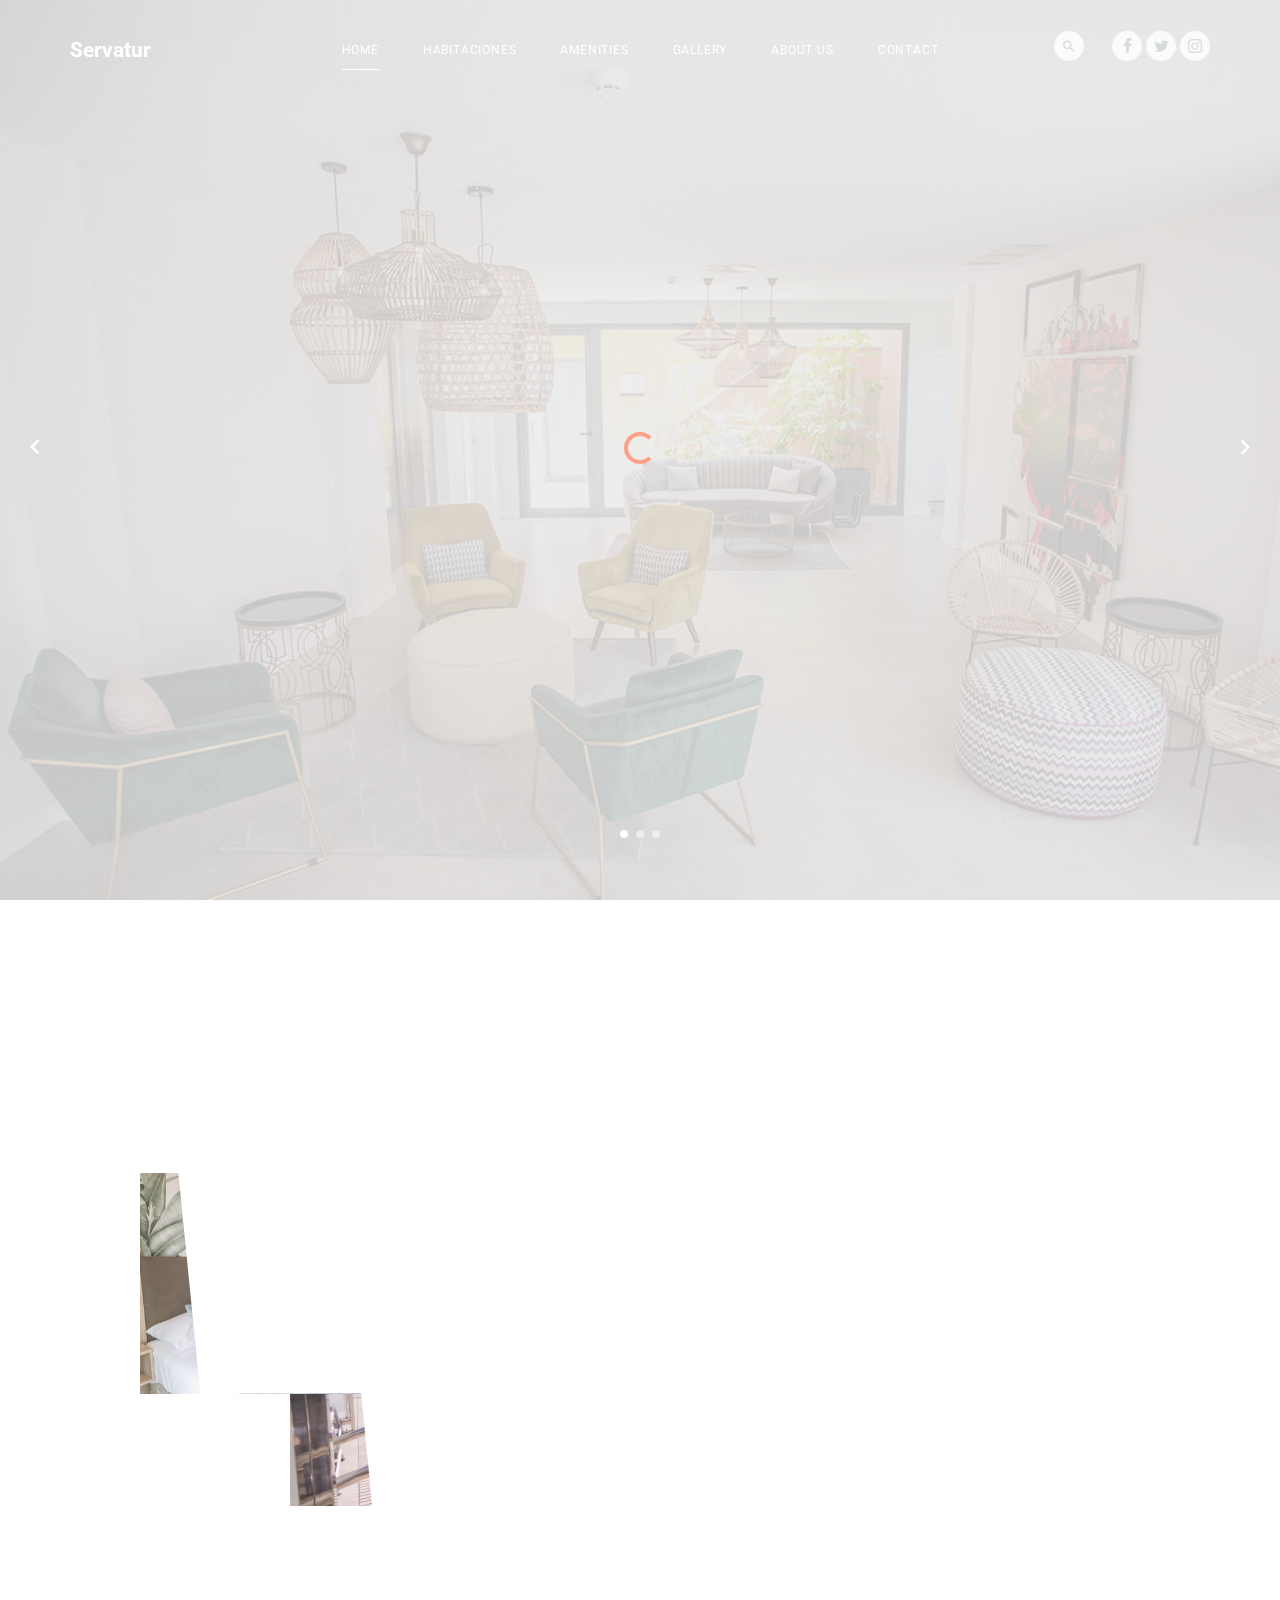
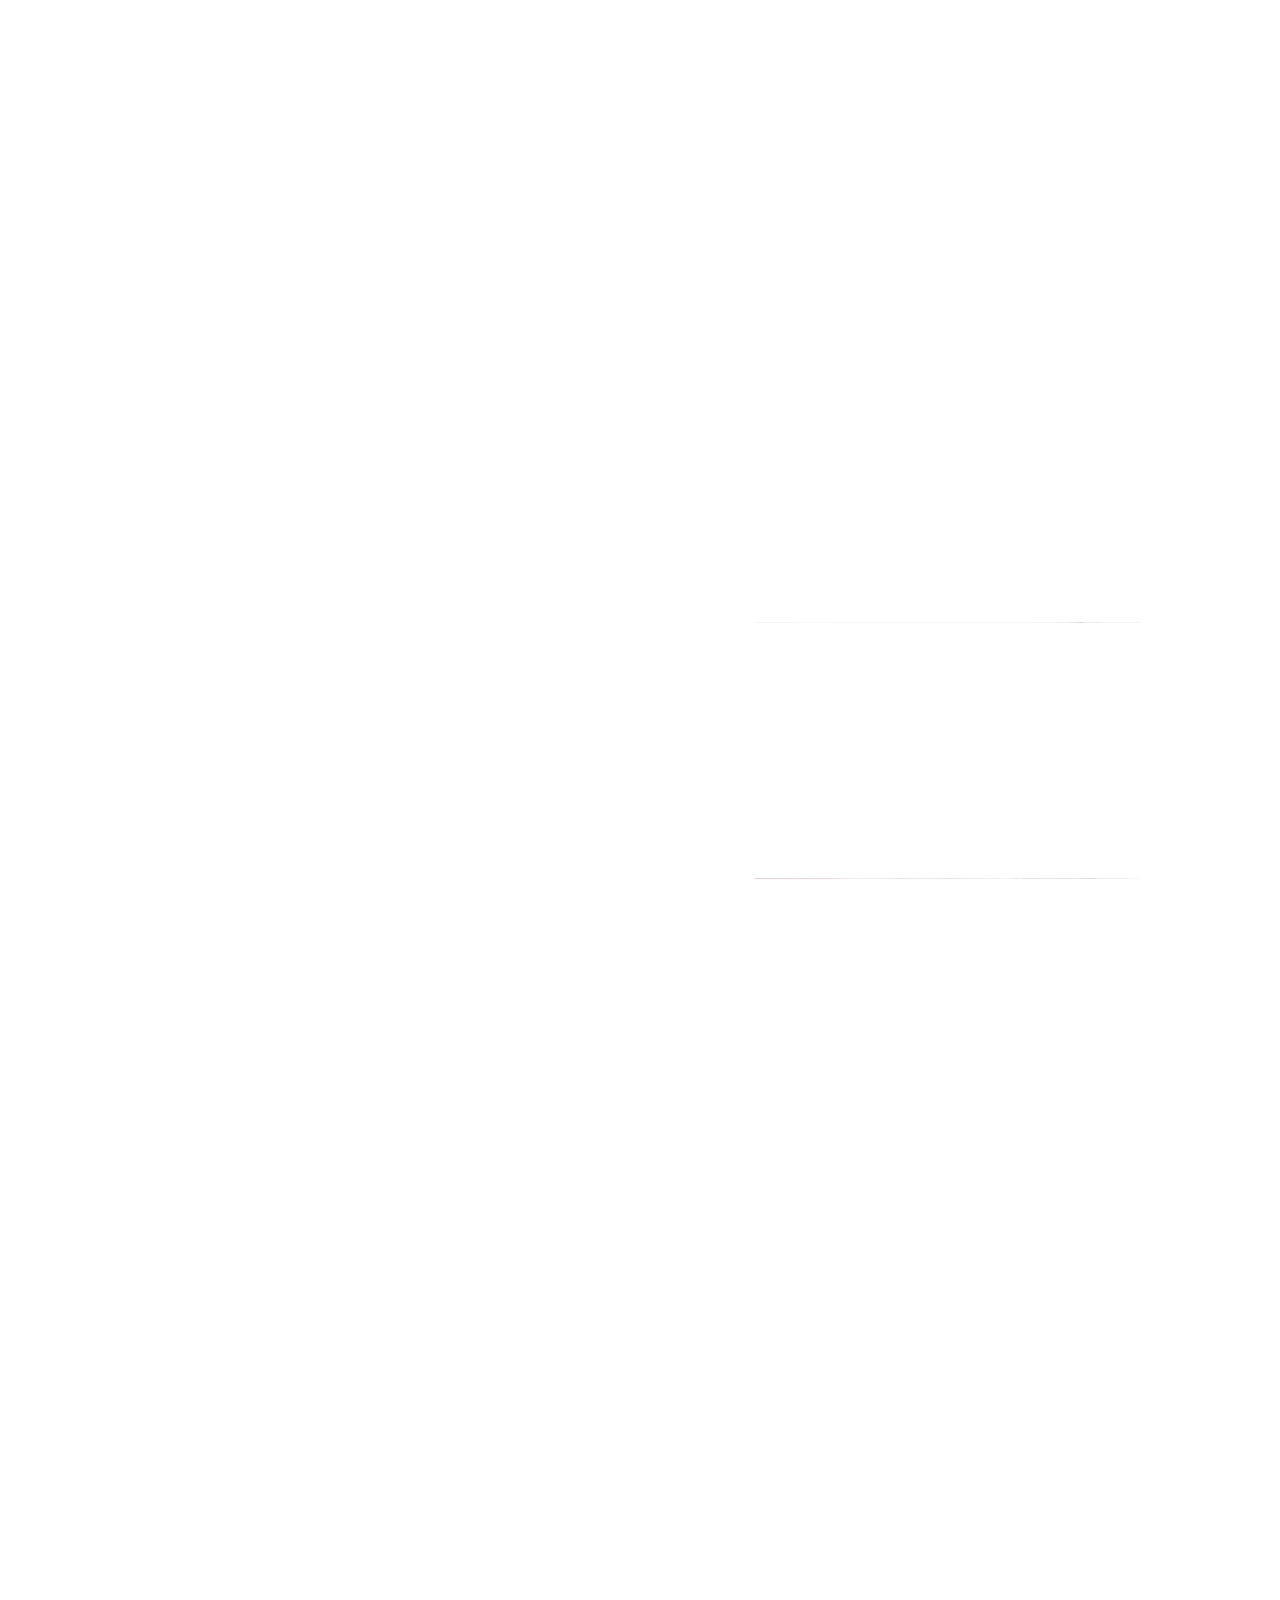
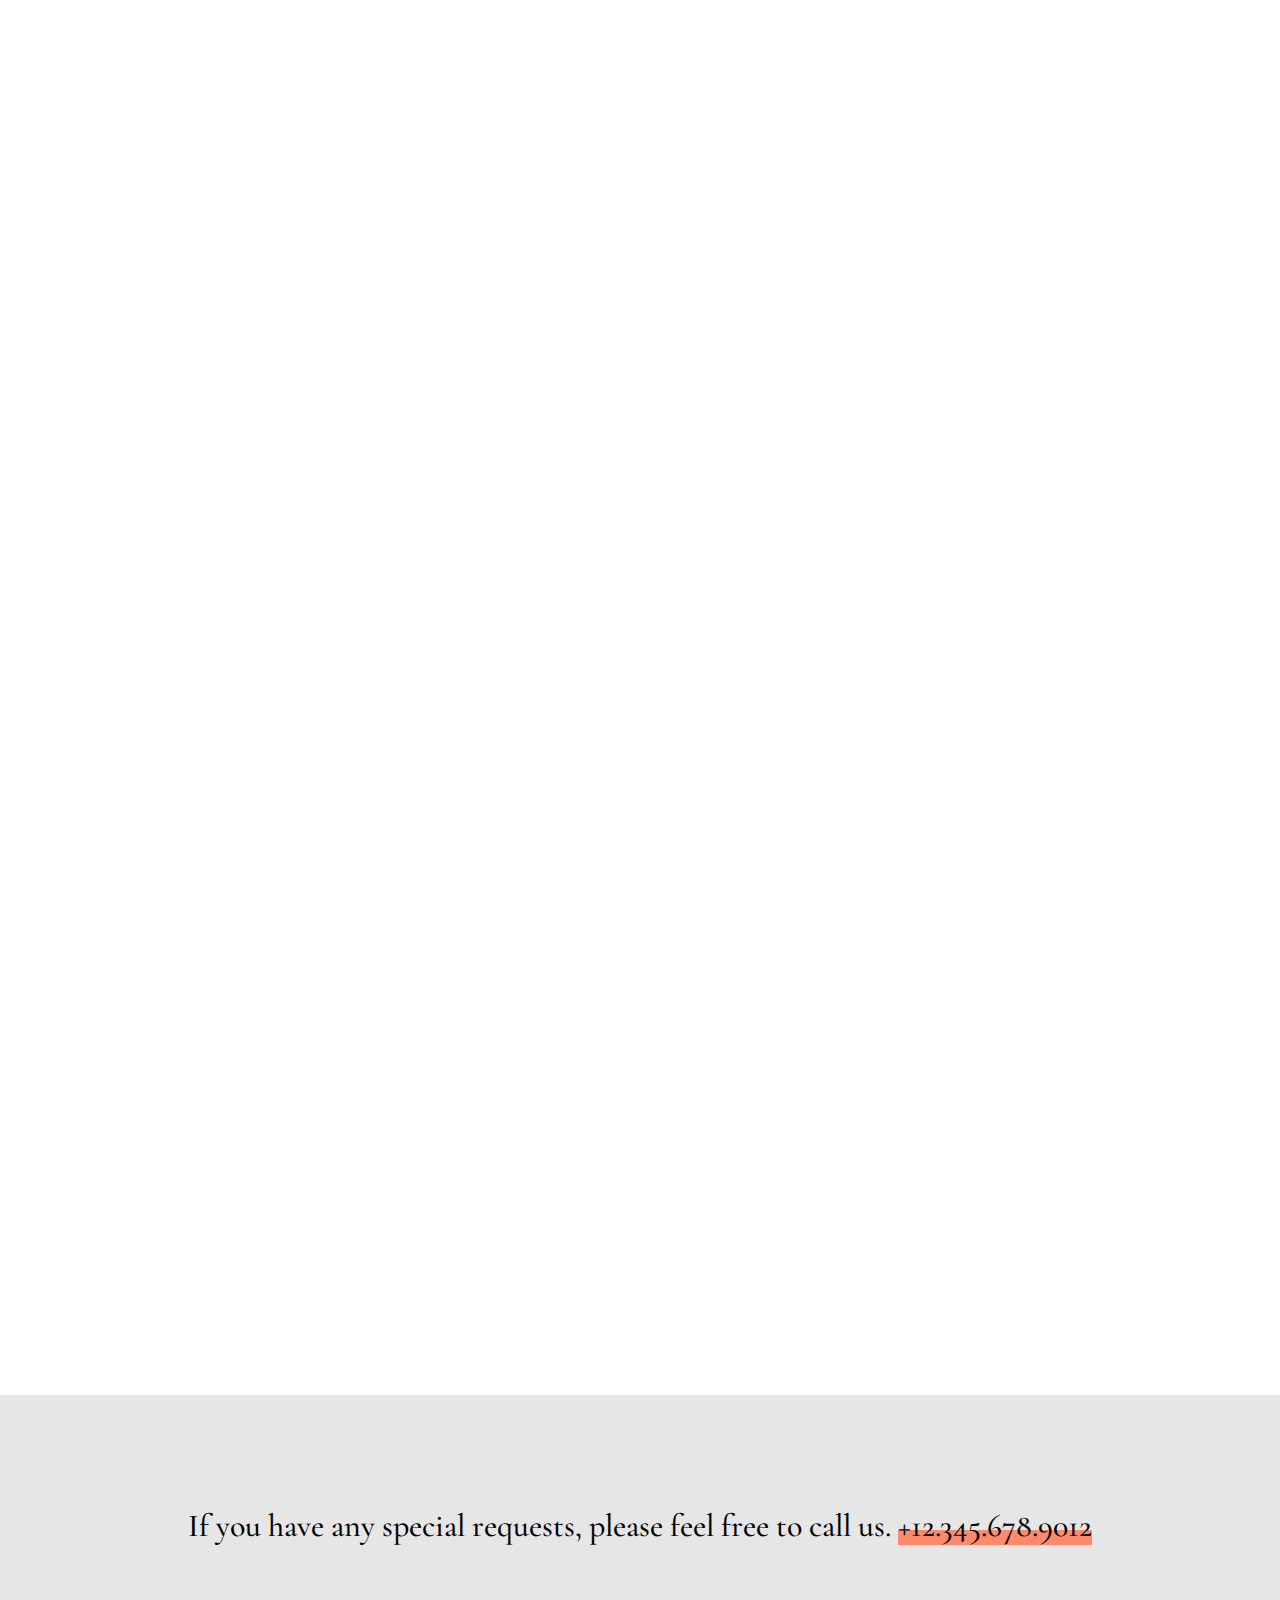
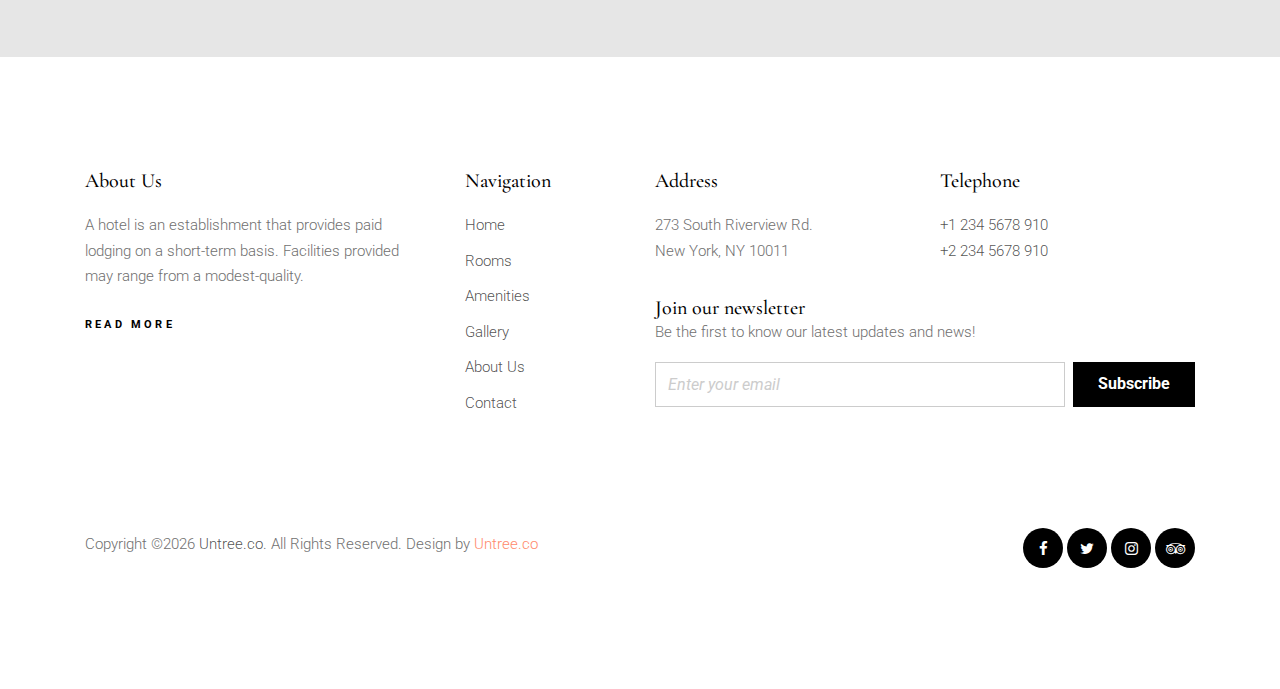
==== index.html @ 969abf9a "hola34" ====
<!doctype html>
<html lang="en">

<head>
  <meta charset="utf-8">
  <meta name="viewport" content="width=device-width, initial-scale=1, shrink-to-fit=no">
  <meta name="author" content="Untree.co">
  <link rel="shortcut icon" href="favicon.png">

  <meta name="description" content="" />
  <meta name="keywords" content="" />

    <link href="https://fonts.googleapis.com/css?family=Cormorant+Garamond:400,500i,700|Roboto:300,400,500,700&display=swap" rel="stylesheet">

    <link rel="stylesheet" href="css/vendor/icomoon/style.css">
    <link rel="stylesheet" href="css/vendor/owl.carousel.min.css">
    <link rel="stylesheet" href="css/vendor/aos.css">
    <link rel="stylesheet" href="css/vendor/animate.min.css">
    <link rel="stylesheet" href="css/vendor/bootstrap.css">

    <!-- Theme Style -->
    <link rel="stylesheet" href="css/style.css">

    <title>Servatur</title>
  </head>
  <body>

    <div id="untree_co--overlayer"></div>
    <div class="loader">
      <div class="spinner-border text-primary" role="status">
        <span class="sr-only">Loading...</span>
      </div>
    </div>

    <nav class="untree_co--site-mobile-menu">
      <div class="close-wrap d-flex">
        <a href="#" class="d-flex ml-auto js-menu-toggle">
          <span class="close-label">Cerrar</span>
          <div class="close-times">
            <span class="bar1"></span>
            <span class="bar2"></span>
          </div>
        </a>
      </div>
      <div class="site-mobile-inner"></div>
    </nav>


    <div class="untree_co--site-wrap">

      <nav class="untree_co--site-nav js-sticky-nav">
        <div class="container d-flex align-items-center">
          <div class="logo-wrap">
            <a href="index.html" class="untree_co--site-logo">Servatur</a>
          </div>
          <div class="site-nav-ul-wrap text-center d-none d-lg-block">
            <ul class="site-nav-ul js-clone-nav">
              <li class="active"><a href="index.html">Home</a></li>
              <li class="has-children">
                <a href="rooms.html">Habitaciones</a>
                <ul class="dropdown">
                  <li class="has-children">
                    <a href="#">Suite Casablanca </a>
                    <ul class="dropdown">
                      <li>
                        <a href="#">Suite Montecarlo</a>
                      </li>
                      <li>
                        <a href="#">Queen &amp; Habitacion Doble</a>
                      </li>
                      <li>
                        <a href="#">Le Voila Suite</a>
                      </li>
                    </ul>
                  </li>
                  <li>
                    <a href="#">Queen &amp; Habitacion Doble</a>
                  </li>
                  <li>
                    <a href="#">Le Voila Suite</a>
                  </li>
                </ul>
              </li>
              <li><a href="amenities.html">Amenities</a></li>
              <li><a href="gallery.html">Gallery</a></li>
              <li><a href="about.html">About Us</a></li>
              <li><a href="contact.html">Contact</a></li>
            </ul>
          </div>
          <div class="icons-wrap text-md-right">

            <ul class="icons-top d-none d-lg-block">
              <li class="mr-4">
                <a href="#" class="js-search-toggle"><span class="icon-search2"></span></a>
              </li>
              <li>
                <a href="#"><span class="icon-facebook"></span></a>
              </li>
              <li>
                <a href="#"><span class="icon-twitter"></span></a>
              </li>
              <li>
                <a href="#"><span class="icon-instagram"></span></a>
              </li>
            </ul>

            <!-- Mobile Toggle -->
            <a href="#" class="d-block d-lg-none burger js-menu-toggle" data-toggle="collapse" data-target="#main-navbar">
              <span></span>
            </a>
          </div>
        </div>
      </nav>

      <div class="untree_co--site-main">
        

        <div class="owl-carousel owl-hero">

          <div class="untree_co--site-hero overlay" style="background-image: url('images/slider_2.jpg')">
            <div class="container">
              <div class="row align-items-center justify-content-center">
                <div class="col-md-8">
                  <div class="site-hero-contents text-center" data-aos="fade-up">
                    <h1 class="hero-heading" style="font-size: 80px;">Servatur</h1><br>
                    <h1 class="hero-heading" style="font-size: 80px;">Hotels and Resorts</h1><br>
                    <div class="sub-text">
                      <p style="font-size: 24px;">El lugar perfecto para dejar de lado el ajetreo</p>
                    </div>
                  </div>
                </div>
              </div>
            </div>
          </div>

          <div class="untree_co--site-hero overlay"  style="background-image: url('images/slider_1.jpg')">
            <div class="container">
              <div class="row align-items-center justify-content-center">
                <div class="col-md-7">
                  <div class="site-hero-contents text-center" data-aos="fade-up">
                    <h1 class="hero-heading">Disfruta de la estancia</h1>
                  </div>
                </div>
              </div>
            </div>
          </div>

          <div class="untree_co--site-hero overlay" style="background-image: url('images/room_1_a.jpg')">
            <div class="container">
              <div class="row align-items-center justify-content-center">
                <div class="col-md-10">
                  <div class="site-hero-contents text-center" data-aos="fade-up">
                    <h1 class="hero-heading">Alejado del estres y la rutina de la ciudad</h1>
                  </div>
                </div>
              </div>
            </div>
          </div>

        </div>

        <div class="untree_co--site-section float-left pb-0 featured-rooms">

          <div class="container pt-0 pb-5">
            <div class="row justify-content-center text-center">  
              <div class="col-lg-6 section-heading" data-aos="fade-up">
                <h3 class="text-center">Hoteles destacados</h3>
              </div>
            </div>
          </div>

          <div class="container-fluid pt-5">
            <div class="suite-wrap overlap-image-1">

              <div class="suite">
                <div class="image-stack">
                  <div class="image-stack-item image-stack-item-top" data-jarallax-element="-50">
                    <div class="overlay"></div>
                    <img src="images/room_1_a.jpg" alt="Image" class="img-fluid pic1">
                  </div>
                  <div class="image-stack-item image-stack-item-bottom">
                    <div class="overlay"></div>
                    <img src="images/room_1_b.jpg" alt="Image" class="img-fluid pic2">
                  </div>
                </div>
              </div> <!-- .suite -->

              <div class="suite-contents" data-jarallax-element="50">
                <h2 class="suite-title">Servatur Terrazamar & Sunsuite</h2>
                <div class="suite-excerpt">
                  <p>A hotel is an establishment that provides paid lodging on a short-term basis. Facilities provided may range from a modest-quality mattress in a small room to large suites with bigger.</p>
                  <p><a href="#" class="readmore">Room Details</a></p>
                </div>
              </div>
            </div>

            <div class="suite-wrap overlap-image-2">

              <div class="suite">
                <div class="image-stack">
                  <div class="image-stack-item image-stack-item-top">
                    <div class="overlay"></div>
                    <img src="images/room_2_a.jpg" alt="Image" class="img-fluid pic1">
                  </div>
                  <div class="image-stack-item image-stack-item-bottom" data-jarallax-element="-50">
                    <div class="overlay"></div>
                    <img src="images/room_2_b.jpg" alt="Image" class="img-fluid pic2">
                  </div>
                </div>
              </div>

              <div class="suite-contents" data-jarallax-element="50">
                <h2 class="suite-title">Queen &amp; Double Bedroom</h2>
                <div class="suite-excerpt pr-5">
                  <p>A hotel is an establishment that provides paid lodging on a short-term basis. Facilities provided may range from a modest-quality mattress in a small room to large suites with bigger</p>
                  <p><a href="#" class="readmore">Room Details</a></p>
                </div>
              </div>

            </div>

          </div>
        </div>

        <div class="untree_co--site-section">
          <div class="container">
            <div class="container pt-0 pb-5">
            <div class="row justify-content-center text-center">  
              <div class="col-lg-6 section-heading" data-aos="fade-up">
                <h3 class="text-center">Hotel Amenities</h3>
              </div>
            </div>
          </div>
            <div class="row custom-row-02192 align-items-stretch">
              <div class="col-md-6 col-lg-4 mb-5" data-aos="fade-up" data-aos-delay="100">
                <div class="media-29191 text-center h-100">
                  <div class="media-29191-icon">
                    <img src="images/svg/parking.svg" alt="Image" class="img-fluid">
                  </div>
                  <h3>Free Self-Parking</h3>
                  <p>A hotel is an establishment that provides paid lodging on a short-term basis. Facilities provided may range from a modest-quality.</p>
                  <p><p><a href="#" class="readmore reverse">Read More</a></p></p>
                </div>
              </div>
              
              <div class="col-md-6 col-lg-4 mb-5" data-aos="fade-up" data-aos-delay="200">
                <div class="media-29191 text-center h-100">
                  <div class="media-29191-icon">
                    <img src="images/svg/internet.svg" alt="Image" class="img-fluid">
                  </div>
                  <h3>High speed Internet access</h3>
                  <p>A hotel is an establishment that provides paid lodging on a short-term basis. Facilities provided may range from a modest-quality.</p>
                  <p><p><a href="#" class="readmore reverse">Read More</a></p></p>
                </div>
              </div>
              <div class="col-md-6 col-lg-4 mb-5" data-aos="fade-up" data-aos-delay="100">
                <div class="media-29191 text-center h-100">
                  <div class="media-29191-icon">
                    <img src="images/svg/wifi.svg" alt="Image" class="img-fluid">
                  </div>
                  <h3>Complimentary WiFi in public areas</h3>
                  <p>A hotel is an establishment that provides paid lodging on a short-term basis. Facilities provided may range from a modest-quality.</p>
                  <p><p><a href="#" class="readmore reverse">Read More</a></p></p>
                </div>
              </div>
              
              <div class="col-md-6 col-lg-4 mb-5" data-aos="fade-up" data-aos-delay="200">
                <div class="media-29191 text-center h-100">
                  <div class="media-29191-icon">
                    <img src="images/svg/elevator.svg" alt="Image" class="img-fluid">
                  </div>
                  <h3>Elevators</h3>
                  <p>A hotel is an establishment that provides paid lodging on a short-term basis. Facilities provided may range from a modest-quality.</p>
                  <p><p><a href="#" class="readmore reverse">Read More</a></p></p>
                </div>
              </div>
              
              <div class="col-md-6 col-lg-4 mb-5" data-aos="fade-up" data-aos-delay="100">
                <div class="media-29191 text-center h-100">
                  <div class="media-29191-icon">
                    <img src="images/svg/partners.svg" alt="Image" class="img-fluid">
                  </div>

                  <h3>Meeting rooms</h3>
                  <p>A hotel is an establishment that provides paid lodging on a short-term basis. Facilities provided may range from a modest-quality.</p>
                  <p><p><a href="#" class="readmore reverse">Read More</a></p></p>
                </div>
              </div>
              <div class="col-md-6 col-lg-4 mb-5" data-aos="fade-up" data-aos-delay="200">
                <div class="media-29191 text-center h-100">
                  <div class="media-29191-icon">
                    <img src="images/svg/washing-machine.svg" alt="Image" class="img-fluid">
                  </div>
                  <h3>Laundry and Valet service</h3>
                  <p>A hotel is an establishment that provides paid lodging on a short-term basis. Facilities provided may range from a modest-quality.</p>
                  <p><p><a href="#" class="readmore reverse">Read More</a></p></p>
                </div>
              </div>

            </div>
          </div>
        </div>
        

        
        

        <div class="untree_co--site-section">
          <div class="container">
            <div class="row">
              <div class="col-md-4 section-heading" data-aos="fade-up">
                <h3 class="text-left">News &amp; Events</h3>
                <div class="w-75">
                  <p>A hotel is an establishment that provides paid lodging on a short-term basis.</p>
                  </div>
                <p><a href="#" class="readmore">All Posts</a></p>
              </div>
              <div class="col-md-4">
                <div class="post-entry" data-aos="fade-up" data-aos-delay="100">
                  <a href="#" class="thumb"><img src="images/img_1.jpg" alt="Image" class="img-fluid"></a>
                  <div class="post-entry-contents">
                    <h3><a href="#">How algorithms shape our world</a></h3>
                    <div class="date">December 20, 2019 &bullet; by <a href="#">Joefrey Mahusay</a></div>
                    <p>A hotel is an establishment that provides paid lodging on a short-term basis.</p>
                    <p><a href="#" class="readmore">Read more</a></p>
                  </div>
                </div>
              </div>

              <div class="col-md-4">
                <div class="post-entry" data-aos="fade-up" data-aos-delay="200">
                  <a href="#" class="thumb"><img src="images/img_3.jpg" alt="Image" class="img-fluid"></a>
                  <div class="post-entry-contents">
                    <h3><a href="#">How algorithms shape our world</a></h3>
                    <div class="date">December 20, 2019 &bullet; by <a href="#">Joefrey Mahusay</a></div>
                    <p>A hotel is an establishment that provides paid lodging on a short-term basis.</p>
                    <p><a href="#" class="readmore">Read more</a></p>
                  </div>
                </div>
              </div>
            </div>
          </div>
        </div>

    
        <div class="untree_co--site-section py-5 bg-body-darker cta">
          <div class="container">
            <div class="row">
              <div class="col-12 text-center">
                <h3 class="m-0 p-0">If you have any special requests, please feel free to call us. <a href="tel://+123456789012">+12.345.678.9012</a></h3>
              </div>
            </div>
          </div>
        </div>


      </div>
      <footer class="untree_co--site-footer">

        <div class="container">
          <div class="row">
            <div class="col-md-4 pr-md-5">
              <h3>About Us</h3>
              <p>A hotel is an establishment that provides paid lodging on a short-term basis. Facilities provided may range from a modest-quality.</p>
              <p><a href="#" class="readmore">Read more</a></p>
            </div>
            <div class="col-md-8 ml-auto">
              <div class="row">
                <div class="col-md-3">
                  <h3>Navigation</h3>
                  <ul class="list-unstyled">
                    <li><a href="#">Home</a></li>
                    <li><a href="#">Rooms</a></li>
                    <li><a href="#">Amenities</a></li>
                    <li><a href="#">Gallery</a></li>
                    <li><a href="#">About Us</a></li>
                    <li><a href="#">Contact</a></li>
                  </ul>
                </div>
                <div class="col-md-9 ml-auto">
                  <div class="row mb-3">
                    <div class="col-md-6">
                      <h3>Address</h3>
                      <address>273 South Riverview Rd. <br> New York, NY 10011</address>
                    </div>
                    <div class="col-md-6">
                      <h3>Telephone</h3>
                      <p>
                        <a href="#">+1 234 5678 910</a> <br>
                        <a href="#">+2 234 5678 910</a>
                      </p>
                    </div>
                  </div>

                  <h3 class="mb-0">Join our newsletter</h3>
                  <p>Be the first to know our latest updates and news!</p>
                  <form action="#" method="" class="form-subscribe">
                    <div class="form-group d-flex">
                      <input type="email" class="form-control mr-2" placeholder="Enter your email">
                      <input type="submit" value="Subscribe" class="btn btn-black px-4 text-white">
                    </div>
                  </form>
                </div>
                
              </div>
            </div>
          </div>
          <div class="row mt-5 pt-5 align-items-center">
            <div class="col-md-6 text-md-left">
              <!-- Link back to Untree.co can't be removed. Template is licensed under CC BY 3.0. If you purchased a license you can remove this. -->
              <p>
                Copyright &copy;<script>document.write(new Date().getFullYear());</script> <a href="index.html">Untree.co</a>. All Rights Reserved. Design by <a href="https://untree.co/" target="_blank" class="text-primary">Untree.co</a>
              </p>
            <!-- Link back to Untree.co can't be removed. Template is licensed under CC BY 3.0. If you purchased a license you can remove this. -->
            </div>
            <div class="col-md-6 text-md-right">
              <ul class="icons-top icons-dark">
              <li>
                <a href="#"><span class="icon-facebook"></span></a>
              </li>
              <li>
                <a href="#"><span class="icon-twitter"></span></a>
              </li>
              <li>
                <a href="#"><span class="icon-instagram"></span></a>
              </li>
              <li>
                <a href="#"><span class="icon-tripadvisor"></span></a>
              </li>
            </ul>

            </div>
          </div>
        </div>
        
      </footer>
    </div>

    <!-- Search -->
    <div class="search-wrap">
      <a href="#" class="close-search js-search-toggle">
        <span>Close</span>
      </a>
      <div class="container">
        <div class="row justify-content-center align-items-center text-center">
          <div class="col-md-12">
            <form action="#">
              <input type="search" name="s" id="s" placeholder="Type a keyword and hit enter..."  autocomplete="false">
            </form>    
          </div>
        </div>
      </div>
    </div>

    <script src="js/vendor/jquery-3.3.1.min.js"></script>
    <script src="js/vendor/popper.min.js"></script>
    <script src="js/vendor/bootstrap.min.js"></script>

    <script src="js/vendor/owl.carousel.min.js"></script>
    
    <script src="js/vendor/jarallax.min.js"></script>
    <script src="js/vendor/jarallax-element.min.js"></script>
    <script sr c="js/vendor/ofi.min.js"></script>

    <script src="js/vendor/aos.js"></script>

    <script src="js/vendor/jquery.lettering.js"></script>
    <script src="js/vendor/jquery.sticky.js"></script>

    <script src="js/vendor/TweenMax.min.js"></script>
    <script src="js/vendor/ScrollMagic.min.js"></script>
    <script src="js/vendor/scrollmagic.animation.gsap.min.js"></script>
    <script src="js/vendor/debug.addIndicators.min.js"></script>


    <script src="js/main.js"></script>
  </body>
</html>
---- css/vendor/icomoon/style.css ----
@font-face {
  font-family: 'icomoon';
  src:  url('fonts/icomoon.eot?10si43');
  src:  url('fonts/icomoon.eot?10si43#iefix') format('embedded-opentype'),
    url('fonts/icomoon.ttf?10si43') format('truetype'),
    url('fonts/icomoon.woff?10si43') format('woff'),
    url('fonts/icomoon.svg?10si43#icomoon') format('svg');
  font-weight: normal;
  font-style: normal;
}

[class^="icon-"], [class*=" icon-"] {
  /* use !important to prevent issues with browser extensions that change fonts */
  font-family: 'icomoon' !important;
  speak: none;
  font-style: normal;
  font-weight: normal;
  font-variant: normal;
  text-transform: none;
  line-height: 1;

  /* Better Font Rendering =========== */
  -webkit-font-smoothing: antialiased;
  -moz-osx-font-smoothing: grayscale;
}

.icon-asterisk:before {
  content: "\f069";
}
.icon-plus:before {
  content: "\f067";
}
.icon-question:before {
  content: "\f128";
}
.icon-minus:before {
  content: "\f068";
}
.icon-glass:before {
  content: "\f000";
}
.icon-music:before {
  content: "\f001";
}
.icon-search:before {
  content: "\f002";
}
.icon-envelope-o:before {
  content: "\f003";
}
.icon-heart:before {
  content: "\f004";
}
.icon-star:before {
  content: "\f005";
}
.icon-star-o:before {
  content: "\f006";
}
.icon-user:before {
  content: "\f007";
}
.icon-film:before {
  content: "\f008";
}
.icon-th-large:before {
  content: "\f009";
}
.icon-th:before {
  content: "\f00a";
}
.icon-th-list:before {
  content: "\f00b";
}
.icon-check:before {
  content: "\f00c";
}
.icon-close:before {
  content: "\f00d";
}
.icon-remove:before {
  content: "\f00d";
}
.icon-times:before {
  content: "\f00d";
}
.icon-search-plus:before {
  content: "\f00e";
}
.icon-search-minus:before {
  content: "\f010";
}
.icon-power-off:before {
  content: "\f011";
}
.icon-signal:before {
  content: "\f012";
}
.icon-cog:before {
  content: "\f013";
}
.icon-gear:before {
  content: "\f013";
}
.icon-trash-o:before {
  content: "\f014";
}
.icon-home:before {
  content: "\f015";
}
.icon-file-o:before {
  content: "\f016";
}
.icon-clock-o:before {
  content: "\f017";
}
.icon-road:before {
  content: "\f018";
}
.icon-download:before {
  content: "\f019";
}
.icon-arrow-circle-o-down:before {
  content: "\f01a";
}
.icon-arrow-circle-o-up:before {
  content: "\f01b";
}
.icon-inbox:before {
  content: "\f01c";
}
.icon-play-circle-o:before {
  content: "\f01d";
}
.icon-repeat:before {
  content: "\f01e";
}
.icon-rotate-right:before {
  content: "\f01e";
}
.icon-refresh:before {
  content: "\f021";
}
.icon-list-alt:before {
  content: "\f022";
}
.icon-lock:before {
  content: "\f023";
}
.icon-flag:before {
  content: "\f024";
}
.icon-headphones:before {
  content: "\f025";
}
.icon-volume-off:before {
  content: "\f026";
}
.icon-volume-down:before {
  content: "\f027";
}
.icon-volume-up:before {
  content: "\f028";
}
.icon-qrcode:before {
  content: "\f029";
}
.icon-barcode:before {
  content: "\f02a";
}
.icon-tag:before {
  content: "\f02b";
}
.icon-tags:before {
  content: "\f02c";
}
.icon-book:before {
  content: "\f02d";
}
.icon-bookmark:before {
  content: "\f02e";
}
.icon-print:before {
  content: "\f02f";
}
.icon-camera:before {
  content: "\f030";
}
.icon-font:before {
  content: "\f031";
}
.icon-bold:before {
  content: "\f032";
}
.icon-italic:before {
  content: "\f033";
}
.icon-text-height:before {
  content: "\f034";
}
.icon-text-width:before {
  content: "\f035";
}
.icon-align-left:before {
  content: "\f036";
}
.icon-align-center:before {
  content: "\f037";
}
.icon-align-right:before {
  content: "\f038";
}
.icon-align-justify:before {
  content: "\f039";
}
.icon-list:before {
  content: "\f03a";
}
.icon-dedent:before {
  content: "\f03b";
}
.icon-outdent:before {
  content: "\f03b";
}
.icon-indent:before {
  content: "\f03c";
}
.icon-video-camera:before {
  content: "\f03d";
}
.icon-image:before {
  content: "\f03e";
}
.icon-photo:before {
  content: "\f03e";
}
.icon-picture-o:before {
  content: "\f03e";
}
.icon-pencil:before {
  content: "\f040";
}
.icon-map-marker:before {
  content: "\f041";
}
.icon-adjust:before {
  content: "\f042";
}
.icon-tint:before {
  content: "\f043";
}
.icon-edit:before {
  content: "\f044";
}
.icon-pencil-square-o:before {
  content: "\f044";
}
.icon-share-square-o:before {
  content: "\f045";
}
.icon-check-square-o:before {
  content: "\f046";
}
.icon-arrows:before {
  content: "\f047";
}
.icon-step-backward:before {
  content: "\f048";
}
.icon-fast-backward:before {
  content: "\f049";
}
.icon-backward:before {
  content: "\f04a";
}
.icon-play:before {
  content: "\f04b";
}
.icon-pause:before {
  content: "\f04c";
}
.icon-stop:before {
  content: "\f04d";
}
.icon-forward:before {
  content: "\f04e";
}
.icon-fast-forward:before {
  content: "\f050";
}
.icon-step-forward:before {
  content: "\f051";
}
.icon-eject:before {
  content: "\f052";
}
.icon-chevron-left:before {
  content: "\f053";
}
.icon-chevron-right:before {
  content: "\f054";
}
.icon-plus-circle:before {
  content: "\f055";
}
.icon-minus-circle:before {
  content: "\f056";
}
.icon-times-circle:before {
  content: "\f057";
}
.icon-check-circle:before {
  content: "\f058";
}
.icon-question-circle:before {
  content: "\f059";
}
.icon-info-circle:before {
  content: "\f05a";
}
.icon-crosshairs:before {
  content: "\f05b";
}
.icon-times-circle-o:before {
  content: "\f05c";
}
.icon-check-circle-o:before {
  content: "\f05d";
}
.icon-ban:before {
  content: "\f05e";
}
.icon-arrow-left:before {
  content: "\f060";
}
.icon-arrow-right:before {
  content: "\f061";
}
.icon-arrow-up:before {
  content: "\f062";
}
.icon-arrow-down:before {
  content: "\f063";
}
.icon-mail-forward:before {
  content: "\f064";
}
.icon-share:before {
  content: "\f064";
}
.icon-expand:before {
  content: "\f065";
}
.icon-compress:before {
  content: "\f066";
}
.icon-exclamation-circle:before {
  content: "\f06a";
}
.icon-gift:before {
  content: "\f06b";
}
.icon-leaf:before {
  content: "\f06c";
}
.icon-fire:before {
  content: "\f06d";
}
.icon-eye:before {
  content: "\f06e";
}
.icon-eye-slash:before {
  content: "\f070";
}
.icon-exclamation-triangle:before {
  content: "\f071";
}
.icon-warning:before {
  content: "\f071";
}
.icon-plane:before {
  content: "\f072";
}
.icon-calendar:before {
  content: "\f073";
}
.icon-random:before {
  content: "\f074";
}
.icon-comment:before {
  content: "\f075";
}
.icon-magnet:before {
  content: "\f076";
}
.icon-chevron-up:before {
  content: "\f077";
}
.icon-chevron-down:before {
  content: "\f078";
}
.icon-retweet:before {
  content: "\f079";
}
.icon-shopping-cart:before {
  content: "\f07a";
}
.icon-folder:before {
  content: "\f07b";
}
.icon-folder-open:before {
  content: "\f07c";
}
.icon-arrows-v:before {
  content: "\f07d";
}
.icon-arrows-h:before {
  content: "\f07e";
}
.icon-bar-chart:before {
  content: "\f080";
}
.icon-bar-chart-o:before {
  content: "\f080";
}
.icon-twitter-square:before {
  content: "\f081";
}
.icon-facebook-square:before {
  content: "\f082";
}
.icon-camera-retro:before {
  content: "\f083";
}
.icon-key:before {
  content: "\f084";
}
.icon-cogs:before {
  content: "\f085";
}
.icon-gears:before {
  content: "\f085";
}
.icon-comments:before {
  content: "\f086";
}
.icon-thumbs-o-up:before {
  content: "\f087";
}
.icon-thumbs-o-down:before {
  content: "\f088";
}
.icon-star-half:before {
  content: "\f089";
}
.icon-heart-o:before {
  content: "\f08a";
}
.icon-sign-out:before {
  content: "\f08b";
}
.icon-linkedin-square:before {
  content: "\f08c";
}
.icon-thumb-tack:before {
  content: "\f08d";
}
.icon-external-link:before {
  content: "\f08e";
}
.icon-sign-in:before {
  content: "\f090";
}
.icon-trophy:before {
  content: "\f091";
}
.icon-github-square:before {
  content: "\f092";
}
.icon-upload:before {
  content: "\f093";
}
.icon-lemon-o:before {
  content: "\f094";
}
.icon-phone:before {
  content: "\f095";
}
.icon-square-o:before {
  content: "\f096";
}
.icon-bookmark-o:before {
  content: "\f097";
}
.icon-phone-square:before {
  content: "\f098";
}
.icon-twitter:before {
  content: "\f099";
}
.icon-facebook:before {
  content: "\f09a";
}
.icon-facebook-f:before {
  content: "\f09a";
}
.icon-github:before {
  content: "\f09b";
}
.icon-unlock:before {
  content: "\f09c";
}
.icon-credit-card:before {
  content: "\f09d";
}
.icon-feed:before {
  content: "\f09e";
}
.icon-rss:before {
  content: "\f09e";
}
.icon-hdd-o:before {
  content: "\f0a0";
}
.icon-bullhorn:before {
  content: "\f0a1";
}
.icon-bell-o:before {
  content: "\f0a2";
}
.icon-certificate:before {
  content: "\f0a3";
}
.icon-hand-o-right:before {
  content: "\f0a4";
}
.icon-hand-o-left:before {
  content: "\f0a5";
}
.icon-hand-o-up:before {
  content: "\f0a6";
}
.icon-hand-o-down:before {
  content: "\f0a7";
}
.icon-arrow-circle-left:before {
  content: "\f0a8";
}
.icon-arrow-circle-right:before {
  content: "\f0a9";
}
.icon-arrow-circle-up:before {
  content: "\f0aa";
}
.icon-arrow-circle-down:before {
  content: "\f0ab";
}
.icon-globe:before {
  content: "\f0ac";
}
.icon-wrench:before {
  content: "\f0ad";
}
.icon-tasks:before {
  content: "\f0ae";
}
.icon-filter:before {
  content: "\f0b0";
}
.icon-briefcase:before {
  content: "\f0b1";
}
.icon-arrows-alt:before {
  content: "\f0b2";
}
.icon-group:before {
  content: "\f0c0";
}
.icon-users:before {
  content: "\f0c0";
}
.icon-chain:before {
  content: "\f0c1";
}
.icon-link:before {
  content: "\f0c1";
}
.icon-cloud:before {
  content: "\f0c2";
}
.icon-flask:before {
  content: "\f0c3";
}
.icon-cut:before {
  content: "\f0c4";
}
.icon-scissors:before {
  content: "\f0c4";
}
.icon-copy:before {
  content: "\f0c5";
}
.icon-files-o:before {
  content: "\f0c5";
}
.icon-paperclip:before {
  content: "\f0c6";
}
.icon-floppy-o:before {
  content: "\f0c7";
}
.icon-save:before {
  content: "\f0c7";
}
.icon-square:before {
  content: "\f0c8";
}
.icon-bars:before {
  content: "\f0c9";
}
.icon-navicon:before {
  content: "\f0c9";
}
.icon-reorder:before {
  content: "\f0c9";
}
.icon-list-ul:before {
  content: "\f0ca";
}
.icon-list-ol:before {
  content: "\f0cb";
}
.icon-strikethrough:before {
  content: "\f0cc";
}
.icon-underline:before {
  content: "\f0cd";
}
.icon-table:before {
  content: "\f0ce";
}
.icon-magic:before {
  content: "\f0d0";
}
.icon-truck:before {
  content: "\f0d1";
}
.icon-pinterest:before {
  content: "\f0d2";
}
.icon-pinterest-square:before {
  content: "\f0d3";
}
.icon-google-plus-square:before {
  content: "\f0d4";
}
.icon-google-plus:before {
  content: "\f0d5";
}
.icon-money:before {
  content: "\f0d6";
}
.icon-caret-down:before {
  content: "\f0d7";
}
.icon-caret-up:before {
  content: "\f0d8";
}
.icon-caret-left:before {
  content: "\f0d9";
}
.icon-caret-right:before {
  content: "\f0da";
}
.icon-columns:before {
  content: "\f0db";
}
.icon-sort:before {
  content: "\f0dc";
}
.icon-unsorted:before {
  content: "\f0dc";
}
.icon-sort-desc:before {
  content: "\f0dd";
}
.icon-sort-down:before {
  content: "\f0dd";
}
.icon-sort-asc:before {
  content: "\f0de";
}
.icon-sort-up:before {
  content: "\f0de";
}
.icon-envelope:before {
  content: "\f0e0";
}
.icon-linkedin:before {
  content: "\f0e1";
}
.icon-rotate-left:before {
  content: "\f0e2";
}
.icon-undo:before {
  content: "\f0e2";
}
.icon-gavel:before {
  content: "\f0e3";
}
.icon-legal:before {
  content: "\f0e3";
}
.icon-dashboard:before {
  content: "\f0e4";
}
.icon-tachometer:before {
  content: "\f0e4";
}
.icon-comment-o:before {
  content: "\f0e5";
}
.icon-comments-o:before {
  content: "\f0e6";
}
.icon-bolt:before {
  content: "\f0e7";
}
.icon-flash:before {
  content: "\f0e7";
}
.icon-sitemap:before {
  content: "\f0e8";
}
.icon-umbrella:before {
  content: "\f0e9";
}
.icon-clipboard:before {
  content: "\f0ea";
}
.icon-paste:before {
  content: "\f0ea";
}
.icon-lightbulb-o:before {
  content: "\f0eb";
}
.icon-exchange:before {
  content: "\f0ec";
}
.icon-cloud-download:before {
  content: "\f0ed";
}
.icon-cloud-upload:before {
  content: "\f0ee";
}
.icon-user-md:before {
  content: "\f0f0";
}
.icon-stethoscope:before {
  content: "\f0f1";
}
.icon-suitcase:before {
  content: "\f0f2";
}
.icon-bell:before {
  content: "\f0f3";
}
.icon-coffee:before {
  content: "\f0f4";
}
.icon-cutlery:before {
  content: "\f0f5";
}
.icon-file-text-o:before {
  content: "\f0f6";
}
.icon-building-o:before {
  content: "\f0f7";
}
.icon-hospital-o:before {
  content: "\f0f8";
}
.icon-ambulance:before {
  content: "\f0f9";
}
.icon-medkit:before {
  content: "\f0fa";
}
.icon-fighter-jet:before {
  content: "\f0fb";
}
.icon-beer:before {
  content: "\f0fc";
}
.icon-h-square:before {
  content: "\f0fd";
}
.icon-plus-square:before {
  content: "\f0fe";
}
.icon-angle-double-left:before {
  content: "\f100";
}
.icon-angle-double-right:before {
  content: "\f101";
}
.icon-angle-double-up:before {
  content: "\f102";
}
.icon-angle-double-down:before {
  content: "\f103";
}
.icon-angle-left:before {
  content: "\f104";
}
.icon-angle-right:before {
  content: "\f105";
}
.icon-angle-up:before {
  content: "\f106";
}
.icon-angle-down:before {
  content: "\f107";
}
.icon-desktop:before {
  content: "\f108";
}
.icon-laptop:before {
  content: "\f109";
}
.icon-tablet:before {
  content: "\f10a";
}
.icon-mobile:before {
  content: "\f10b";
}
.icon-mobile-phone:before {
  content: "\f10b";
}
.icon-circle-o:before {
  content: "\f10c";
}
.icon-quote-left:before {
  content: "\f10d";
}
.icon-quote-right:before {
  content: "\f10e";
}
.icon-spinner:before {
  content: "\f110";
}
.icon-circle:before {
  content: "\f111";
}
.icon-mail-reply:before {
  content: "\f112";
}
.icon-reply:before {
  content: "\f112";
}
.icon-github-alt:before {
  content: "\f113";
}
.icon-folder-o:before {
  content: "\f114";
}
.icon-folder-open-o:before {
  content: "\f115";
}
.icon-smile-o:before {
  content: "\f118";
}
.icon-frown-o:before {
  content: "\f119";
}
.icon-meh-o:before {
  content: "\f11a";
}
.icon-gamepad:before {
  content: "\f11b";
}
.icon-keyboard-o:before {
  content: "\f11c";
}
.icon-flag-o:before {
  content: "\f11d";
}
.icon-flag-checkered:before {
  content: "\f11e";
}
.icon-terminal:before {
  content: "\f120";
}
.icon-code:before {
  content: "\f121";
}
.icon-mail-reply-all:before {
  content: "\f122";
}
.icon-reply-all:before {
  content: "\f122";
}
.icon-star-half-empty:before {
  content: "\f123";
}
.icon-star-half-full:before {
  content: "\f123";
}
.icon-star-half-o:before {
  content: "\f123";
}
.icon-location-arrow:before {
  content: "\f124";
}
.icon-crop:before {
  content: "\f125";
}
.icon-code-fork:before {
  content: "\f126";
}
.icon-chain-broken:before {
  content: "\f127";
}
.icon-unlink:before {
  content: "\f127";
}
.icon-info:before {
  content: "\f129";
}
.icon-exclamation:before {
  content: "\f12a";
}
.icon-superscript:before {
  content: "\f12b";
}
.icon-subscript:before {
  content: "\f12c";
}
.icon-eraser:before {
  content: "\f12d";
}
.icon-puzzle-piece:before {
  content: "\f12e";
}
.icon-microphone:before {
  content: "\f130";
}
.icon-microphone-slash:before {
  content: "\f131";
}
.icon-shield:before {
  content: "\f132";
}
.icon-calendar-o:before {
  content: "\f133";
}
.icon-fire-extinguisher:before {
  content: "\f134";
}
.icon-rocket:before {
  content: "\f135";
}
.icon-maxcdn:before {
  content: "\f136";
}
.icon-chevron-circle-left:before {
  content: "\f137";
}
.icon-chevron-circle-right:before {
  content: "\f138";
}
.icon-chevron-circle-up:before {
  content: "\f139";
}
.icon-chevron-circle-down:before {
  content: "\f13a";
}
.icon-html5:before {
  content: "\f13b";
}
.icon-css3:before {
  content: "\f13c";
}
.icon-anchor:before {
  content: "\f13d";
}
.icon-unlock-alt:before {
  content: "\f13e";
}
.icon-bullseye:before {
  content: "\f140";
}
.icon-ellipsis-h:before {
  content: "\f141";
}
.icon-ellipsis-v:before {
  content: "\f142";
}
.icon-rss-square:before {
  content: "\f143";
}
.icon-play-circle:before {
  content: "\f144";
}
.icon-ticket:before {
  content: "\f145";
}
.icon-minus-square:before {
  content: "\f146";
}
.icon-minus-square-o:before {
  content: "\f147";
}
.icon-level-up:before {
  content: "\f148";
}
.icon-level-down:before {
  content: "\f149";
}
.icon-check-square:before {
  content: "\f14a";
}
.icon-pencil-square:before {
  content: "\f14b";
}
.icon-external-link-square:before {
  content: "\f14c";
}
.icon-share-square:before {
  content: "\f14d";
}
.icon-compass:before {
  content: "\f14e";
}
.icon-caret-square-o-down:before {
  content: "\f150";
}
.icon-toggle-down:before {
  content: "\f150";
}
.icon-caret-square-o-up:before {
  content: "\f151";
}
.icon-toggle-up:before {
  content: "\f151";
}
.icon-caret-square-o-right:before {
  content: "\f152";
}
.icon-toggle-right:before {
  content: "\f152";
}
.icon-eur:before {
  content: "\f153";
}
.icon-euro:before {
  content: "\f153";
}
.icon-gbp:before {
  content: "\f154";
}
.icon-dollar:before {
  content: "\f155";
}
.icon-usd:before {
  content: "\f155";
}
.icon-inr:before {
  content: "\f156";
}
.icon-rupee:before {
  content: "\f156";
}
.icon-cny:before {
  content: "\f157";
}
.icon-jpy:before {
  content: "\f157";
}
.icon-rmb:before {
  content: "\f157";
}
.icon-yen:before {
  content: "\f157";
}
.icon-rouble:before {
  content: "\f158";
}
.icon-rub:before {
  content: "\f158";
}
.icon-ruble:before {
  content: "\f158";
}
.icon-krw:before {
  content: "\f159";
}
.icon-won:before {
  content: "\f159";
}
.icon-bitcoin:before {
  content: "\f15a";
}
.icon-btc:before {
  content: "\f15a";
}
.icon-file:before {
  content: "\f15b";
}
.icon-file-text:before {
  content: "\f15c";
}
.icon-sort-alpha-asc:before {
  content: "\f15d";
}
.icon-sort-alpha-desc:before {
  content: "\f15e";
}
.icon-sort-amount-asc:before {
  content: "\f160";
}
.icon-sort-amount-desc:before {
  content: "\f161";
}
.icon-sort-numeric-asc:before {
  content: "\f162";
}
.icon-sort-numeric-desc:before {
  content: "\f163";
}
.icon-thumbs-up:before {
  content: "\f164";
}
.icon-thumbs-down:before {
  content: "\f165";
}
.icon-youtube-square:before {
  content: "\f166";
}
.icon-youtube:before {
  content: "\f167";
}
.icon-xing:before {
  content: "\f168";
}
.icon-xing-square:before {
  content: "\f169";
}
.icon-youtube-play:before {
  content: "\f16a";
}
.icon-dropbox:before {
  content: "\f16b";
}
.icon-stack-overflow:before {
  content: "\f16c";
}
.icon-instagram:before {
  content: "\f16d";
}
.icon-flickr:before {
  content: "\f16e";
}
.icon-adn:before {
  content: "\f170";
}
.icon-bitbucket:before {
  content: "\f171";
}
.icon-bitbucket-square:before {
  content: "\f172";
}
.icon-tumblr:before {
  content: "\f173";
}
.icon-tumblr-square:before {
  content: "\f174";
}
.icon-long-arrow-down:before {
  content: "\f175";
}
.icon-long-arrow-up:before {
  content: "\f176";
}
.icon-long-arrow-left:before {
  content: "\f177";
}
.icon-long-arrow-right:before {
  content: "\f178";
}
.icon-apple:before {
  content: "\f179";
}
.icon-windows:before {
  content: "\f17a";
}
.icon-android:before {
  content: "\f17b";
}
.icon-linux:before {
  content: "\f17c";
}
.icon-dribbble:before {
  content: "\f17d";
}
.icon-skype:before {
  content: "\f17e";
}
.icon-foursquare:before {
  content: "\f180";
}
.icon-trello:before {
  content: "\f181";
}
.icon-female:before {
  content: "\f182";
}
.icon-male:before {
  content: "\f183";
}
.icon-gittip:before {
  content: "\f184";
}
.icon-gratipay:before {
  content: "\f184";
}
.icon-sun-o:before {
  content: "\f185";
}
.icon-moon-o:before {
  content: "\f186";
}
.icon-archive:before {
  content: "\f187";
}
.icon-bug:before {
  content: "\f188";
}
.icon-vk:before {
  content: "\f189";
}
.icon-weibo:before {
  content: "\f18a";
}
.icon-renren:before {
  content: "\f18b";
}
.icon-pagelines:before {
  content: "\f18c";
}
.icon-stack-exchange:before {
  content: "\f18d";
}
.icon-arrow-circle-o-right:before {
  content: "\f18e";
}
.icon-arrow-circle-o-left:before {
  content: "\f190";
}
.icon-caret-square-o-left:before {
  content: "\f191";
}
.icon-toggle-left:before {
  content: "\f191";
}
.icon-dot-circle-o:before {
  content: "\f192";
}
.icon-wheelchair:before {
  content: "\f193";
}
.icon-vimeo-square:before {
  content: "\f194";
}
.icon-try:before {
  content: "\f195";
}
.icon-turkish-lira:before {
  content: "\f195";
}
.icon-plus-square-o:before {
  content: "\f196";
}
.icon-space-shuttle:before {
  content: "\f197";
}
.icon-slack:before {
  content: "\f198";
}
.icon-envelope-square:before {
  content: "\f199";
}
.icon-wordpress:before {
  content: "\f19a";
}
.icon-openid:before {
  content: "\f19b";
}
.icon-bank:before {
  content: "\f19c";
}
.icon-institution:before {
  content: "\f19c";
}
.icon-university:before {
  content: "\f19c";
}
.icon-graduation-cap:before {
  content: "\f19d";
}
.icon-mortar-board:before {
  content: "\f19d";
}
.icon-yahoo:before {
  content: "\f19e";
}
.icon-google:before {
  content: "\f1a0";
}
.icon-reddit:before {
  content: "\f1a1";
}
.icon-reddit-square:before {
  content: "\f1a2";
}
.icon-stumbleupon-circle:before {
  content: "\f1a3";
}
.icon-stumbleupon:before {
  content: "\f1a4";
}
.icon-delicious:before {
  content: "\f1a5";
}
.icon-digg:before {
  content: "\f1a6";
}
.icon-pied-piper-pp:before {
  content: "\f1a7";
}
.icon-pied-piper-alt:before {
  content: "\f1a8";
}
.icon-drupal:before {
  content: "\f1a9";
}
.icon-joomla:before {
  content: "\f1aa";
}
.icon-language:before {
  content: "\f1ab";
}
.icon-fax:before {
  content: "\f1ac";
}
.icon-building:before {
  content: "\f1ad";
}
.icon-child:before {
  content: "\f1ae";
}
.icon-paw:before {
  content: "\f1b0";
}
.icon-spoon:before {
  content: "\f1b1";
}
.icon-cube:before {
  content: "\f1b2";
}
.icon-cubes:before {
  content: "\f1b3";
}
.icon-behance:before {
  content: "\f1b4";
}
.icon-behance-square:before {
  content: "\f1b5";
}
.icon-steam:before {
  content: "\f1b6";
}
.icon-steam-square:before {
  content: "\f1b7";
}
.icon-recycle:before {
  content: "\f1b8";
}
.icon-automobile:before {
  content: "\f1b9";
}
.icon-car:before {
  content: "\f1b9";
}
.icon-cab:before {
  content: "\f1ba";
}
.icon-taxi:before {
  content: "\f1ba";
}
.icon-tree:before {
  content: "\f1bb";
}
.icon-spotify:before {
  content: "\f1bc";
}
.icon-deviantart:before {
  content: "\f1bd";
}
.icon-soundcloud:before {
  content: "\f1be";
}
.icon-database:before {
  content: "\f1c0";
}
.icon-file-pdf-o:before {
  content: "\f1c1";
}
.icon-file-word-o:before {
  content: "\f1c2";
}
.icon-file-excel-o:before {
  content: "\f1c3";
}
.icon-file-powerpoint-o:before {
  content: "\f1c4";
}
.icon-file-image-o:before {
  content: "\f1c5";
}
.icon-file-photo-o:before {
  content: "\f1c5";
}
.icon-file-picture-o:before {
  content: "\f1c5";
}
.icon-file-archive-o:before {
  content: "\f1c6";
}
.icon-file-zip-o:before {
  content: "\f1c6";
}
.icon-file-audio-o:before {
  content: "\f1c7";
}
.icon-file-sound-o:before {
  content: "\f1c7";
}
.icon-file-movie-o:before {
  content: "\f1c8";
}
.icon-file-video-o:before {
  content: "\f1c8";
}
.icon-file-code-o:before {
  content: "\f1c9";
}
.icon-vine:before {
  content: "\f1ca";
}
.icon-codepen:before {
  content: "\f1cb";
}
.icon-jsfiddle:before {
  content: "\f1cc";
}
.icon-life-bouy:before {
  content: "\f1cd";
}
.icon-life-buoy:before {
  content: "\f1cd";
}
.icon-life-ring:before {
  content: "\f1cd";
}
.icon-life-saver:before {
  content: "\f1cd";
}
.icon-support:before {
  content: "\f1cd";
}
.icon-circle-o-notch:before {
  content: "\f1ce";
}
.icon-ra:before {
  content: "\f1d0";
}
.icon-rebel:before {
  content: "\f1d0";
}
.icon-resistance:before {
  content: "\f1d0";
}
.icon-empire:before {
  content: "\f1d1";
}
.icon-ge:before {
  content: "\f1d1";
}
.icon-git-square:before {
  content: "\f1d2";
}
.icon-git:before {
  content: "\f1d3";
}
.icon-hacker-news:before {
  content: "\f1d4";
}
.icon-y-combinator-square:before {
  content: "\f1d4";
}
.icon-yc-square:before {
  content: "\f1d4";
}
.icon-tencent-weibo:before {
  content: "\f1d5";
}
.icon-qq:before {
  content: "\f1d6";
}
.icon-wechat:before {
  content: "\f1d7";
}
.icon-weixin:before {
  content: "\f1d7";
}
.icon-paper-plane:before {
  content: "\f1d8";
}
.icon-send:before {
  content: "\f1d8";
}
.icon-paper-plane-o:before {
  content: "\f1d9";
}
.icon-send-o:before {
  content: "\f1d9";
}
.icon-history:before {
  content: "\f1da";
}
.icon-circle-thin:before {
  content: "\f1db";
}
.icon-header:before {
  content: "\f1dc";
}
.icon-paragraph:before {
  content: "\f1dd";
}
.icon-sliders:before {
  content: "\f1de";
}
.icon-share-alt:before {
  content: "\f1e0";
}
.icon-share-alt-square:before {
  content: "\f1e1";
}
.icon-bomb:before {
  content: "\f1e2";
}
.icon-futbol-o:before {
  content: "\f1e3";
}
.icon-soccer-ball-o:before {
  content: "\f1e3";
}
.icon-tty:before {
  content: "\f1e4";
}
.icon-binoculars:before {
  content: "\f1e5";
}
.icon-plug:before {
  content: "\f1e6";
}
.icon-slideshare:before {
  content: "\f1e7";
}
.icon-twitch:before {
  content: "\f1e8";
}
.icon-yelp:before {
  content: "\f1e9";
}
.icon-newspaper-o:before {
  content: "\f1ea";
}
.icon-wifi:before {
  content: "\f1eb";
}
.icon-calculator:before {
  content: "\f1ec";
}
.icon-paypal:before {
  content: "\f1ed";
}
.icon-google-wallet:before {
  content: "\f1ee";
}
.icon-cc-visa:before {
  content: "\f1f0";
}
.icon-cc-mastercard:before {
  content: "\f1f1";
}
.icon-cc-discover:before {
  content: "\f1f2";
}
.icon-cc-amex:before {
  content: "\f1f3";
}
.icon-cc-paypal:before {
  content: "\f1f4";
}
.icon-cc-stripe:before {
  content: "\f1f5";
}
.icon-bell-slash:before {
  content: "\f1f6";
}
.icon-bell-slash-o:before {
  content: "\f1f7";
}
.icon-trash:before {
  content: "\f1f8";
}
.icon-copyright:before {
  content: "\f1f9";
}
.icon-at:before {
  content: "\f1fa";
}
.icon-eyedropper:before {
  content: "\f1fb";
}
.icon-paint-brush:before {
  content: "\f1fc";
}
.icon-birthday-cake:before {
  content: "\f1fd";
}
.icon-area-chart:before {
  content: "\f1fe";
}
.icon-pie-chart:before {
  content: "\f200";
}
.icon-line-chart:before {
  content: "\f201";
}
.icon-lastfm:before {
  content: "\f202";
}
.icon-lastfm-square:before {
  content: "\f203";
}
.icon-toggle-off:before {
  content: "\f204";
}
.icon-toggle-on:before {
  content: "\f205";
}
.icon-bicycle:before {
  content: "\f206";
}
.icon-bus:before {
  content: "\f207";
}
.icon-ioxhost:before {
  content: "\f208";
}
.icon-angellist:before {
  content: "\f209";
}
.icon-cc:before {
  content: "\f20a";
}
.icon-ils:before {
  content: "\f20b";
}
.icon-shekel:before {
  content: "\f20b";
}
.icon-sheqel:before {
  content: "\f20b";
}
.icon-meanpath:before {
  content: "\f20c";
}
.icon-buysellads:before {
  content: "\f20d";
}
.icon-connectdevelop:before {
  content: "\f20e";
}
.icon-dashcube:before {
  content: "\f210";
}
.icon-forumbee:before {
  content: "\f211";
}
.icon-leanpub:before {
  content: "\f212";
}
.icon-sellsy:before {
  content: "\f213";
}
.icon-shirtsinbulk:before {
  content: "\f214";
}
.icon-simplybuilt:before {
  content: "\f215";
}
.icon-skyatlas:before {
  content: "\f216";
}
.icon-cart-plus:before {
  content: "\f217";
}
.icon-cart-arrow-down:before {
  content: "\f218";
}
.icon-diamond:before {
  content: "\f219";
}
.icon-ship:before {
  content: "\f21a";
}
.icon-user-secret:before {
  content: "\f21b";
}
.icon-motorcycle:before {
  content: "\f21c";
}
.icon-street-view:before {
  content: "\f21d";
}
.icon-heartbeat:before {
  content: "\f21e";
}
.icon-venus:before {
  content: "\f221";
}
.icon-mars:before {
  content: "\f222";
}
.icon-mercury:before {
  content: "\f223";
}
.icon-intersex:before {
  content: "\f224";
}
.icon-transgender:before {
  content: "\f224";
}
.icon-transgender-alt:before {
  content: "\f225";
}
.icon-venus-double:before {
  content: "\f226";
}
.icon-mars-double:before {
  content: "\f227";
}
.icon-venus-mars:before {
  content: "\f228";
}
.icon-mars-stroke:before {
  content: "\f229";
}
.icon-mars-stroke-v:before {
  content: "\f22a";
}
.icon-mars-stroke-h:before {
  content: "\f22b";
}
.icon-neuter:before {
  content: "\f22c";
}
.icon-genderless:before {
  content: "\f22d";
}
.icon-facebook-official:before {
  content: "\f230";
}
.icon-pinterest-p:before {
  content: "\f231";
}
.icon-whatsapp:before {
  content: "\f232";
}
.icon-server:before {
  content: "\f233";
}
.icon-user-plus:before {
  content: "\f234";
}
.icon-user-times:before {
  content: "\f235";
}
.icon-bed:before {
  content: "\f236";
}
.icon-hotel:before {
  content: "\f236";
}
.icon-viacoin:before {
  content: "\f237";
}
.icon-train:before {
  content: "\f238";
}
.icon-subway:before {
  content: "\f239";
}
.icon-medium:before {
  content: "\f23a";
}
.icon-y-combinator:before {
  content: "\f23b";
}
.icon-yc:before {
  content: "\f23b";
}
.icon-optin-monster:before {
  content: "\f23c";
}
.icon-opencart:before {
  content: "\f23d";
}
.icon-expeditedssl:before {
  content: "\f23e";
}
.icon-battery:before {
  content: "\f240";
}
.icon-battery-4:before {
  content: "\f240";
}
.icon-battery-full:before {
  content: "\f240";
}
.icon-battery-3:before {
  content: "\f241";
}
.icon-battery-three-quarters:before {
  content: "\f241";
}
.icon-battery-2:before {
  content: "\f242";
}
.icon-battery-half:before {
  content: "\f242";
}
.icon-battery-1:before {
  content: "\f243";
}
.icon-battery-quarter:before {
  content: "\f243";
}
.icon-battery-0:before {
  content: "\f244";
}
.icon-battery-empty:before {
  content: "\f244";
}
.icon-mouse-pointer:before {
  content: "\f245";
}
.icon-i-cursor:before {
  content: "\f246";
}
.icon-object-group:before {
  content: "\f247";
}
.icon-object-ungroup:before {
  content: "\f248";
}
.icon-sticky-note:before {
  content: "\f249";
}
.icon-sticky-note-o:before {
  content: "\f24a";
}
.icon-cc-jcb:before {
  content: "\f24b";
}
.icon-cc-diners-club:before {
  content: "\f24c";
}
.icon-clone:before {
  content: "\f24d";
}
.icon-balance-scale:before {
  content: "\f24e";
}
.icon-hourglass-o:before {
  content: "\f250";
}
.icon-hourglass-1:before {
  content: "\f251";
}
.icon-hourglass-start:before {
  content: "\f251";
}
.icon-hourglass-2:before {
  content: "\f252";
}
.icon-hourglass-half:before {
  content: "\f252";
}
.icon-hourglass-3:before {
  content: "\f253";
}
.icon-hourglass-end:before {
  content: "\f253";
}
.icon-hourglass:before {
  content: "\f254";
}
.icon-hand-grab-o:before {
  content: "\f255";
}
.icon-hand-rock-o:before {
  content: "\f255";
}
.icon-hand-paper-o:before {
  content: "\f256";
}
.icon-hand-stop-o:before {
  content: "\f256";
}
.icon-hand-scissors-o:before {
  content: "\f257";
}
.icon-hand-lizard-o:before {
  content: "\f258";
}
.icon-hand-spock-o:before {
  content: "\f259";
}
.icon-hand-pointer-o:before {
  content: "\f25a";
}
.icon-hand-peace-o:before {
  content: "\f25b";
}
.icon-trademark:before {
  content: "\f25c";
}
.icon-registered:before {
  content: "\f25d";
}
.icon-creative-commons:before {
  content: "\f25e";
}
.icon-gg:before {
  content: "\f260";
}
.icon-gg-circle:before {
  content: "\f261";
}
.icon-tripadvisor:before {
  content: "\f262";
}
.icon-odnoklassniki:before {
  content: "\f263";
}
.icon-odnoklassniki-square:before {
  content: "\f264";
}
.icon-get-pocket:before {
  content: "\f265";
}
.icon-wikipedia-w:before {
  content: "\f266";
}
.icon-safari:before {
  content: "\f267";
}
.icon-chrome:before {
  content: "\f268";
}
.icon-firefox:before {
  content: "\f269";
}
.icon-opera:before {
  content: "\f26a";
}
.icon-internet-explorer:before {
  content: "\f26b";
}
.icon-television:before {
  content: "\f26c";
}
.icon-tv:before {
  content: "\f26c";
}
.icon-contao:before {
  content: "\f26d";
}
.icon-500px:before {
  content: "\f26e";
}
.icon-amazon:before {
  content: "\f270";
}
.icon-calendar-plus-o:before {
  content: "\f271";
}
.icon-calendar-minus-o:before {
  content: "\f272";
}
.icon-calendar-times-o:before {
  content: "\f273";
}
.icon-calendar-check-o:before {
  content: "\f274";
}
.icon-industry:before {
  content: "\f275";
}
.icon-map-pin:before {
  content: "\f276";
}
.icon-map-signs:before {
  content: "\f277";
}
.icon-map-o:before {
  content: "\f278";
}
.icon-map:before {
  content: "\f279";
}
.icon-commenting:before {
  content: "\f27a";
}
.icon-commenting-o:before {
  content: "\f27b";
}
.icon-houzz:before {
  content: "\f27c";
}
.icon-vimeo:before {
  content: "\f27d";
}
.icon-black-tie:before {
  content: "\f27e";
}
.icon-fonticons:before {
  content: "\f280";
}
.icon-reddit-alien:before {
  content: "\f281";
}
.icon-edge:before {
  content: "\f282";
}
.icon-credit-card-alt:before {
  content: "\f283";
}
.icon-codiepie:before {
  content: "\f284";
}
.icon-modx:before {
  content: "\f285";
}
.icon-fort-awesome:before {
  content: "\f286";
}
.icon-usb:before {
  content: "\f287";
}
.icon-product-hunt:before {
  content: "\f288";
}
.icon-mixcloud:before {
  content: "\f289";
}
.icon-scribd:before {
  content: "\f28a";
}
.icon-pause-circle:before {
  content: "\f28b";
}
.icon-pause-circle-o:before {
  content: "\f28c";
}
.icon-stop-circle:before {
  content: "\f28d";
}
.icon-stop-circle-o:before {
  content: "\f28e";
}
.icon-shopping-bag:before {
  content: "\f290";
}
.icon-shopping-basket:before {
  content: "\f291";
}
.icon-hashtag:before {
  content: "\f292";
}
.icon-bluetooth:before {
  content: "\f293";
}
.icon-bluetooth-b:before {
  content: "\f294";
}
.icon-percent:before {
  content: "\f295";
}
.icon-gitlab:before {
  content: "\f296";
}
.icon-wpbeginner:before {
  content: "\f297";
}
.icon-wpforms:before {
  content: "\f298";
}
.icon-envira:before {
  content: "\f299";
}
.icon-universal-access:before {
  content: "\f29a";
}
.icon-wheelchair-alt:before {
  content: "\f29b";
}
.icon-question-circle-o:before {
  content: "\f29c";
}
.icon-blind:before {
  content: "\f29d";
}
.icon-audio-description:before {
  content: "\f29e";
}
.icon-volume-control-phone:before {
  content: "\f2a0";
}
.icon-braille:before {
  content: "\f2a1";
}
.icon-assistive-listening-systems:before {
  content: "\f2a2";
}
.icon-american-sign-language-interpreting:before {
  content: "\f2a3";
}
.icon-asl-interpreting:before {
  content: "\f2a3";
}
.icon-deaf:before {
  content: "\f2a4";
}
.icon-deafness:before {
  content: "\f2a4";
}
.icon-hard-of-hearing:before {
  content: "\f2a4";
}
.icon-glide:before {
  content: "\f2a5";
}
.icon-glide-g:before {
  content: "\f2a6";
}
.icon-sign-language:before {
  content: "\f2a7";
}
.icon-signing:before {
  content: "\f2a7";
}
.icon-low-vision:before {
  content: "\f2a8";
}
.icon-viadeo:before {
  content: "\f2a9";
}
.icon-viadeo-square:before {
  content: "\f2aa";
}
.icon-snapchat:before {
  content: "\f2ab";
}
.icon-snapchat-ghost:before {
  content: "\f2ac";
}
.icon-snapchat-square:before {
  content: "\f2ad";
}
.icon-pied-piper:before {
  content: "\f2ae";
}
.icon-first-order:before {
  content: "\f2b0";
}
.icon-yoast:before {
  content: "\f2b1";
}
.icon-themeisle:before {
  content: "\f2b2";
}
.icon-google-plus-circle:before {
  content: "\f2b3";
}
.icon-google-plus-official:before {
  content: "\f2b3";
}
.icon-fa:before {
  content: "\f2b4";
}
.icon-font-awesome:before {
  content: "\f2b4";
}
.icon-handshake-o:before {
  content: "\f2b5";
}
.icon-envelope-open:before {
  content: "\f2b6";
}
.icon-envelope-open-o:before {
  content: "\f2b7";
}
.icon-linode:before {
  content: "\f2b8";
}
.icon-address-book:before {
  content: "\f2b9";
}
.icon-address-book-o:before {
  content: "\f2ba";
}
.icon-address-card:before {
  content: "\f2bb";
}
.icon-vcard:before {
  content: "\f2bb";
}
.icon-address-card-o:before {
  content: "\f2bc";
}
.icon-vcard-o:before {
  content: "\f2bc";
}
.icon-user-circle:before {
  content: "\f2bd";
}
.icon-user-circle-o:before {
  content: "\f2be";
}
.icon-user-o:before {
  content: "\f2c0";
}
.icon-id-badge:before {
  content: "\f2c1";
}
.icon-drivers-license:before {
  content: "\f2c2";
}
.icon-id-card:before {
  content: "\f2c2";
}
.icon-drivers-license-o:before {
  content: "\f2c3";
}
.icon-id-card-o:before {
  content: "\f2c3";
}
.icon-quora:before {
  content: "\f2c4";
}
.icon-free-code-camp:before {
  content: "\f2c5";
}
.icon-telegram:before {
  content: "\f2c6";
}
.icon-thermometer:before {
  content: "\f2c7";
}
.icon-thermometer-4:before {
  content: "\f2c7";
}
.icon-thermometer-full:before {
  content: "\f2c7";
}
.icon-thermometer-3:before {
  content: "\f2c8";
}
.icon-thermometer-three-quarters:before {
  content: "\f2c8";
}
.icon-thermometer-2:before {
  content: "\f2c9";
}
.icon-thermometer-half:before {
  content: "\f2c9";
}
.icon-thermometer-1:before {
  content: "\f2ca";
}
.icon-thermometer-quarter:before {
  content: "\f2ca";
}
.icon-thermometer-0:before {
  content: "\f2cb";
}
.icon-thermometer-empty:before {
  content: "\f2cb";
}
.icon-shower:before {
  content: "\f2cc";
}
.icon-bath:before {
  content: "\f2cd";
}
.icon-bathtub:before {
  content: "\f2cd";
}
.icon-s15:before {
  content: "\f2cd";
}
.icon-podcast:before {
  content: "\f2ce";
}
.icon-window-maximize:before {
  content: "\f2d0";
}
.icon-window-minimize:before {
  content: "\f2d1";
}
.icon-window-restore:before {
  content: "\f2d2";
}
.icon-times-rectangle:before {
  content: "\f2d3";
}
.icon-window-close:before {
  content: "\f2d3";
}
.icon-times-rectangle-o:before {
  content: "\f2d4";
}
.icon-window-close-o:before {
  content: "\f2d4";
}
.icon-bandcamp:before {
  content: "\f2d5";
}
.icon-grav:before {
  content: "\f2d6";
}
.icon-etsy:before {
  content: "\f2d7";
}
.icon-imdb:before {
  content: "\f2d8";
}
.icon-ravelry:before {
  content: "\f2d9";
}
.icon-eercast:before {
  content: "\f2da";
}
.icon-microchip:before {
  content: "\f2db";
}
.icon-snowflake-o:before {
  content: "\f2dc";
}
.icon-superpowers:before {
  content: "\f2dd";
}
.icon-wpexplorer:before {
  content: "\f2de";
}
.icon-meetup:before {
  content: "\f2e0";
}
.icon-3d_rotation:before {
  content: "\e84d";
}
.icon-ac_unit:before {
  content: "\eb3b";
}
.icon-alarm:before {
  content: "\e855";
}
.icon-access_alarms:before {
  content: "\e191";
}
.icon-schedule:before {
  content: "\e8b5";
}
.icon-accessibility:before {
  content: "\e84e";
}
.icon-accessible:before {
  content: "\e914";
}
.icon-account_balance:before {
  content: "\e84f";
}
.icon-account_balance_wallet:before {
  content: "\e850";
}
.icon-account_box:before {
  content: "\e851";
}
.icon-account_circle:before {
  content: "\e853";
}
.icon-adb:before {
  content: "\e60e";
}
.icon-add:before {
  content: "\e145";
}
.icon-add_a_photo:before {
  content: "\e439";
}
.icon-alarm_add:before {
  content: "\e856";
}
.icon-add_alert:before {
  content: "\e003";
}
.icon-add_box:before {
  content: "\e146";
}
.icon-add_circle:before {
  content: "\e147";
}
.icon-control_point:before {
  content: "\e3ba";
}
.icon-add_location:before {
  content: "\e567";
}
.icon-add_shopping_cart:before {
  content: "\e854";
}
.icon-queue:before {
  content: "\e03c";
}
.icon-add_to_queue:before {
  content: "\e05c";
}
.icon-adjust2:before {
  content: "\e39e";
}
.icon-airline_seat_flat:before {
  content: "\e630";
}
.icon-airline_seat_flat_angled:before {
  content: "\e631";
}
.icon-airline_seat_individual_suite:before {
  content: "\e632";
}
.icon-airline_seat_legroom_extra:before {
  content: "\e633";
}
.icon-airline_seat_legroom_normal:before {
  content: "\e634";
}
.icon-airline_seat_legroom_reduced:before {
  content: "\e635";
}
.icon-airline_seat_recline_extra:before {
  content: "\e636";
}
.icon-airline_seat_recline_normal:before {
  content: "\e637";
}
.icon-flight:before {
  content: "\e539";
}
.icon-airplanemode_inactive:before {
  content: "\e194";
}
.icon-airplay:before {
  content: "\e055";
}
.icon-airport_shuttle:before {
  content: "\eb3c";
}
.icon-alarm_off:before {
  content: "\e857";
}
.icon-alarm_on:before {
  content: "\e858";
}
.icon-album:before {
  content: "\e019";
}
.icon-all_inclusive:before {
  content: "\eb3d";
}
.icon-all_out:before {
  content: "\e90b";
}
.icon-android2:before {
  content: "\e859";
}
.icon-announcement:before {
  content: "\e85a";
}
.icon-apps:before {
  content: "\e5c3";
}
.icon-archive2:before {
  content: "\e149";
}
.icon-arrow_back:before {
  content: "\e5c4";
}
.icon-arrow_downward:before {
  content: "\e5db";
}
.icon-arrow_drop_down:before {
  content: "\e5c5";
}
.icon-arrow_drop_down_circle:before {
  content: "\e5c6";
}
.icon-arrow_drop_up:before {
  content: "\e5c7";
}
.icon-arrow_forward:before {
  content: "\e5c8";
}
.icon-arrow_upward:before {
  content: "\e5d8";
}
.icon-art_track:before {
  content: "\e060";
}
.icon-aspect_ratio:before {
  content: "\e85b";
}
.icon-poll:before {
  content: "\e801";
}
.icon-assignment:before {
  content: "\e85d";
}
.icon-assignment_ind:before {
  content: "\e85e";
}
.icon-assignment_late:before {
  content: "\e85f";
}
.icon-assignment_return:before {
  content: "\e860";
}
.icon-assignment_returned:before {
  content: "\e861";
}
.icon-assignment_turned_in:before {
  content: "\e862";
}
.icon-assistant:before {
  content: "\e39f";
}
.icon-flag2:before {
  content: "\e153";
}
.icon-attach_file:before {
  content: "\e226";
}
.icon-attach_money:before {
  content: "\e227";
}
.icon-attachment:before {
  content: "\e2bc";
}
.icon-audiotrack:before {
  content: "\e3a1";
}
.icon-autorenew:before {
  content: "\e863";
}
.icon-av_timer:before {
  content: "\e01b";
}
.icon-backspace:before {
  content: "\e14a";
}
.icon-cloud_upload:before {
  content: "\e2c3";
}
.icon-battery_alert:before {
  content: "\e19c";
}
.icon-battery_charging_full:before {
  content: "\e1a3";
}
.icon-battery_std:before {
  content: "\e1a5";
}
.icon-battery_unknown:before {
  content: "\e1a6";
}
.icon-beach_access:before {
  content: "\eb3e";
}
.icon-beenhere:before {
  content: "\e52d";
}
.icon-block:before {
  content: "\e14b";
}
.icon-bluetooth2:before {
  content: "\e1a7";
}
.icon-bluetooth_searching:before {
  content: "\e1aa";
}
.icon-bluetooth_connected:before {
  content: "\e1a8";
}
.icon-bluetooth_disabled:before {
  content: "\e1a9";
}
.icon-blur_circular:before {
  content: "\e3a2";
}
.icon-blur_linear:before {
  content: "\e3a3";
}
.icon-blur_off:before {
  content: "\e3a4";
}
.icon-blur_on:before {
  content: "\e3a5";
}
.icon-class:before {
  content: "\e86e";
}
.icon-turned_in:before {
  content: "\e8e6";
}
.icon-turned_in_not:before {
  content: "\e8e7";
}
.icon-border_all:before {
  content: "\e228";
}
.icon-border_bottom:before {
  content: "\e229";
}
.icon-border_clear:before {
  content: "\e22a";
}
.icon-border_color:before {
  content: "\e22b";
}
.icon-border_horizontal:before {
  content: "\e22c";
}
.icon-border_inner:before {
  content: "\e22d";
}
.icon-border_left:before {
  content: "\e22e";
}
.icon-border_outer:before {
  content: "\e22f";
}
.icon-border_right:before {
  content: "\e230";
}
.icon-border_style:before {
  content: "\e231";
}
.icon-border_top:before {
  content: "\e232";
}
.icon-border_vertical:before {
  content: "\e233";
}
.icon-branding_watermark:before {
  content: "\e06b";
}
.icon-brightness_1:before {
  content: "\e3a6";
}
.icon-brightness_2:before {
  content: "\e3a7";
}
.icon-brightness_3:before {
  content: "\e3a8";
}
.icon-brightness_4:before {
  content: "\e3a9";
}
.icon-brightness_low:before {
  content: "\e1ad";
}
.icon-brightness_medium:before {
  content: "\e1ae";
}
.icon-brightness_high:before {
  content: "\e1ac";
}
.icon-brightness_auto:before {
  content: "\e1ab";
}
.icon-broken_image:before {
  content: "\e3ad";
}
.icon-brush:before {
  content: "\e3ae";
}
.icon-bubble_chart:before {
  content: "\e6dd";
}
.icon-bug_report:before {
  content: "\e868";
}
.icon-build:before {
  content: "\e869";
}
.icon-burst_mode:before {
  content: "\e43c";
}
.icon-domain:before {
  content: "\e7ee";
}
.icon-business_center:before {
  content: "\eb3f";
}
.icon-cached:before {
  content: "\e86a";
}
.icon-cake:before {
  content: "\e7e9";
}
.icon-phone2:before {
  content: "\e0cd";
}
.icon-call_end:before {
  content: "\e0b1";
}
.icon-call_made:before {
  content: "\e0b2";
}
.icon-merge_type:before {
  content: "\e252";
}
.icon-call_missed:before {
  content: "\e0b4";
}
.icon-call_missed_outgoing:before {
  content: "\e0e4";
}
.icon-call_received:before {
  content: "\e0b5";
}
.icon-call_split:before {
  content: "\e0b6";
}
.icon-call_to_action:before {
  content: "\e06c";
}
.icon-camera2:before {
  content: "\e3af";
}
.icon-photo_camera:before {
  content: "\e412";
}
.icon-camera_enhance:before {
  content: "\e8fc";
}
.icon-camera_front:before {
  content: "\e3b1";
}
.icon-camera_rear:before {
  content: "\e3b2";
}
.icon-camera_roll:before {
  content: "\e3b3";
}
.icon-cancel:before {
  content: "\e5c9";
}
.icon-redeem:before {
  content: "\e8b1";
}
.icon-card_membership:before {
  content: "\e8f7";
}
.icon-card_travel:before {
  content: "\e8f8";
}
.icon-casino:before {
  content: "\eb40";
}
.icon-cast:before {
  content: "\e307";
}
.icon-cast_connected:before {
  content: "\e308";
}
.icon-center_focus_strong:before {
  content: "\e3b4";
}
.icon-center_focus_weak:before {
  content: "\e3b5";
}
.icon-change_history:before {
  content: "\e86b";
}
.icon-chat:before {
  content: "\e0b7";
}
.icon-chat_bubble:before {
  content: "\e0ca";
}
.icon-chat_bubble_outline:before {
  content: "\e0cb";
}
.icon-check2:before {
  content: "\e5ca";
}
.icon-check_box:before {
  content: "\e834";
}
.icon-check_box_outline_blank:before {
  content: "\e835";
}
.icon-check_circle:before {
  content: "\e86c";
}
.icon-navigate_before:before {
  content: "\e408";
}
.icon-navigate_next:before {
  content: "\e409";
}
.icon-child_care:before {
  content: "\eb41";
}
.icon-child_friendly:before {
  content: "\eb42";
}
.icon-chrome_reader_mode:before {
  content: "\e86d";
}
.icon-close2:before {
  content: "\e5cd";
}
.icon-clear_all:before {
  content: "\e0b8";
}
.icon-closed_caption:before {
  content: "\e01c";
}
.icon-wb_cloudy:before {
  content: "\e42d";
}
.icon-cloud_circle:before {
  content: "\e2be";
}
.icon-cloud_done:before {
  content: "\e2bf";
}
.icon-cloud_download:before {
  content: "\e2c0";
}
.icon-cloud_off:before {
  content: "\e2c1";
}
.icon-cloud_queue:before {
  content: "\e2c2";
}
.icon-code2:before {
  content: "\e86f";
}
.icon-photo_library:before {
  content: "\e413";
}
.icon-collections_bookmark:before {
  content: "\e431";
}
.icon-palette:before {
  content: "\e40a";
}
.icon-colorize:before {
  content: "\e3b8";
}
.icon-comment2:before {
  content: "\e0b9";
}
.icon-compare:before {
  content: "\e3b9";
}
.icon-compare_arrows:before {
  content: "\e915";
}
.icon-laptop2:before {
  content: "\e31e";
}
.icon-confirmation_number:before {
  content: "\e638";
}
.icon-contact_mail:before {
  content: "\e0d0";
}
.icon-contact_phone:before {
  content: "\e0cf";
}
.icon-contacts:before {
  content: "\e0ba";
}
.icon-content_copy:before {
  content: "\e14d";
}
.icon-content_cut:before {
  content: "\e14e";
}
.icon-content_paste:before {
  content: "\e14f";
}
.icon-control_point_duplicate:before {
  content: "\e3bb";
}
.icon-copyright2:before {
  content: "\e90c";
}
.icon-mode_edit:before {
  content: "\e254";
}
.icon-create_new_folder:before {
  content: "\e2cc";
}
.icon-payment:before {
  content: "\e8a1";
}
.icon-crop2:before {
  content: "\e3be";
}
.icon-crop_16_9:before {
  content: "\e3bc";
}
.icon-crop_3_2:before {
  content: "\e3bd";
}
.icon-crop_landscape:before {
  content: "\e3c3";
}
.icon-crop_7_5:before {
  content: "\e3c0";
}
.icon-crop_din:before {
  content: "\e3c1";
}
.icon-crop_free:before {
  content: "\e3c2";
}
.icon-crop_original:before {
  content: "\e3c4";
}
.icon-crop_portrait:before {
  content: "\e3c5";
}
.icon-crop_rotate:before {
  content: "\e437";
}
.icon-crop_square:before {
  content: "\e3c6";
}
.icon-dashboard2:before {
  content: "\e871";
}
.icon-data_usage:before {
  content: "\e1af";
}
.icon-date_range:before {
  content: "\e916";
}
.icon-dehaze:before {
  content: "\e3c7";
}
.icon-delete:before {
  content: "\e872";
}
.icon-delete_forever:before {
  content: "\e92b";
}
.icon-delete_sweep:before {
  content: "\e16c";
}
.icon-description:before {
  content: "\e873";
}
.icon-desktop_mac:before {
  content: "\e30b";
}
.icon-desktop_windows:before {
  content: "\e30c";
}
.icon-details:before {
  content: "\e3c8";
}
.icon-developer_board:before {
  content: "\e30d";
}
.icon-developer_mode:before {
  content: "\e1b0";
}
.icon-device_hub:before {
  content: "\e335";
}
.icon-phonelink:before {
  content: "\e326";
}
.icon-devices_other:before {
  content: "\e337";
}
.icon-dialer_sip:before {
  content: "\e0bb";
}
.icon-dialpad:before {
  content: "\e0bc";
}
.icon-directions:before {
  content: "\e52e";
}
.icon-directions_bike:before {
  content: "\e52f";
}
.icon-directions_boat:before {
  content: "\e532";
}
.icon-directions_bus:before {
  content: "\e530";
}
.icon-directions_car:before {
  content: "\e531";
}
.icon-directions_railway:before {
  content: "\e534";
}
.icon-directions_run:before {
  content: "\e566";
}
.icon-directions_transit:before {
  content: "\e535";
}
.icon-directions_walk:before {
  content: "\e536";
}
.icon-disc_full:before {
  content: "\e610";
}
.icon-dns:before {
  content: "\e875";
}
.icon-not_interested:before {
  content: "\e033";
}
.icon-do_not_disturb_alt:before {
  content: "\e611";
}
.icon-do_not_disturb_off:before {
  content: "\e643";
}
.icon-remove_circle:before {
  content: "\e15c";
}
.icon-dock:before {
  content: "\e30e";
}
.icon-done:before {
  content: "\e876";
}
.icon-done_all:before {
  content: "\e877";
}
.icon-donut_large:before {
  content: "\e917";
}
.icon-donut_small:before {
  content: "\e918";
}
.icon-drafts:before {
  content: "\e151";
}
.icon-drag_handle:before {
  content: "\e25d";
}
.icon-time_to_leave:before {
  content: "\e62c";
}
.icon-dvr:before {
  content: "\e1b2";
}
.icon-edit_location:before {
  content: "\e568";
}
.icon-eject2:before {
  content: "\e8fb";
}
.icon-markunread:before {
  content: "\e159";
}
.icon-enhanced_encryption:before {
  content: "\e63f";
}
.icon-equalizer:before {
  content: "\e01d";
}
.icon-error:before {
  content: "\e000";
}
.icon-error_outline:before {
  content: "\e001";
}
.icon-euro_symbol:before {
  content: "\e926";
}
.icon-ev_station:before {
  content: "\e56d";
}
.icon-insert_invitation:before {
  content: "\e24f";
}
.icon-event_available:before {
  content: "\e614";
}
.icon-event_busy:before {
  content: "\e615";
}
.icon-event_note:before {
  content: "\e616";
}
.icon-event_seat:before {
  content: "\e903";
}
.icon-exit_to_app:before {
  content: "\e879";
}
.icon-expand_less:before {
  content: "\e5ce";
}
.icon-expand_more:before {
  content: "\e5cf";
}
.icon-explicit:before {
  content: "\e01e";
}
.icon-explore:before {
  content: "\e87a";
}
.icon-exposure:before {
  content: "\e3ca";
}
.icon-exposure_neg_1:before {
  content: "\e3cb";
}
.icon-exposure_neg_2:before {
  content: "\e3cc";
}
.icon-exposure_plus_1:before {
  content: "\e3cd";
}
.icon-exposure_plus_2:before {
  content: "\e3ce";
}
.icon-exposure_zero:before {
  content: "\e3cf";
}
.icon-extension:before {
  content: "\e87b";
}
.icon-face:before {
  content: "\e87c";
}
.icon-fast_forward:before {
  content: "\e01f";
}
.icon-fast_rewind:before {
  content: "\e020";
}
.icon-favorite:before {
  content: "\e87d";
}
.icon-favorite_border:before {
  content: "\e87e";
}
.icon-featured_play_list:before {
  content: "\e06d";
}
.icon-featured_video:before {
  content: "\e06e";
}
.icon-sms_failed:before {
  content: "\e626";
}
.icon-fiber_dvr:before {
  content: "\e05d";
}
.icon-fiber_manual_record:before {
  content: "\e061";
}
.icon-fiber_new:before {
  content: "\e05e";
}
.icon-fiber_pin:before {
  content: "\e06a";
}
.icon-fiber_smart_record:before {
  content: "\e062";
}
.icon-get_app:before {
  content: "\e884";
}
.icon-file_upload:before {
  content: "\e2c6";
}
.icon-filter2:before {
  content: "\e3d3";
}
.icon-filter_1:before {
  content: "\e3d0";
}
.icon-filter_2:before {
  content: "\e3d1";
}
.icon-filter_3:before {
  content: "\e3d2";
}
.icon-filter_4:before {
  content: "\e3d4";
}
.icon-filter_5:before {
  content: "\e3d5";
}
.icon-filter_6:before {
  content: "\e3d6";
}
.icon-filter_7:before {
  content: "\e3d7";
}
.icon-filter_8:before {
  content: "\e3d8";
}
.icon-filter_9:before {
  content: "\e3d9";
}
.icon-filter_9_plus:before {
  content: "\e3da";
}
.icon-filter_b_and_w:before {
  content: "\e3db";
}
.icon-filter_center_focus:before {
  content: "\e3dc";
}
.icon-filter_drama:before {
  content: "\e3dd";
}
.icon-filter_frames:before {
  content: "\e3de";
}
.icon-terrain:before {
  content: "\e564";
}
.icon-filter_list:before {
  content: "\e152";
}
.icon-filter_none:before {
  content: "\e3e0";
}
.icon-filter_tilt_shift:before {
  content: "\e3e2";
}
.icon-filter_vintage:before {
  content: "\e3e3";
}
.icon-find_in_page:before {
  content: "\e880";
}
.icon-find_replace:before {
  content: "\e881";
}
.icon-fingerprint:before {
  content: "\e90d";
}
.icon-first_page:before {
  content: "\e5dc";
}
.icon-fitness_center:before {
  content: "\eb43";
}
.icon-flare:before {
  content: "\e3e4";
}
.icon-flash_auto:before {
  content: "\e3e5";
}
.icon-flash_off:before {
  content: "\e3e6";
}
.icon-flash_on:before {
  content: "\e3e7";
}
.icon-flight_land:before {
  content: "\e904";
}
.icon-flight_takeoff:before {
  content: "\e905";
}
.icon-flip:before {
  content: "\e3e8";
}
.icon-flip_to_back:before {
  content: "\e882";
}
.icon-flip_to_front:before {
  content: "\e883";
}
.icon-folder2:before {
  content: "\e2c7";
}
.icon-folder_open:before {
  content: "\e2c8";
}
.icon-folder_shared:before {
  content: "\e2c9";
}
.icon-folder_special:before {
  content: "\e617";
}
.icon-font_download:before {
  content: "\e167";
}
.icon-format_align_center:before {
  content: "\e234";
}
.icon-format_align_justify:before {
  content: "\e235";
}
.icon-format_align_left:before {
  content: "\e236";
}
.icon-format_align_right:before {
  content: "\e237";
}
.icon-format_bold:before {
  content: "\e238";
}
.icon-format_clear:before {
  content: "\e239";
}
.icon-format_color_fill:before {
  content: "\e23a";
}
.icon-format_color_reset:before {
  content: "\e23b";
}
.icon-format_color_text:before {
  content: "\e23c";
}
.icon-format_indent_decrease:before {
  content: "\e23d";
}
.icon-format_indent_increase:before {
  content: "\e23e";
}
.icon-format_italic:before {
  content: "\e23f";
}
.icon-format_line_spacing:before {
  content: "\e240";
}
.icon-format_list_bulleted:before {
  content: "\e241";
}
.icon-format_list_numbered:before {
  content: "\e242";
}
.icon-format_paint:before {
  content: "\e243";
}
.icon-format_quote:before {
  content: "\e244";
}
.icon-format_shapes:before {
  content: "\e25e";
}
.icon-format_size:before {
  content: "\e245";
}
.icon-format_strikethrough:before {
  content: "\e246";
}
.icon-format_textdirection_l_to_r:before {
  content: "\e247";
}
.icon-format_textdirection_r_to_l:before {
  content: "\e248";
}
.icon-format_underlined:before {
  content: "\e249";
}
.icon-question_answer:before {
  content: "\e8af";
}
.icon-forward2:before {
  content: "\e154";
}
.icon-forward_10:before {
  content: "\e056";
}
.icon-forward_30:before {
  content: "\e057";
}
.icon-forward_5:before {
  content: "\e058";
}
.icon-free_breakfast:before {
  content: "\eb44";
}
.icon-fullscreen:before {
  content: "\e5d0";
}
.icon-fullscreen_exit:before {
  content: "\e5d1";
}
.icon-functions:before {
  content: "\e24a";
}
.icon-g_translate:before {
  content: "\e927";
}
.icon-games:before {
  content: "\e021";
}
.icon-gavel2:before {
  content: "\e90e";
}
.icon-gesture:before {
  content: "\e155";
}
.icon-gif:before {
  content: "\e908";
}
.icon-goat:before {
  content: "\e900";
}
.icon-golf_course:before {
  content: "\eb45";
}
.icon-my_location:before {
  content: "\e55c";
}
.icon-location_searching:before {
  content: "\e1b7";
}
.icon-location_disabled:before {
  content: "\e1b6";
}
.icon-star2:before {
  content: "\e838";
}
.icon-gradient:before {
  content: "\e3e9";
}
.icon-grain:before {
  content: "\e3ea";
}
.icon-graphic_eq:before {
  content: "\e1b8";
}
.icon-grid_off:before {
  content: "\e3eb";
}
.icon-grid_on:before {
  content: "\e3ec";
}
.icon-people:before {
  content: "\e7fb";
}
.icon-group_add:before {
  content: "\e7f0";
}
.icon-group_work:before {
  content: "\e886";
}
.icon-hd:before {
  content: "\e052";
}
.icon-hdr_off:before {
  content: "\e3ed";
}
.icon-hdr_on:before {
  content: "\e3ee";
}
.icon-hdr_strong:before {
  content: "\e3f1";
}
.icon-hdr_weak:before {
  content: "\e3f2";
}
.icon-headset:before {
  content: "\e310";
}
.icon-headset_mic:before {
  content: "\e311";
}
.icon-healing:before {
  content: "\e3f3";
}
.icon-hearing:before {
  content: "\e023";
}
.icon-help:before {
  content: "\e887";
}
.icon-help_outline:before {
  content: "\e8fd";
}
.icon-high_quality:before {
  content: "\e024";
}
.icon-highlight:before {
  content: "\e25f";
}
.icon-highlight_off:before {
  content: "\e888";
}
.icon-restore:before {
  content: "\e8b3";
}
.icon-home2:before {
  content: "\e88a";
}
.icon-hot_tub:before {
  content: "\eb46";
}
.icon-local_hotel:before {
  content: "\e549";
}
.icon-hourglass_empty:before {
  content: "\e88b";
}
.icon-hourglass_full:before {
  content: "\e88c";
}
.icon-http:before {
  content: "\e902";
}
.icon-lock2:before {
  content: "\e897";
}
.icon-photo2:before {
  content: "\e410";
}
.icon-image_aspect_ratio:before {
  content: "\e3f5";
}
.icon-import_contacts:before {
  content: "\e0e0";
}
.icon-import_export:before {
  content: "\e0c3";
}
.icon-important_devices:before {
  content: "\e912";
}
.icon-inbox2:before {
  content: "\e156";
}
.icon-indeterminate_check_box:before {
  content: "\e909";
}
.icon-info2:before {
  content: "\e88e";
}
.icon-info_outline:before {
  content: "\e88f";
}
.icon-input:before {
  content: "\e890";
}
.icon-insert_comment:before {
  content: "\e24c";
}
.icon-insert_drive_file:before {
  content: "\e24d";
}
.icon-tag_faces:before {
  content: "\e420";
}
.icon-link2:before {
  content: "\e157";
}
.icon-invert_colors:before {
  content: "\e891";
}
.icon-invert_colors_off:before {
  content: "\e0c4";
}
.icon-iso:before {
  content: "\e3f6";
}
.icon-keyboard:before {
  content: "\e312";
}
.icon-keyboard_arrow_down:before {
  content: "\e313";
}
.icon-keyboard_arrow_left:before {
  content: "\e314";
}
.icon-keyboard_arrow_right:before {
  content: "\e315";
}
.icon-keyboard_arrow_up:before {
  content: "\e316";
}
.icon-keyboard_backspace:before {
  content: "\e317";
}
.icon-keyboard_capslock:before {
  content: "\e318";
}
.icon-keyboard_hide:before {
  content: "\e31a";
}
.icon-keyboard_return:before {
  content: "\e31b";
}
.icon-keyboard_tab:before {
  content: "\e31c";
}
.icon-keyboard_voice:before {
  content: "\e31d";
}
.icon-kitchen:before {
  content: "\eb47";
}
.icon-label:before {
  content: "\e892";
}
.icon-label_outline:before {
  content: "\e893";
}
.icon-language2:before {
  content: "\e894";
}
.icon-laptop_chromebook:before {
  content: "\e31f";
}
.icon-laptop_mac:before {
  content: "\e320";
}
.icon-laptop_windows:before {
  content: "\e321";
}
.icon-last_page:before {
  content: "\e5dd";
}
.icon-open_in_new:before {
  content: "\e89e";
}
.icon-layers:before {
  content: "\e53b";
}
.icon-layers_clear:before {
  content: "\e53c";
}
.icon-leak_add:before {
  content: "\e3f8";
}
.icon-leak_remove:before {
  content: "\e3f9";
}
.icon-lens:before {
  content: "\e3fa";
}
.icon-library_books:before {
  content: "\e02f";
}
.icon-library_music:before {
  content: "\e030";
}
.icon-lightbulb_outline:before {
  content: "\e90f";
}
.icon-line_style:before {
  content: "\e919";
}
.icon-line_weight:before {
  content: "\e91a";
}
.icon-linear_scale:before {
  content: "\e260";
}
.icon-linked_camera:before {
  content: "\e438";
}
.icon-list2:before {
  content: "\e896";
}
.icon-live_help:before {
  content: "\e0c6";
}
.icon-live_tv:before {
  content: "\e639";
}
.icon-local_play:before {
  content: "\e553";
}
.icon-local_airport:before {
  content: "\e53d";
}
.icon-local_atm:before {
  content: "\e53e";
}
.icon-local_bar:before {
  content: "\e540";
}
.icon-local_cafe:before {
  content: "\e541";
}
.icon-local_car_wash:before {
  content: "\e542";
}
.icon-local_convenience_store:before {
  content: "\e543";
}
.icon-restaurant_menu:before {
  content: "\e561";
}
.icon-local_drink:before {
  content: "\e544";
}
.icon-local_florist:before {
  content: "\e545";
}
.icon-local_gas_station:before {
  content: "\e546";
}
.icon-shopping_cart:before {
  content: "\e8cc";
}
.icon-local_hospital:before {
  content: "\e548";
}
.icon-local_laundry_service:before {
  content: "\e54a";
}
.icon-local_library:before {
  content: "\e54b";
}
.icon-local_mall:before {
  content: "\e54c";
}
.icon-theaters:before {
  content: "\e8da";
}
.icon-local_offer:before {
  content: "\e54e";
}
.icon-local_parking:before {
  content: "\e54f";
}
.icon-local_pharmacy:before {
  content: "\e550";
}
.icon-local_pizza:before {
  content: "\e552";
}
.icon-print2:before {
  content: "\e8ad";
}
.icon-local_shipping:before {
  content: "\e558";
}
.icon-local_taxi:before {
  content: "\e559";
}
.icon-location_city:before {
  content: "\e7f1";
}
.icon-location_off:before {
  content: "\e0c7";
}
.icon-room:before {
  content: "\e8b4";
}
.icon-lock_open:before {
  content: "\e898";
}
.icon-lock_outline:before {
  content: "\e899";
}
.icon-looks:before {
  content: "\e3fc";
}
.icon-looks_3:before {
  content: "\e3fb";
}
.icon-looks_4:before {
  content: "\e3fd";
}
.icon-looks_5:before {
  content: "\e3fe";
}
.icon-looks_6:before {
  content: "\e3ff";
}
.icon-looks_one:before {
  content: "\e400";
}
.icon-looks_two:before {
  content: "\e401";
}
.icon-sync:before {
  content: "\e627";
}
.icon-loupe:before {
  content: "\e402";
}
.icon-low_priority:before {
  content: "\e16d";
}
.icon-loyalty:before {
  content: "\e89a";
}
.icon-mail_outline:before {
  content: "\e0e1";
}
.icon-map2:before {
  content: "\e55b";
}
.icon-markunread_mailbox:before {
  content: "\e89b";
}
.icon-memory:before {
  content: "\e322";
}
.icon-menu:before {
  content: "\e5d2";
}
.icon-message:before {
  content: "\e0c9";
}
.icon-mic:before {
  content: "\e029";
}
.icon-mic_none:before {
  content: "\e02a";
}
.icon-mic_off:before {
  content: "\e02b";
}
.icon-mms:before {
  content: "\e618";
}
.icon-mode_comment:before {
  content: "\e253";
}
.icon-monetization_on:before {
  content: "\e263";
}
.icon-money_off:before {
  content: "\e25c";
}
.icon-monochrome_photos:before {
  content: "\e403";
}
.icon-mood_bad:before {
  content: "\e7f3";
}
.icon-more:before {
  content: "\e619";
}
.icon-more_horiz:before {
  content: "\e5d3";
}
.icon-more_vert:before {
  content: "\e5d4";
}
.icon-motorcycle2:before {
  content: "\e91b";
}
.icon-mouse:before {
  content: "\e323";
}
.icon-move_to_inbox:before {
  content: "\e168";
}
.icon-movie_creation:before {
  content: "\e404";
}
.icon-movie_filter:before {
  content: "\e43a";
}
.icon-multiline_chart:before {
  content: "\e6df";
}
.icon-music_note:before {
  content: "\e405";
}
.icon-music_video:before {
  content: "\e063";
}
.icon-nature:before {
  content: "\e406";
}
.icon-nature_people:before {
  content: "\e407";
}
.icon-navigation:before {
  content: "\e55d";
}
.icon-near_me:before {
  content: "\e569";
}
.icon-network_cell:before {
  content: "\e1b9";
}
.icon-network_check:before {
  content: "\e640";
}
.icon-network_locked:before {
  content: "\e61a";
}
.icon-network_wifi:before {
  content: "\e1ba";
}
.icon-new_releases:before {
  content: "\e031";
}
.icon-next_week:before {
  content: "\e16a";
}
.icon-nfc:before {
  content: "\e1bb";
}
.icon-no_encryption:before {
  content: "\e641";
}
.icon-signal_cellular_no_sim:before {
  content: "\e1ce";
}
.icon-note:before {
  content: "\e06f";
}
.icon-note_add:before {
  content: "\e89c";
}
.icon-notifications:before {
  content: "\e7f4";
}
.icon-notifications_active:before {
  content: "\e7f7";
}
.icon-notifications_none:before {
  content: "\e7f5";
}
.icon-notifications_off:before {
  content: "\e7f6";
}
.icon-notifications_paused:before {
  content: "\e7f8";
}
.icon-offline_pin:before {
  content: "\e90a";
}
.icon-ondemand_video:before {
  content: "\e63a";
}
.icon-opacity:before {
  content: "\e91c";
}
.icon-open_in_browser:before {
  content: "\e89d";
}
.icon-open_with:before {
  content: "\e89f";
}
.icon-pages:before {
  content: "\e7f9";
}
.icon-pageview:before {
  content: "\e8a0";
}
.icon-pan_tool:before {
  content: "\e925";
}
.icon-panorama:before {
  content: "\e40b";
}
.icon-radio_button_unchecked:before {
  content: "\e836";
}
.icon-panorama_horizontal:before {
  content: "\e40d";
}
.icon-panorama_vertical:before {
  content: "\e40e";
}
.icon-panorama_wide_angle:before {
  content: "\e40f";
}
.icon-party_mode:before {
  content: "\e7fa";
}
.icon-pause2:before {
  content: "\e034";
}
.icon-pause_circle_filled:before {
  content: "\e035";
}
.icon-pause_circle_outline:before {
  content: "\e036";
}
.icon-people_outline:before {
  content: "\e7fc";
}
.icon-perm_camera_mic:before {
  content: "\e8a2";
}
.icon-perm_contact_calendar:before {
  content: "\e8a3";
}
.icon-perm_data_setting:before {
  content: "\e8a4";
}
.icon-perm_device_information:before {
  content: "\e8a5";
}
.icon-person_outline:before {
  content: "\e7ff";
}
.icon-perm_media:before {
  content: "\e8a7";
}
.icon-perm_phone_msg:before {
  content: "\e8a8";
}
.icon-perm_scan_wifi:before {
  content: "\e8a9";
}
.icon-person:before {
  content: "\e7fd";
}
.icon-person_add:before {
  content: "\e7fe";
}
.icon-person_pin:before {
  content: "\e55a";
}
.icon-person_pin_circle:before {
  content: "\e56a";
}
.icon-personal_video:before {
  content: "\e63b";
}
.icon-pets:before {
  content: "\e91d";
}
.icon-phone_android:before {
  content: "\e324";
}
.icon-phone_bluetooth_speaker:before {
  content: "\e61b";
}
.icon-phone_forwarded:before {
  content: "\e61c";
}
.icon-phone_in_talk:before {
  content: "\e61d";
}
.icon-phone_iphone:before {
  content: "\e325";
}
.icon-phone_locked:before {
  content: "\e61e";
}
.icon-phone_missed:before {
  content: "\e61f";
}
.icon-phone_paused:before {
  content: "\e620";
}
.icon-phonelink_erase:before {
  content: "\e0db";
}
.icon-phonelink_lock:before {
  content: "\e0dc";
}
.icon-phonelink_off:before {
  content: "\e327";
}
.icon-phonelink_ring:before {
  content: "\e0dd";
}
.icon-phonelink_setup:before {
  content: "\e0de";
}
.icon-photo_album:before {
  content: "\e411";
}
.icon-photo_filter:before {
  content: "\e43b";
}
.icon-photo_size_select_actual:before {
  content: "\e432";
}
.icon-photo_size_select_large:before {
  content: "\e433";
}
.icon-photo_size_select_small:before {
  content: "\e434";
}
.icon-picture_as_pdf:before {
  content: "\e415";
}
.icon-picture_in_picture:before {
  content: "\e8aa";
}
.icon-picture_in_picture_alt:before {
  content: "\e911";
}
.icon-pie_chart:before {
  content: "\e6c4";
}
.icon-pie_chart_outlined:before {
  content: "\e6c5";
}
.icon-pin_drop:before {
  content: "\e55e";
}
.icon-play_arrow:before {
  content: "\e037";
}
.icon-play_circle_filled:before {
  content: "\e038";
}
.icon-play_circle_outline:before {
  content: "\e039";
}
.icon-play_for_work:before {
  content: "\e906";
}
.icon-playlist_add:before {
  content: "\e03b";
}
.icon-playlist_add_check:before {
  content: "\e065";
}
.icon-playlist_play:before {
  content: "\e05f";
}
.icon-plus_one:before {
  content: "\e800";
}
.icon-polymer:before {
  content: "\e8ab";
}
.icon-pool:before {
  content: "\eb48";
}
.icon-portable_wifi_off:before {
  content: "\e0ce";
}
.icon-portrait:before {
  content: "\e416";
}
.icon-power:before {
  content: "\e63c";
}
.icon-power_input:before {
  content: "\e336";
}
.icon-power_settings_new:before {
  content: "\e8ac";
}
.icon-pregnant_woman:before {
  content: "\e91e";
}
.icon-present_to_all:before {
  content: "\e0df";
}
.icon-priority_high:before {
  content: "\e645";
}
.icon-public:before {
  content: "\e80b";
}
.icon-publish:before {
  content: "\e255";
}
.icon-queue_music:before {
  content: "\e03d";
}
.icon-queue_play_next:before {
  content: "\e066";
}
.icon-radio:before {
  content: "\e03e";
}
.icon-radio_button_checked:before {
  content: "\e837";
}
.icon-rate_review:before {
  content: "\e560";
}
.icon-receipt:before {
  content: "\e8b0";
}
.icon-recent_actors:before {
  content: "\e03f";
}
.icon-record_voice_over:before {
  content: "\e91f";
}
.icon-redo:before {
  content: "\e15a";
}
.icon-refresh2:before {
  content: "\e5d5";
}
.icon-remove2:before {
  content: "\e15b";
}
.icon-remove_circle_outline:before {
  content: "\e15d";
}
.icon-remove_from_queue:before {
  content: "\e067";
}
.icon-visibility:before {
  content: "\e8f4";
}
.icon-remove_shopping_cart:before {
  content: "\e928";
}
.icon-reorder2:before {
  content: "\e8fe";
}
.icon-repeat2:before {
  content: "\e040";
}
.icon-repeat_one:before {
  content: "\e041";
}
.icon-replay:before {
  content: "\e042";
}
.icon-replay_10:before {
  content: "\e059";
}
.icon-replay_30:before {
  content: "\e05a";
}
.icon-replay_5:before {
  content: "\e05b";
}
.icon-reply2:before {
  content: "\e15e";
}
.icon-reply_all:before {
  content: "\e15f";
}
.icon-report:before {
  content: "\e160";
}
.icon-warning2:before {
  content: "\e002";
}
.icon-restaurant:before {
  content: "\e56c";
}
.icon-restore_page:before {
  content: "\e929";
}
.icon-ring_volume:before {
  content: "\e0d1";
}
.icon-room_service:before {
  content: "\eb49";
}
.icon-rotate_90_degrees_ccw:before {
  content: "\e418";
}
.icon-rotate_left:before {
  content: "\e419";
}
.icon-rotate_right:before {
  content: "\e41a";
}
.icon-rounded_corner:before {
  content: "\e920";
}
.icon-router:before {
  content: "\e328";
}
.icon-rowing:before {
  content: "\e921";
}
.icon-rss_feed:before {
  content: "\e0e5";
}
.icon-rv_hookup:before {
  content: "\e642";
}
.icon-satellite:before {
  content: "\e562";
}
.icon-save2:before {
  content: "\e161";
}
.icon-scanner:before {
  content: "\e329";
}
.icon-school:before {
  content: "\e80c";
}
.icon-screen_lock_landscape:before {
  content: "\e1be";
}
.icon-screen_lock_portrait:before {
  content: "\e1bf";
}
.icon-screen_lock_rotation:before {
  content: "\e1c0";
}
.icon-screen_rotation:before {
  content: "\e1c1";
}
.icon-screen_share:before {
  content: "\e0e2";
}
.icon-sd_storage:before {
  content: "\e1c2";
}
.icon-search2:before {
  content: "\e8b6";
}
.icon-security:before {
  content: "\e32a";
}
.icon-select_all:before {
  content: "\e162";
}
.icon-send2:before {
  content: "\e163";
}
.icon-sentiment_dissatisfied:before {
  content: "\e811";
}
.icon-sentiment_neutral:before {
  content: "\e812";
}
.icon-sentiment_satisfied:before {
  content: "\e813";
}
.icon-sentiment_very_dissatisfied:before {
  content: "\e814";
}
.icon-sentiment_very_satisfied:before {
  content: "\e815";
}
.icon-settings:before {
  content: "\e8b8";
}
.icon-settings_applications:before {
  content: "\e8b9";
}
.icon-settings_backup_restore:before {
  content: "\e8ba";
}
.icon-settings_bluetooth:before {
  content: "\e8bb";
}
.icon-settings_brightness:before {
  content: "\e8bd";
}
.icon-settings_cell:before {
  content: "\e8bc";
}
.icon-settings_ethernet:before {
  content: "\e8be";
}
.icon-settings_input_antenna:before {
  content: "\e8bf";
}
.icon-settings_input_composite:before {
  content: "\e8c1";
}
.icon-settings_input_hdmi:before {
  content: "\e8c2";
}
.icon-settings_input_svideo:before {
  content: "\e8c3";
}
.icon-settings_overscan:before {
  content: "\e8c4";
}
.icon-settings_phone:before {
  content: "\e8c5";
}
.icon-settings_power:before {
  content: "\e8c6";
}
.icon-settings_remote:before {
  content: "\e8c7";
}
.icon-settings_system_daydream:before {
  content: "\e1c3";
}
.icon-settings_voice:before {
  content: "\e8c8";
}
.icon-share2:before {
  content: "\e80d";
}
.icon-shop:before {
  content: "\e8c9";
}
.icon-shop_two:before {
  content: "\e8ca";
}
.icon-shopping_basket:before {
  content: "\e8cb";
}
.icon-short_text:before {
  content: "\e261";
}
.icon-show_chart:before {
  content: "\e6e1";
}
.icon-shuffle:before {
  content: "\e043";
}
.icon-signal_cellular_4_bar:before {
  content: "\e1c8";
}
.icon-signal_cellular_connected_no_internet_4_bar:before {
  content: "\e1cd";
}
.icon-signal_cellular_null:before {
  content: "\e1cf";
}
.icon-signal_cellular_off:before {
  content: "\e1d0";
}
.icon-signal_wifi_4_bar:before {
  content: "\e1d8";
}
.icon-signal_wifi_4_bar_lock:before {
  content: "\e1d9";
}
.icon-signal_wifi_off:before {
  content: "\e1da";
}
.icon-sim_card:before {
  content: "\e32b";
}
.icon-sim_card_alert:before {
  content: "\e624";
}
.icon-skip_next:before {
  content: "\e044";
}
.icon-skip_previous:before {
  content: "\e045";
}
.icon-slideshow:before {
  content: "\e41b";
}
.icon-slow_motion_video:before {
  content: "\e068";
}
.icon-stay_primary_portrait:before {
  content: "\e0d6";
}
.icon-smoke_free:before {
  content: "\eb4a";
}
.icon-smoking_rooms:before {
  content: "\eb4b";
}
.icon-textsms:before {
  content: "\e0d8";
}
.icon-snooze:before {
  content: "\e046";
}
.icon-sort2:before {
  content: "\e164";
}
.icon-sort_by_alpha:before {
  content: "\e053";
}
.icon-spa:before {
  content: "\eb4c";
}
.icon-space_bar:before {
  content: "\e256";
}
.icon-speaker:before {
  content: "\e32d";
}
.icon-speaker_group:before {
  content: "\e32e";
}
.icon-speaker_notes:before {
  content: "\e8cd";
}
.icon-speaker_notes_off:before {
  content: "\e92a";
}
.icon-speaker_phone:before {
  content: "\e0d2";
}
.icon-spellcheck:before {
  content: "\e8ce";
}
.icon-star_border:before {
  content: "\e83a";
}
.icon-star_half:before {
  content: "\e839";
}
.icon-stars:before {
  content: "\e8d0";
}
.icon-stay_primary_landscape:before {
  content: "\e0d5";
}
.icon-stop2:before {
  content: "\e047";
}
.icon-stop_screen_share:before {
  content: "\e0e3";
}
.icon-storage:before {
  content: "\e1db";
}
.icon-store_mall_directory:before {
  content: "\e563";
}
.icon-straighten:before {
  content: "\e41c";
}
.icon-streetview:before {
  content: "\e56e";
}
.icon-strikethrough_s:before {
  content: "\e257";
}
.icon-style:before {
  content: "\e41d";
}
.icon-subdirectory_arrow_left:before {
  content: "\e5d9";
}
.icon-subdirectory_arrow_right:before {
  content: "\e5da";
}
.icon-subject:before {
  content: "\e8d2";
}
.icon-subscriptions:before {
  content: "\e064";
}
.icon-subtitles:before {
  content: "\e048";
}
.icon-subway2:before {
  content: "\e56f";
}
.icon-supervisor_account:before {
  content: "\e8d3";
}
.icon-surround_sound:before {
  content: "\e049";
}
.icon-swap_calls:before {
  content: "\e0d7";
}
.icon-swap_horiz:before {
  content: "\e8d4";
}
.icon-swap_vert:before {
  content: "\e8d5";
}
.icon-swap_vertical_circle:before {
  content: "\e8d6";
}
.icon-switch_camera:before {
  content: "\e41e";
}
.icon-switch_video:before {
  content: "\e41f";
}
.icon-sync_disabled:before {
  content: "\e628";
}
.icon-sync_problem:before {
  content: "\e629";
}
.icon-system_update:before {
  content: "\e62a";
}
.icon-system_update_alt:before {
  content: "\e8d7";
}
.icon-tab:before {
  content: "\e8d8";
}
.icon-tab_unselected:before {
  content: "\e8d9";
}
.icon-tablet2:before {
  content: "\e32f";
}
.icon-tablet_android:before {
  content: "\e330";
}
.icon-tablet_mac:before {
  content: "\e331";
}
.icon-tap_and_play:before {
  content: "\e62b";
}
.icon-text_fields:before {
  content: "\e262";
}
.icon-text_format:before {
  content: "\e165";
}
.icon-texture:before {
  content: "\e421";
}
.icon-thumb_down:before {
  content: "\e8db";
}
.icon-thumb_up:before {
  content: "\e8dc";
}
.icon-thumbs_up_down:before {
  content: "\e8dd";
}
.icon-timelapse:before {
  content: "\e422";
}
.icon-timeline:before {
  content: "\e922";
}
.icon-timer:before {
  content: "\e425";
}
.icon-timer_10:before {
  content: "\e423";
}
.icon-timer_3:before {
  content: "\e424";
}
.icon-timer_off:before {
  content: "\e426";
}
.icon-title:before {
  content: "\e264";
}
.icon-toc:before {
  content: "\e8de";
}
.icon-today:before {
  content: "\e8df";
}
.icon-toll:before {
  content: "\e8e0";
}
.icon-tonality:before {
  content: "\e427";
}
.icon-touch_app:before {
  content: "\e913";
}
.icon-toys:before {
  content: "\e332";
}
.icon-track_changes:before {
  content: "\e8e1";
}
.icon-traffic:before {
  content: "\e565";
}
.icon-train2:before {
  content: "\e570";
}
.icon-tram:before {
  content: "\e571";
}
.icon-transfer_within_a_station:before {
  content: "\e572";
}
.icon-transform:before {
  content: "\e428";
}
.icon-translate:before {
  content: "\e8e2";
}
.icon-trending_down:before {
  content: "\e8e3";
}
.icon-trending_flat:before {
  content: "\e8e4";
}
.icon-trending_up:before {
  content: "\e8e5";
}
.icon-tune:before {
  content: "\e429";
}
.icon-tv2:before {
  content: "\e333";
}
.icon-unarchive:before {
  content: "\e169";
}
.icon-undo2:before {
  content: "\e166";
}
.icon-unfold_less:before {
  content: "\e5d6";
}
.icon-unfold_more:before {
  content: "\e5d7";
}
.icon-update:before {
  content: "\e923";
}
.icon-usb2:before {
  content: "\e1e0";
}
.icon-verified_user:before {
  content: "\e8e8";
}
.icon-vertical_align_bottom:before {
  content: "\e258";
}
.icon-vertical_align_center:before {
  content: "\e259";
}
.icon-vertical_align_top:before {
  content: "\e25a";
}
.icon-vibration:before {
  content: "\e62d";
}
.icon-video_call:before {
  content: "\e070";
}
.icon-video_label:before {
  content: "\e071";
}
.icon-video_library:before {
  content: "\e04a";
}
.icon-videocam:before {
  content: "\e04b";
}
.icon-videocam_off:before {
  content: "\e04c";
}
.icon-videogame_asset:before {
  content: "\e338";
}
.icon-view_agenda:before {
  content: "\e8e9";
}
.icon-view_array:before {
  content: "\e8ea";
}
.icon-view_carousel:before {
  content: "\e8eb";
}
.icon-view_column:before {
  content: "\e8ec";
}
.icon-view_comfy:before {
  content: "\e42a";
}
.icon-view_compact:before {
  content: "\e42b";
}
.icon-view_day:before {
  content: "\e8ed";
}
.icon-view_headline:before {
  content: "\e8ee";
}
.icon-view_list:before {
  content: "\e8ef";
}
.icon-view_module:before {
  content: "\e8f0";
}
.icon-view_quilt:before {
  content: "\e8f1";
}
.icon-view_stream:before {
  content: "\e8f2";
}
.icon-view_week:before {
  content: "\e8f3";
}
.icon-vignette:before {
  content: "\e435";
}
.icon-visibility_off:before {
  content: "\e8f5";
}
.icon-voice_chat:before {
  content: "\e62e";
}
.icon-voicemail:before {
  content: "\e0d9";
}
.icon-volume_down:before {
  content: "\e04d";
}
.icon-volume_mute:before {
  content: "\e04e";
}
.icon-volume_off:before {
  content: "\e04f";
}
.icon-volume_up:before {
  content: "\e050";
}
.icon-vpn_key:before {
  content: "\e0da";
}
.icon-vpn_lock:before {
  content: "\e62f";
}
.icon-wallpaper:before {
  content: "\e1bc";
}
.icon-watch:before {
  content: "\e334";
}
.icon-watch_later:before {
  content: "\e924";
}
.icon-wb_auto:before {
  content: "\e42c";
}
.icon-wb_incandescent:before {
  content: "\e42e";
}
.icon-wb_iridescent:before {
  content: "\e436";
}
.icon-wb_sunny:before {
  content: "\e430";
}
.icon-wc:before {
  content: "\e63d";
}
.icon-web:before {
  content: "\e051";
}
.icon-web_asset:before {
  content: "\e069";
}
.icon-weekend:before {
  content: "\e16b";
}
.icon-whatshot:before {
  content: "\e80e";
}
.icon-widgets:before {
  content: "\e1bd";
}
.icon-wifi2:before {
  content: "\e63e";
}
.icon-wifi_lock:before {
  content: "\e1e1";
}
.icon-wifi_tethering:before {
  content: "\e1e2";
}
.icon-work:before {
  content: "\e8f9";
}
.icon-wrap_text:before {
  content: "\e25b";
}
.icon-youtube_searched_for:before {
  content: "\e8fa";
}
.icon-zoom_in:before {
  content: "\e8ff";
}
.icon-zoom_out:before {
  content: "\e901";
}
.icon-zoom_out_map:before {
  content: "\e56b";
}
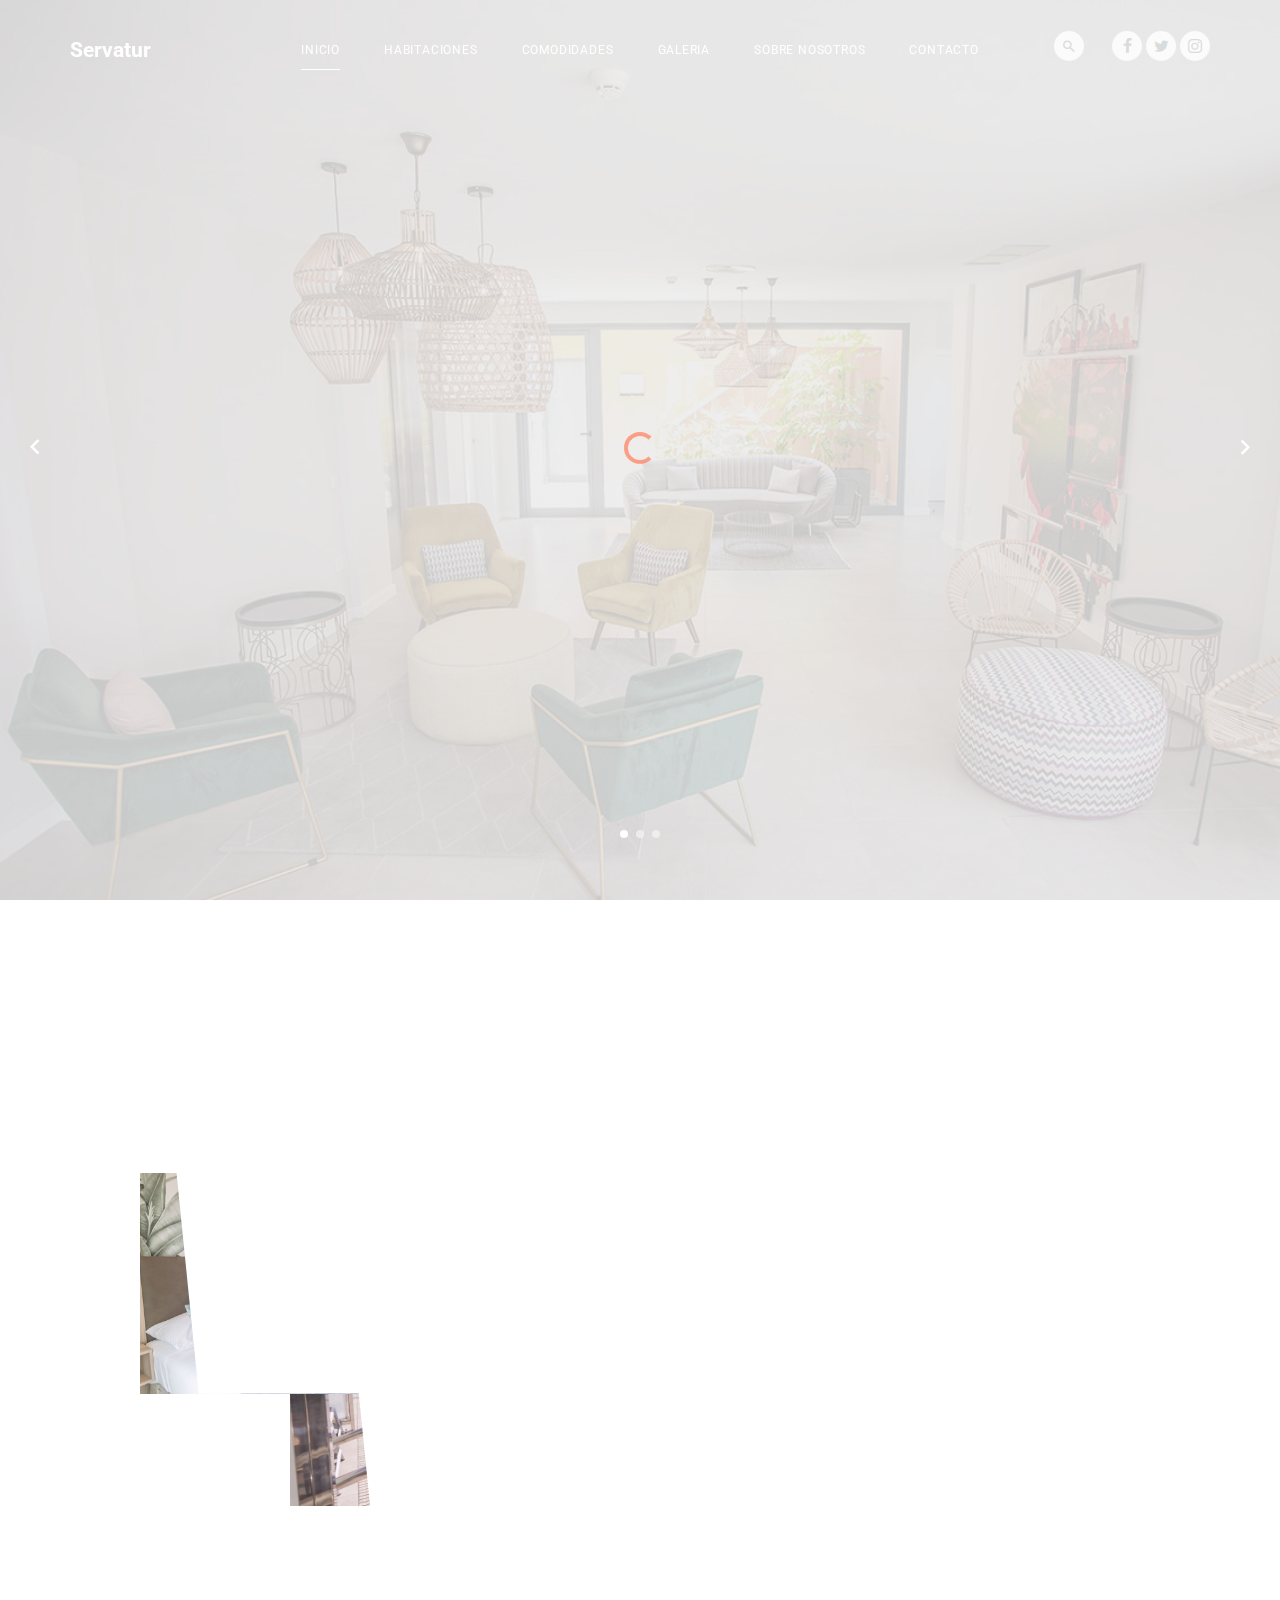
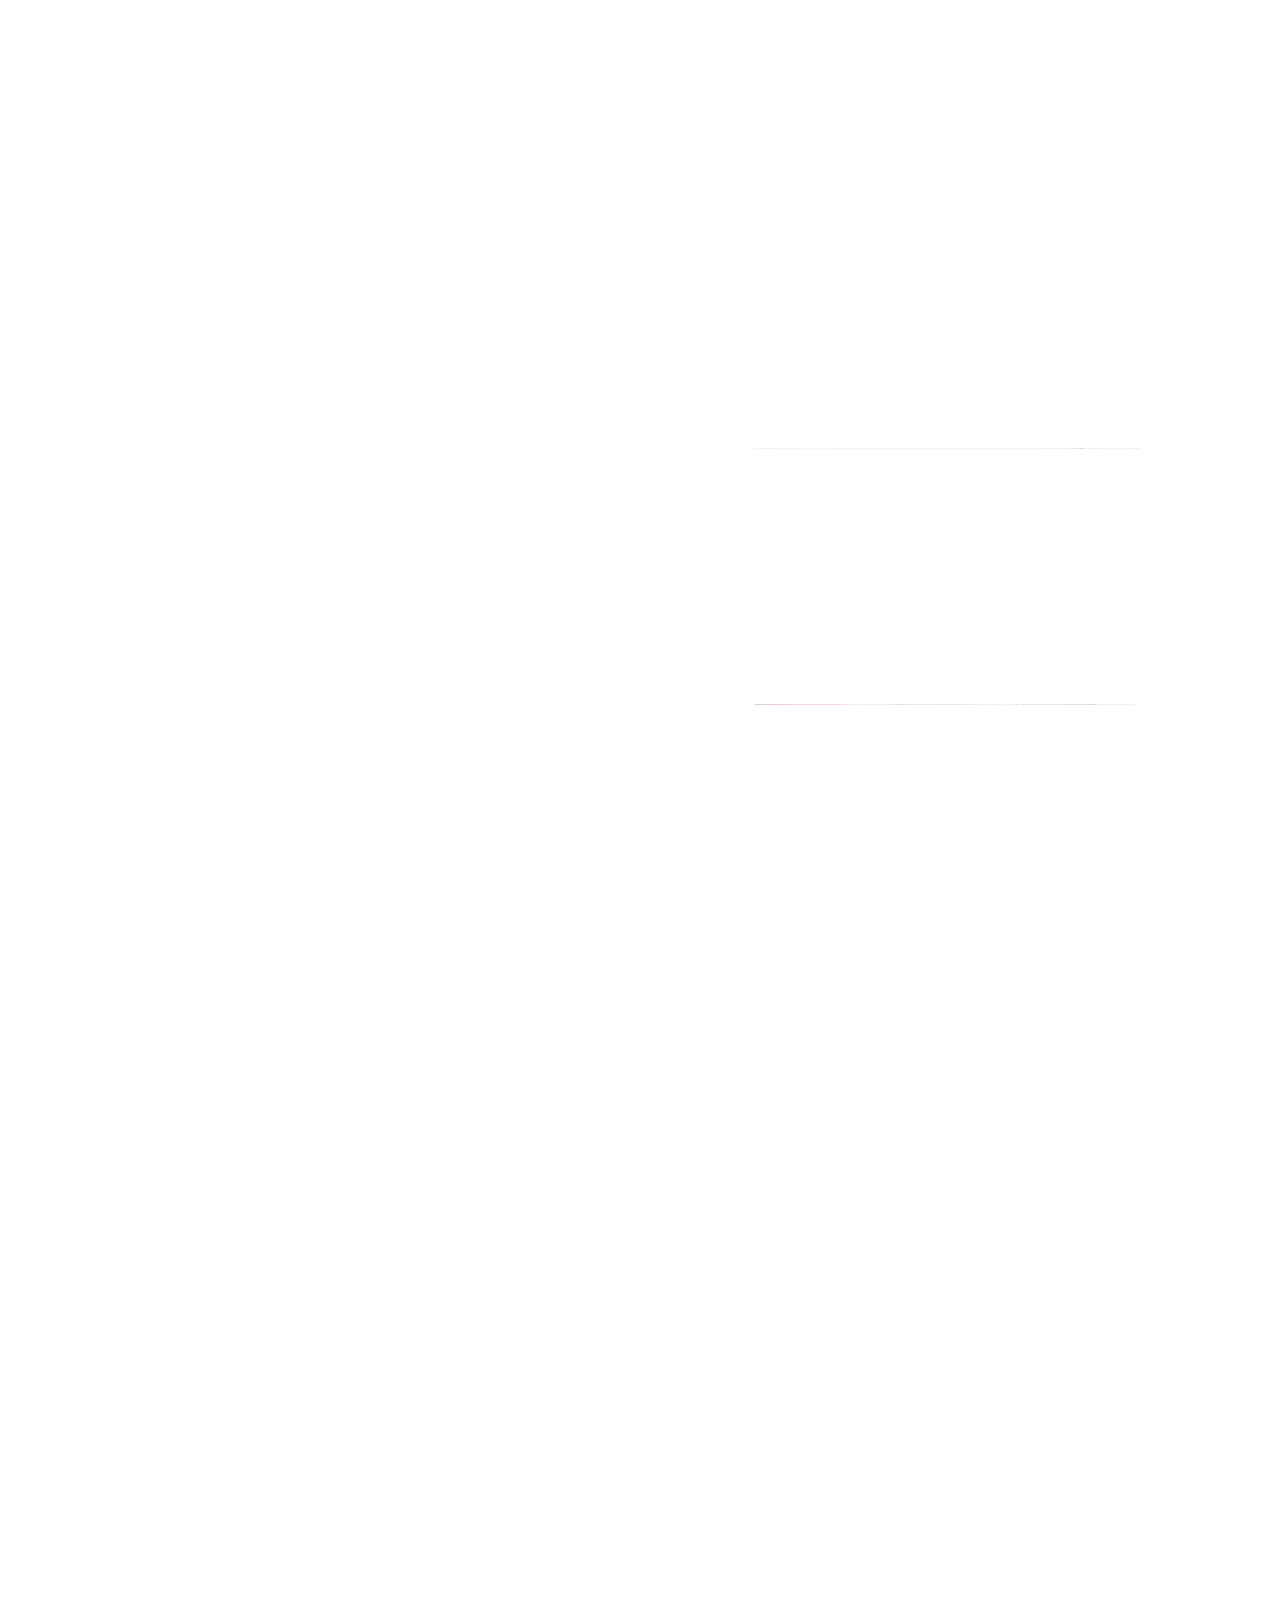
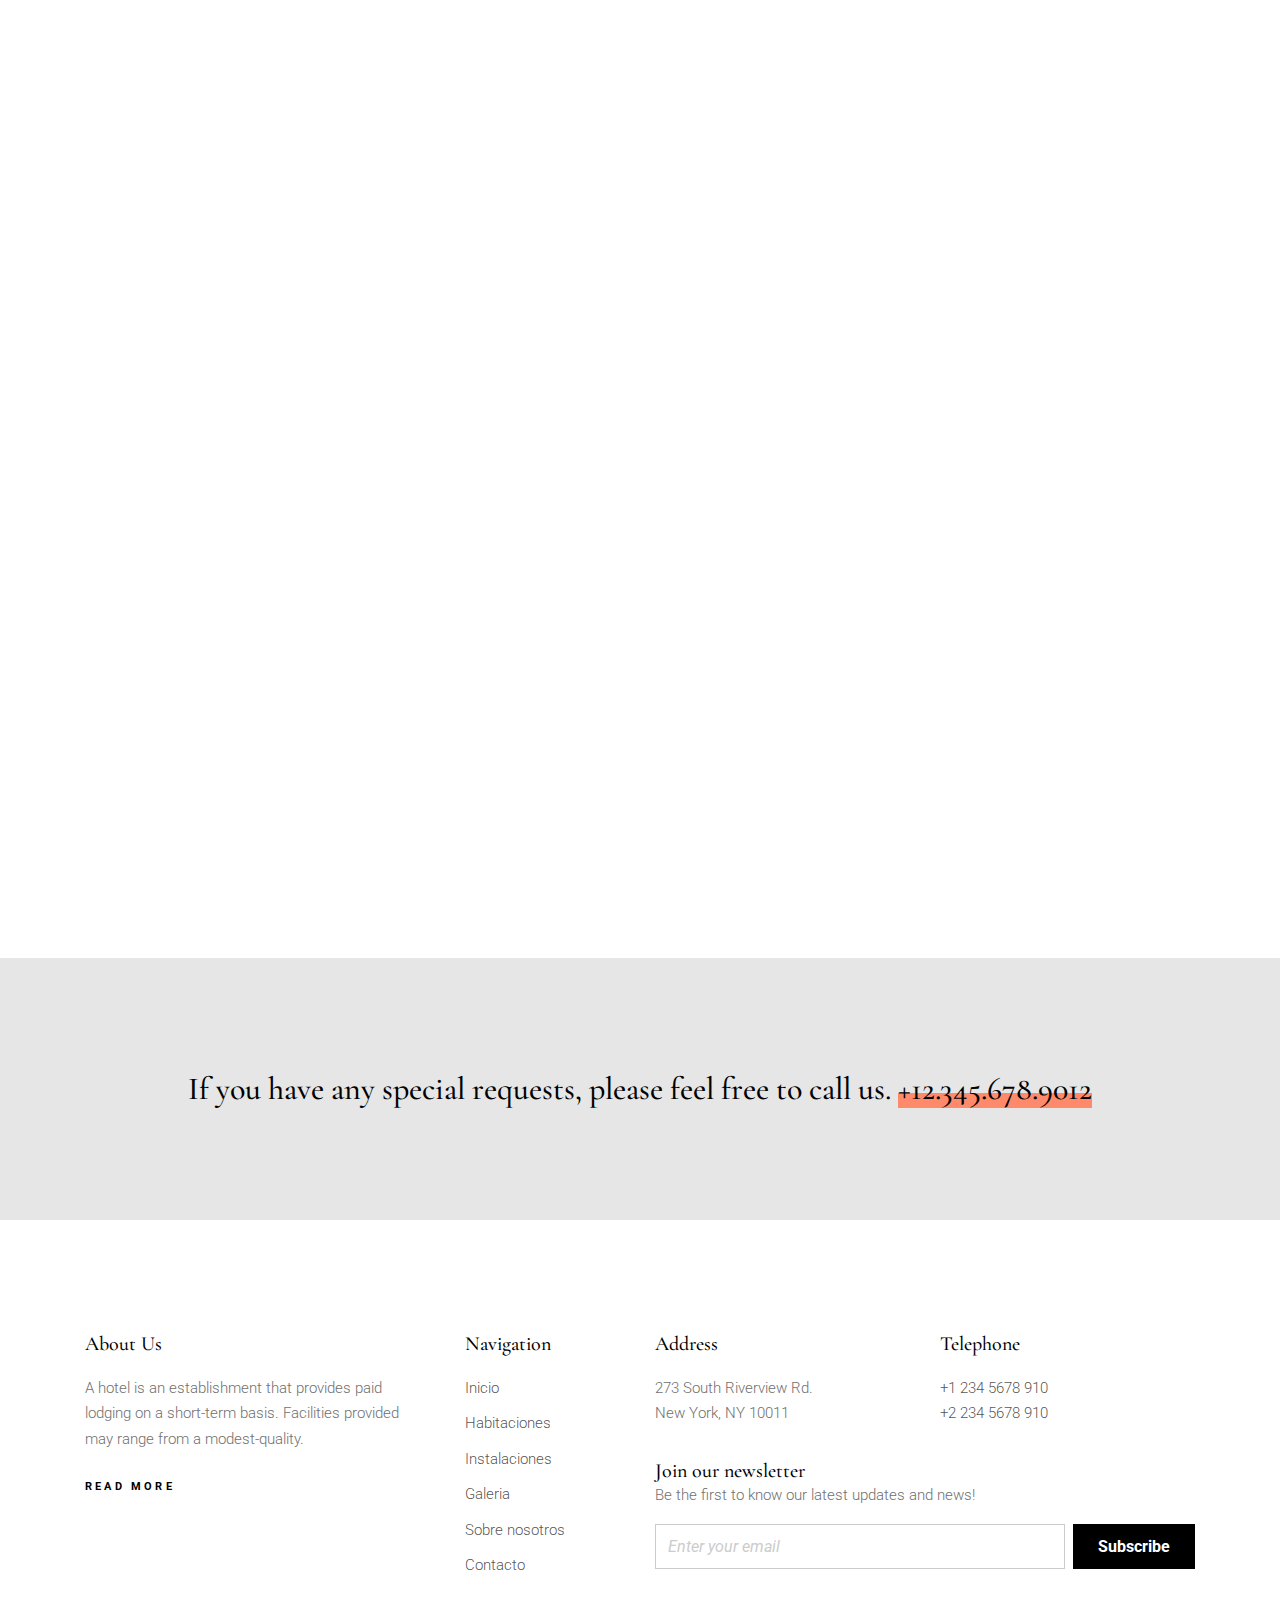
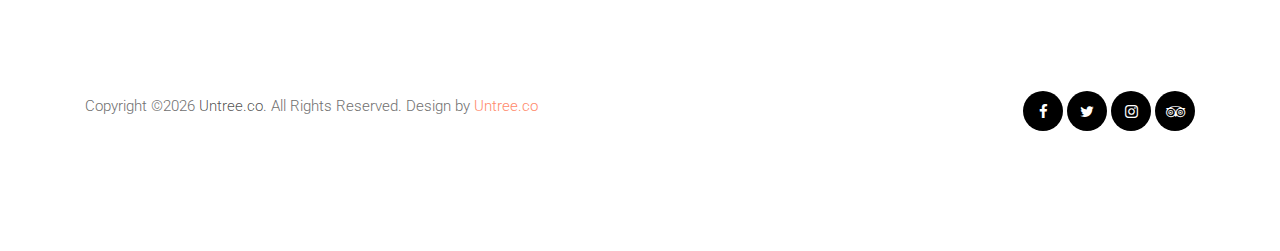
==== commit 47bb5d65: "Merge branch 'main' of https://github.com/D4rk-h/FMCC_web" ====
--- a/index.html
+++ b/index.html
@@ -55,7 +55,7 @@
           </div>
           <div class="site-nav-ul-wrap text-center d-none d-lg-block">
             <ul class="site-nav-ul js-clone-nav">
-              <li class="active"><a href="index.html">Home</a></li>
+              <li class="active"><a href="index.html">Inicio</a></li>
               <li class="has-children">
                 <a href="rooms.html">Habitaciones</a>
                 <ul class="dropdown">
@@ -81,10 +81,10 @@
                   </li>
                 </ul>
               </li>
-              <li><a href="amenities.html">Amenities</a></li>
-              <li><a href="gallery.html">Gallery</a></li>
-              <li><a href="about.html">About Us</a></li>
-              <li><a href="contact.html">Contact</a></li>
+              <li><a href="amenities.html">Comodidades</a></li>
+              <li><a href="gallery.html">Galeria</a></li>
+              <li><a href="about.html">Sobre nosotros</a></li>
+              <li><a href="contact.html">Contacto</a></li>
             </ul>
           </div>
           <div class="icons-wrap text-md-right">
@@ -164,7 +164,7 @@
           <div class="container pt-0 pb-5">
             <div class="row justify-content-center text-center">  
               <div class="col-lg-6 section-heading" data-aos="fade-up">
-                <h3 class="text-center">Hoteles destacados</h3>
+                <h3 class="text-center">Featured Rooms</h3>
               </div>
             </div>
           </div>
@@ -186,10 +186,10 @@
               </div> <!-- .suite -->
 
               <div class="suite-contents" data-jarallax-element="50">
-                <h2 class="suite-title">Servatur Terrazamar & Sunsuite</h2>
+                <h2 class="suite-title">Ola ke ase</h2>
                 <div class="suite-excerpt">
-                  <p>A hotel is an establishment that provides paid lodging on a short-term basis. Facilities provided may range from a modest-quality mattress in a small room to large suites with bigger.</p>
-                  <p><a href="#" class="readmore">Room Details</a></p>
+                  <p>Esta suite es perfecta para compartir un momento romantico con tu pareja.</p>
+                  <p><a href="#" class="readmore">Detalles de la habitación</a></p>
                 </div>
               </div>
             </div>
@@ -210,10 +210,10 @@
               </div>
 
               <div class="suite-contents" data-jarallax-element="50">
-                <h2 class="suite-title">Queen &amp; Double Bedroom</h2>
+                <h2 class="suite-title">Habitación doble</h2>
                 <div class="suite-excerpt pr-5">
-                  <p>A hotel is an establishment that provides paid lodging on a short-term basis. Facilities provided may range from a modest-quality mattress in a small room to large suites with bigger</p>
-                  <p><a href="#" class="readmore">Room Details</a></p>
+                  <p>Esta habitación es perfecta para compratir tiempo con tus seres más queridos.</p>
+                  <p><a href="#" class="readmore">Detalles de la habitación</a></p>
                 </div>
               </div>
 
@@ -227,7 +227,7 @@
             <div class="container pt-0 pb-5">
             <div class="row justify-content-center text-center">  
               <div class="col-lg-6 section-heading" data-aos="fade-up">
-                <h3 class="text-center">Hotel Amenities</h3>
+                <h3 class="text-center">Servicios del hotel</h3>
               </div>
             </div>
           </div>
@@ -237,8 +237,8 @@
                   <div class="media-29191-icon">
                     <img src="images/svg/parking.svg" alt="Image" class="img-fluid">
                   </div>
-                  <h3>Free Self-Parking</h3>
-                  <p>A hotel is an establishment that provides paid lodging on a short-term basis. Facilities provided may range from a modest-quality.</p>
+                  <h3>Parking gratis</h3>
+                  <p>Parking al aire libre anexo al hotel gratuito para cualquier cliente del hotel.</p>
                   <p><p><a href="#" class="readmore reverse">Read More</a></p></p>
                 </div>
               </div>
@@ -248,8 +248,8 @@
                   <div class="media-29191-icon">
                     <img src="images/svg/internet.svg" alt="Image" class="img-fluid">
                   </div>
-                  <h3>High speed Internet access</h3>
-                  <p>A hotel is an establishment that provides paid lodging on a short-term basis. Facilities provided may range from a modest-quality.</p>
+                  <h3>Acceso a Internet de alta velocidad</h3>
+                  <p>Disponemos de las mejores tecnologias para que puedas estar siempre conectado a la red.</p>
                   <p><p><a href="#" class="readmore reverse">Read More</a></p></p>
                 </div>
               </div>
@@ -258,8 +258,8 @@
                   <div class="media-29191-icon">
                     <img src="images/svg/wifi.svg" alt="Image" class="img-fluid">
                   </div>
-                  <h3>Complimentary WiFi in public areas</h3>
-                  <p>A hotel is an establishment that provides paid lodging on a short-term basis. Facilities provided may range from a modest-quality.</p>
+                  <h3>WiFi en zonas al aire libre</h3>
+                  <p>Para que siempre estes conectado, estes donde estes.</p>
                   <p><p><a href="#" class="readmore reverse">Read More</a></p></p>
                 </div>
               </div>
@@ -269,8 +269,8 @@
                   <div class="media-29191-icon">
                     <img src="images/svg/elevator.svg" alt="Image" class="img-fluid">
                   </div>
-                  <h3>Elevators</h3>
-                  <p>A hotel is an establishment that provides paid lodging on a short-term basis. Facilities provided may range from a modest-quality.</p>
+                  <h3>Ascensores</h3>
+                  <p>Ascensores muy amplios y adapatados para cualquier tipo de persona.</p>
                   <p><p><a href="#" class="readmore reverse">Read More</a></p></p>
                 </div>
               </div>
@@ -281,8 +281,8 @@
                     <img src="images/svg/partners.svg" alt="Image" class="img-fluid">
                   </div>
 
-                  <h3>Meeting rooms</h3>
-                  <p>A hotel is an establishment that provides paid lodging on a short-term basis. Facilities provided may range from a modest-quality.</p>
+                  <h3>Salas de reuniones</h3>
+                  <p>También es posible rentar una de nuestras salas para tus reuniones de negocios.</p>
                   <p><p><a href="#" class="readmore reverse">Read More</a></p></p>
                 </div>
               </div>
@@ -291,8 +291,8 @@
                   <div class="media-29191-icon">
                     <img src="images/svg/washing-machine.svg" alt="Image" class="img-fluid">
                   </div>
-                  <h3>Laundry and Valet service</h3>
-                  <p>A hotel is an establishment that provides paid lodging on a short-term basis. Facilities provided may range from a modest-quality.</p>
+                  <h3>Servicio de lavanderia</h3>
+                  <p>Si necesitas lavar cualquier prenda, avisanos y nosostros nos encargamos.</p>
                   <p><p><a href="#" class="readmore reverse">Read More</a></p></p>
                 </div>
               </div>
@@ -369,12 +369,12 @@
                 <div class="col-md-3">
                   <h3>Navigation</h3>
                   <ul class="list-unstyled">
-                    <li><a href="#">Home</a></li>
-                    <li><a href="#">Rooms</a></li>
-                    <li><a href="#">Amenities</a></li>
-                    <li><a href="#">Gallery</a></li>
-                    <li><a href="#">About Us</a></li>
-                    <li><a href="#">Contact</a></li>
+                    <li><a href="#">Inicio</a></li>
+                    <li><a href="#">Habitaciones</a></li>
+                    <li><a href="#">Instalaciones</a></li>
+                    <li><a href="#">Galeria</a></li>
+                    <li><a href="#">Sobre nosotros</a></li>
+                    <li><a href="#">Contacto</a></li>
                   </ul>
                 </div>
                 <div class="col-md-9 ml-auto">
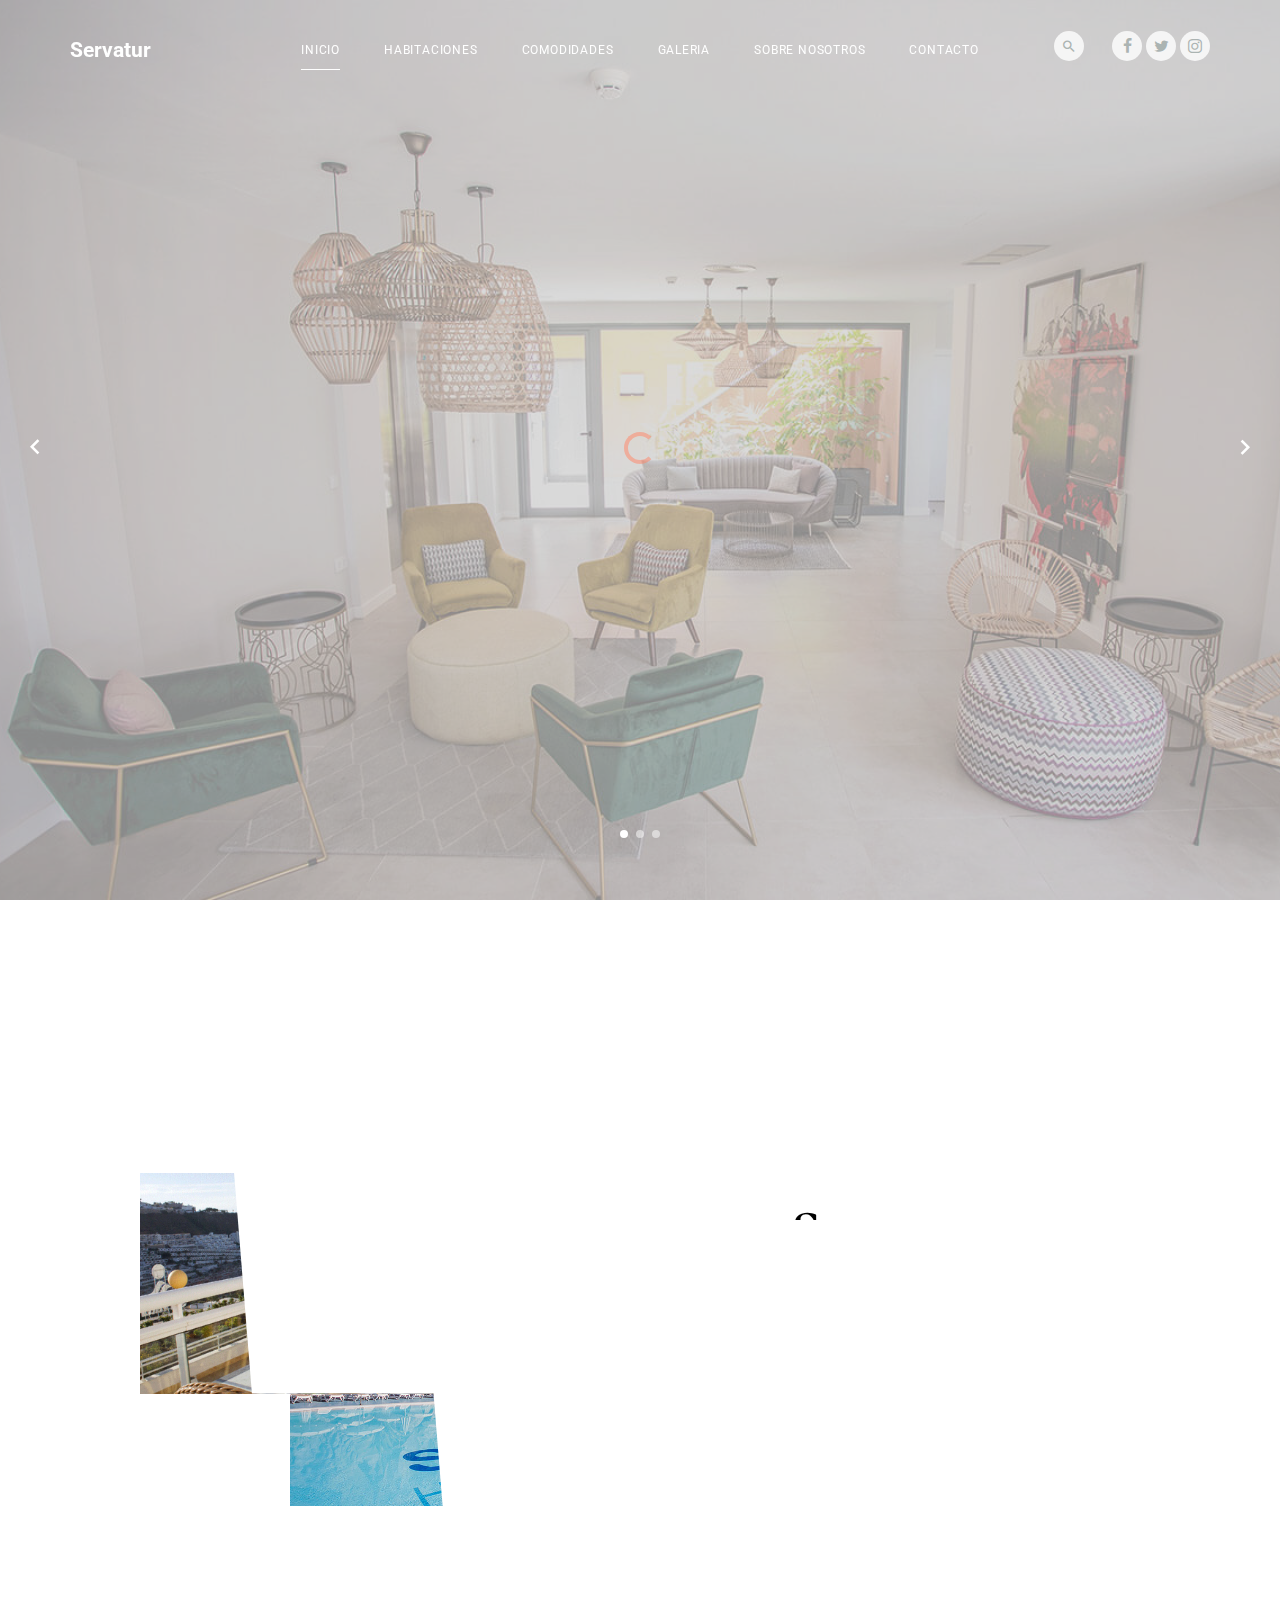
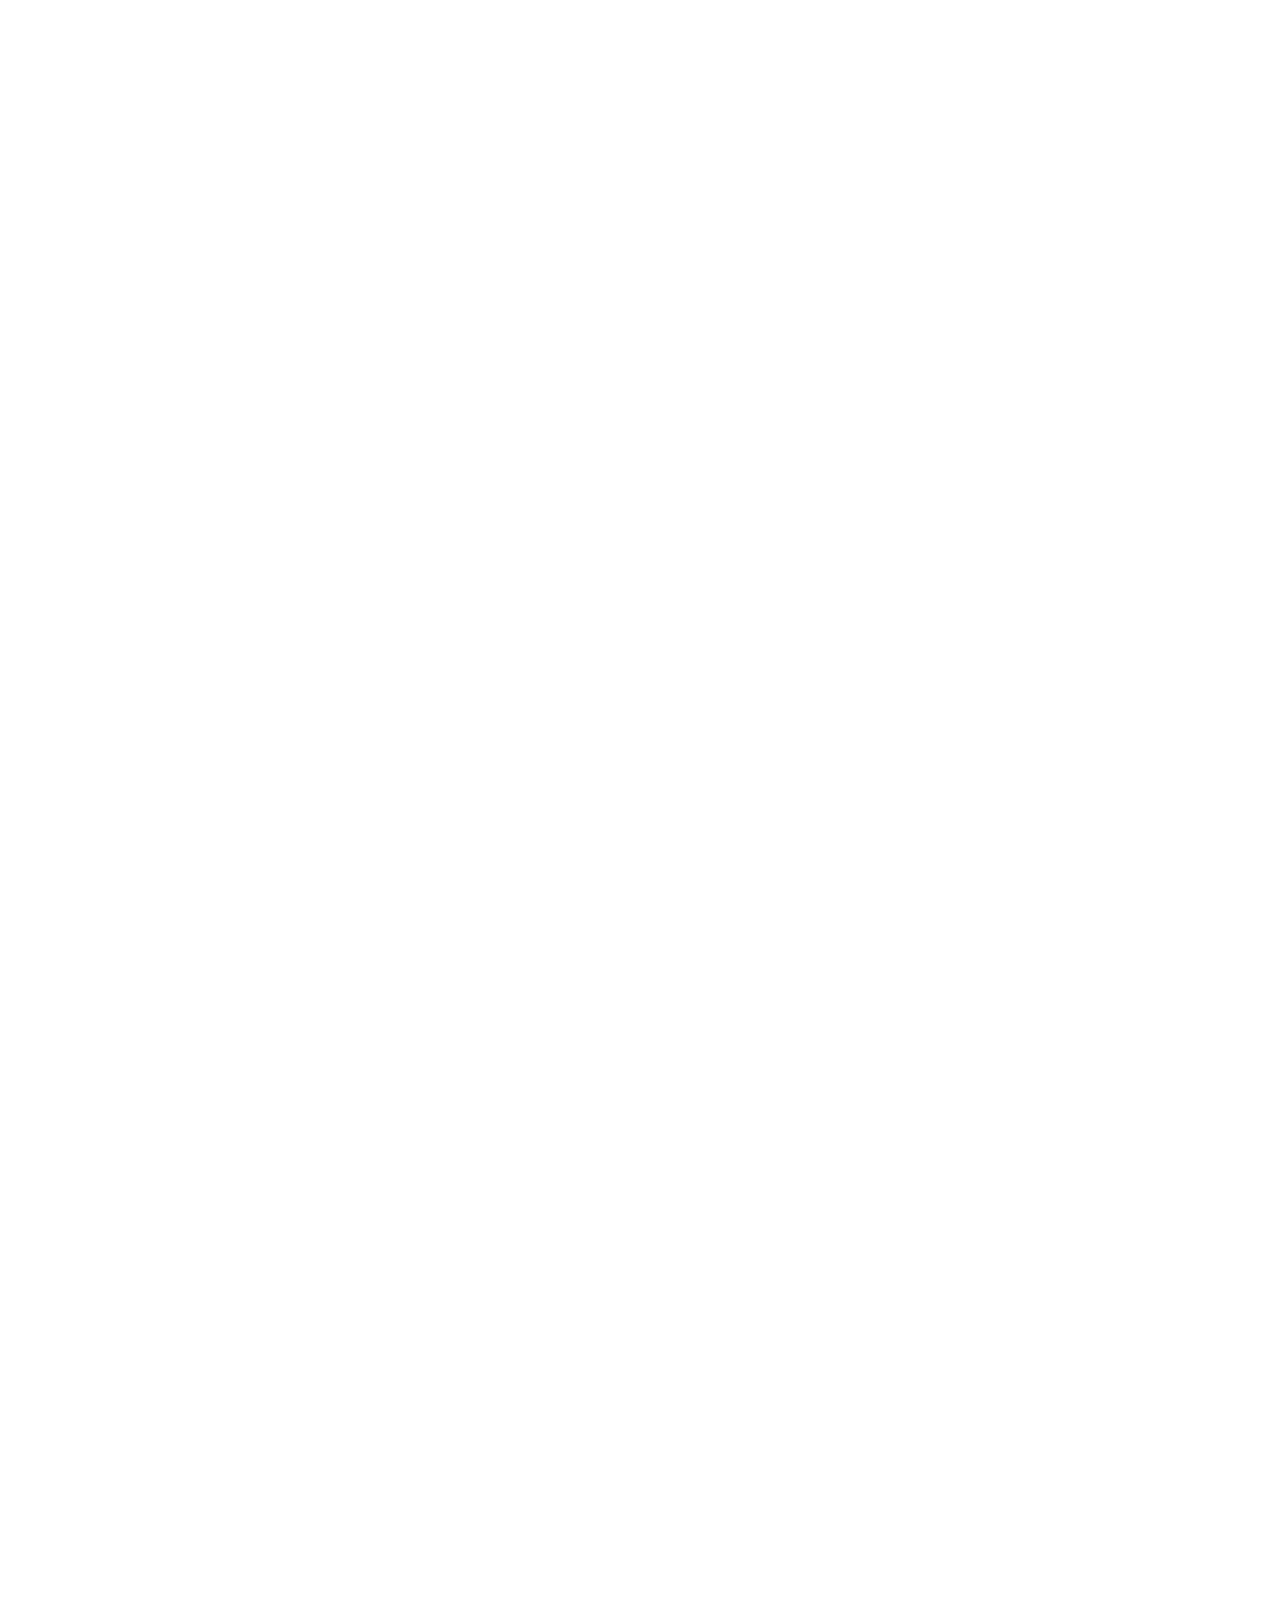
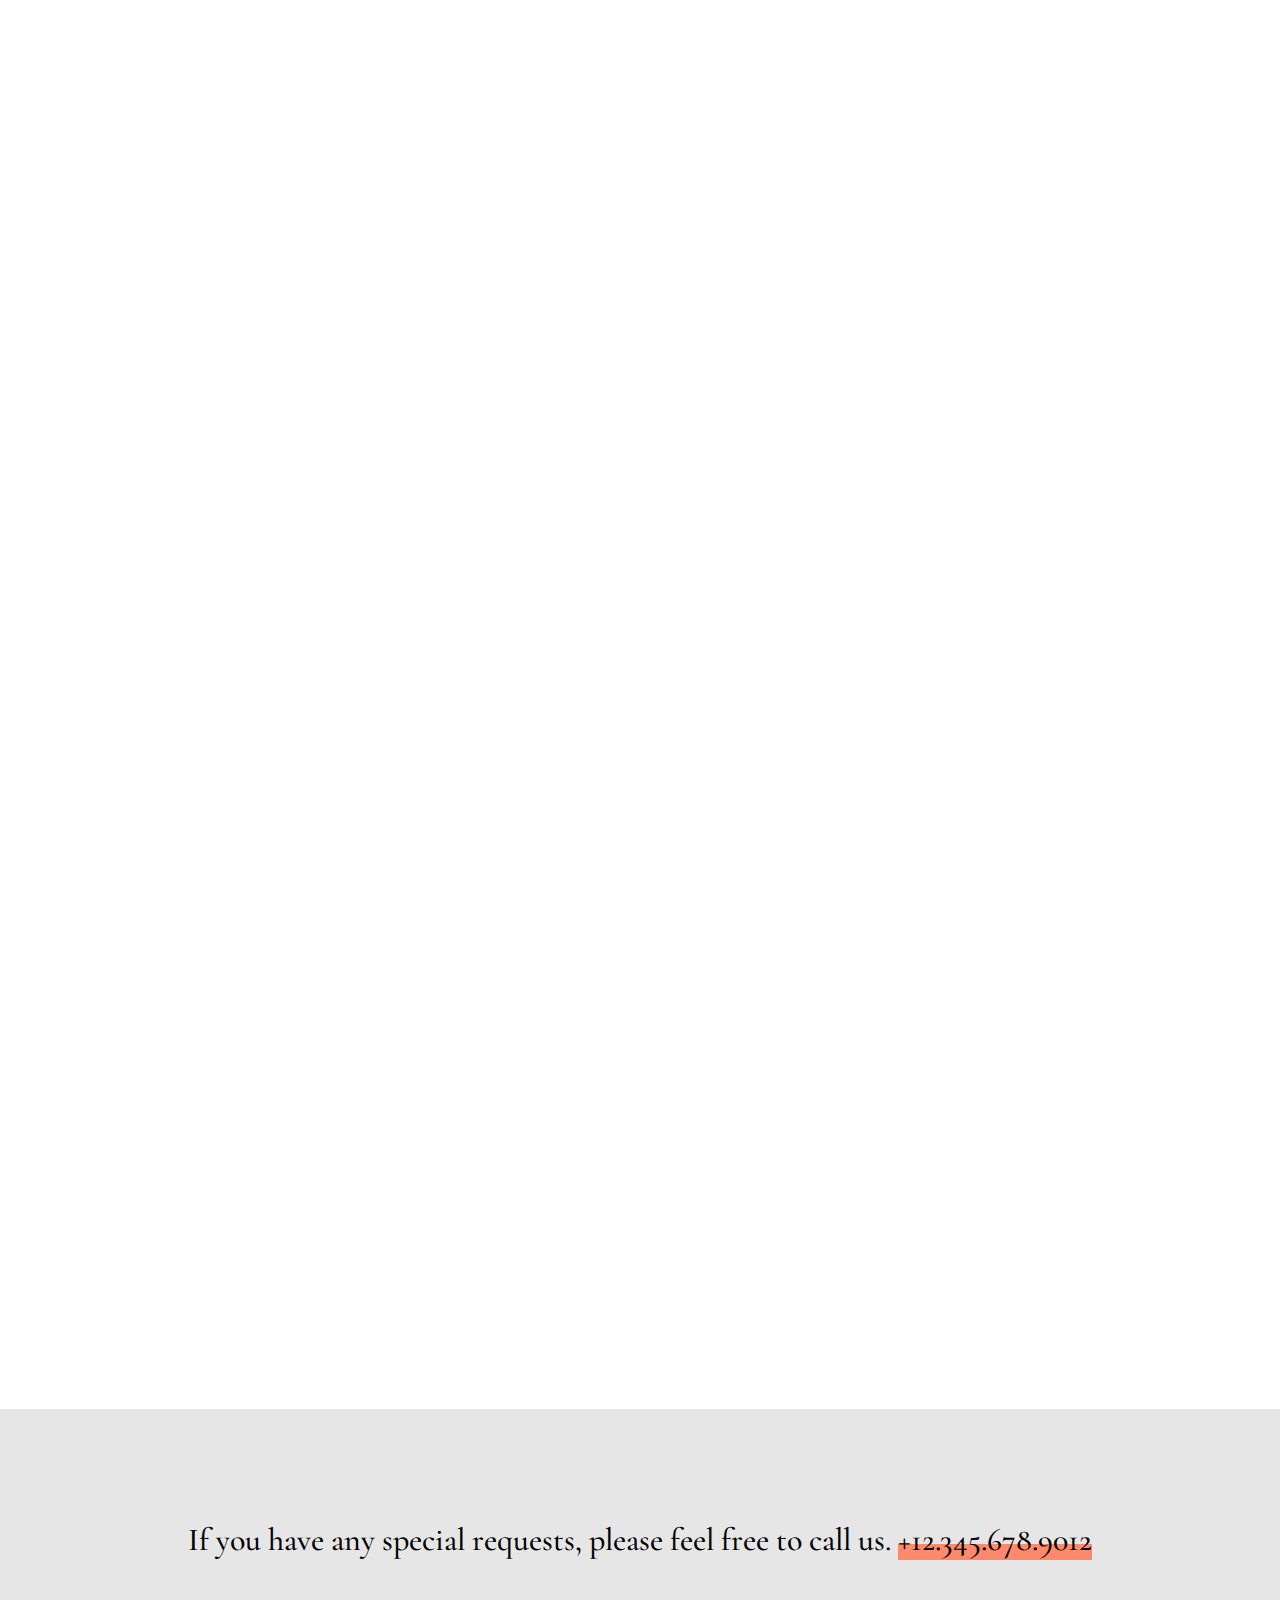
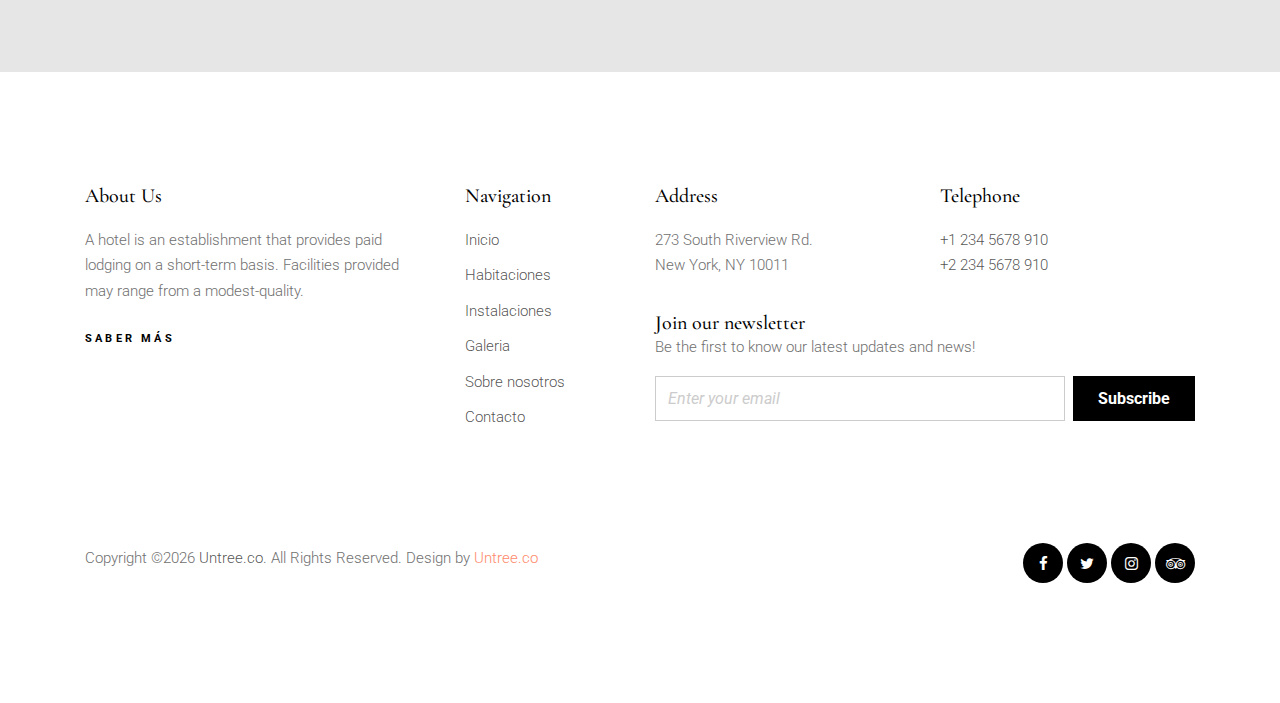
==== commit 02a75f84: "faltan los eventos y el footer" ====
--- a/index.html
+++ b/index.html
@@ -164,7 +164,7 @@
           <div class="container pt-0 pb-5">
             <div class="row justify-content-center text-center">  
               <div class="col-lg-6 section-heading" data-aos="fade-up">
-                <h3 class="text-center">Featured Rooms</h3>
+                <h3 class="text-center">Hoteles Destacados</h3>
               </div>
             </div>
           </div>
@@ -176,20 +176,20 @@
                 <div class="image-stack">
                   <div class="image-stack-item image-stack-item-top" data-jarallax-element="-50">
                     <div class="overlay"></div>
-                    <img src="images/room_1_a.jpg" alt="Image" class="img-fluid pic1">
+                    <img src="images/hotel-terrazamar-galeria-slider12.jpg" alt="Image" class="img-fluid pic1">
                   </div>
                   <div class="image-stack-item image-stack-item-bottom">
                     <div class="overlay"></div>
-                    <img src="images/room_1_b.jpg" alt="Image" class="img-fluid pic2">
+                    <img src="images/hotel-terrazamar-galeria-slider2.jpg" alt="Image" class="img-fluid pic2">
                   </div>
                 </div>
               </div> <!-- .suite -->
 
               <div class="suite-contents" data-jarallax-element="50">
-                <h2 class="suite-title">Ola ke ase</h2>
+                <h2 class="suite-title" style="font-size: 60px;">Servatur Terrazamar & Sunsuite</h2>
                 <div class="suite-excerpt">
-                  <p>Esta suite es perfecta para compartir un momento romantico con tu pareja.</p>
-                  <p><a href="#" class="readmore">Detalles de la habitación</a></p>
+                  <p style="font-size: 21px;">Un enorme complejo de apartamentos ubicado en el soleado valle de Puerto Rico.</p>
+                  <p><a href="#" class="readmore">Detalles del hotel</a></p>
                 </div>
               </div>
             </div>
@@ -200,20 +200,20 @@
                 <div class="image-stack">
                   <div class="image-stack-item image-stack-item-top">
                     <div class="overlay"></div>
-                    <img src="images/room_2_a.jpg" alt="Image" class="img-fluid pic1">
+                    <img src="images/hotel-casablanca-galeria-slider2.jpg" alt="Image" class="img-fluid pic1">
                   </div>
                   <div class="image-stack-item image-stack-item-bottom" data-jarallax-element="-50">
                     <div class="overlay"></div>
-                    <img src="images/room_2_b.jpg" alt="Image" class="img-fluid pic2">
+                    <img src="images/hotel-casablanca-galeria-slider4.jpg" alt="Image" class="img-fluid pic2">
                   </div>
                 </div>
               </div>
 
               <div class="suite-contents" data-jarallax-element="50">
-                <h2 class="suite-title">Habitación doble</h2>
+                <h2 class="suite-title" style="font-size: 60px;">Servatur Casablanca Suites & Spa</h2>
                 <div class="suite-excerpt pr-5">
-                  <p>Esta habitación es perfecta para compratir tiempo con tus seres más queridos.</p>
-                  <p><a href="#" class="readmore">Detalles de la habitación</a></p>
+                  <p style="font-size: 21px;">Destaca por su exclusivo concepto de confort y diseño moderno. Creado para una estancia relajante, solo para adultos.</p>
+                  <p><a href="#" class="readmore">Detalles del hotel</a></p>
                 </div>
               </div>
 
@@ -239,7 +239,7 @@
                   </div>
                   <h3>Parking gratis</h3>
                   <p>Parking al aire libre anexo al hotel gratuito para cualquier cliente del hotel.</p>
-                  <p><p><a href="#" class="readmore reverse">Read More</a></p></p>
+                  <p><p><a href="#" class="readmore reverse">Saber más</a></p></p>
                 </div>
               </div>
               
@@ -250,7 +250,7 @@
                   </div>
                   <h3>Acceso a Internet de alta velocidad</h3>
                   <p>Disponemos de las mejores tecnologias para que puedas estar siempre conectado a la red.</p>
-                  <p><p><a href="#" class="readmore reverse">Read More</a></p></p>
+                  <p><p><a href="#" class="readmore reverse">Saber más</a></p></p>
                 </div>
               </div>
               <div class="col-md-6 col-lg-4 mb-5" data-aos="fade-up" data-aos-delay="100">
@@ -260,7 +260,7 @@
                   </div>
                   <h3>WiFi en zonas al aire libre</h3>
                   <p>Para que siempre estes conectado, estes donde estes.</p>
-                  <p><p><a href="#" class="readmore reverse">Read More</a></p></p>
+                  <p><p><a href="#" class="readmore reverse">Saber más</a></p></p>
                 </div>
               </div>
               
@@ -271,7 +271,7 @@
                   </div>
                   <h3>Ascensores</h3>
                   <p>Ascensores muy amplios y adapatados para cualquier tipo de persona.</p>
-                  <p><p><a href="#" class="readmore reverse">Read More</a></p></p>
+                  <p><p><a href="#" class="readmore reverse">Saber más</a></p></p>
                 </div>
               </div>
               
@@ -283,7 +283,7 @@
 
                   <h3>Salas de reuniones</h3>
                   <p>También es posible rentar una de nuestras salas para tus reuniones de negocios.</p>
-                  <p><p><a href="#" class="readmore reverse">Read More</a></p></p>
+                  <p><p><a href="#" class="readmore reverse">Saber más</a></p></p>
                 </div>
               </div>
               <div class="col-md-6 col-lg-4 mb-5" data-aos="fade-up" data-aos-delay="200">
@@ -293,7 +293,7 @@
                   </div>
                   <h3>Servicio de lavanderia</h3>
                   <p>Si necesitas lavar cualquier prenda, avisanos y nosostros nos encargamos.</p>
-                  <p><p><a href="#" class="readmore reverse">Read More</a></p></p>
+                  <p><p><a href="#" class="readmore reverse">Saber más</a></p></p>
                 </div>
               </div>
 
@@ -322,7 +322,7 @@
                     <h3><a href="#">How algorithms shape our world</a></h3>
                     <div class="date">December 20, 2019 &bullet; by <a href="#">Joefrey Mahusay</a></div>
                     <p>A hotel is an establishment that provides paid lodging on a short-term basis.</p>
-                    <p><a href="#" class="readmore">Read more</a></p>
+                    <p><a href="#" class="readmore">Saber más</a></p>
                   </div>
                 </div>
               </div>
@@ -334,7 +334,7 @@
                     <h3><a href="#">How algorithms shape our world</a></h3>
                     <div class="date">December 20, 2019 &bullet; by <a href="#">Joefrey Mahusay</a></div>
                     <p>A hotel is an establishment that provides paid lodging on a short-term basis.</p>
-                    <p><a href="#" class="readmore">Read more</a></p>
+                    <p><a href="#" class="readmore">Saber más</a></p>
                   </div>
                 </div>
               </div>
@@ -362,7 +362,7 @@
             <div class="col-md-4 pr-md-5">
               <h3>About Us</h3>
               <p>A hotel is an establishment that provides paid lodging on a short-term basis. Facilities provided may range from a modest-quality.</p>
-              <p><a href="#" class="readmore">Read more</a></p>
+              <p><a href="#" class="readmore">Saber más</a></p>
             </div>
             <div class="col-md-8 ml-auto">
               <div class="row">
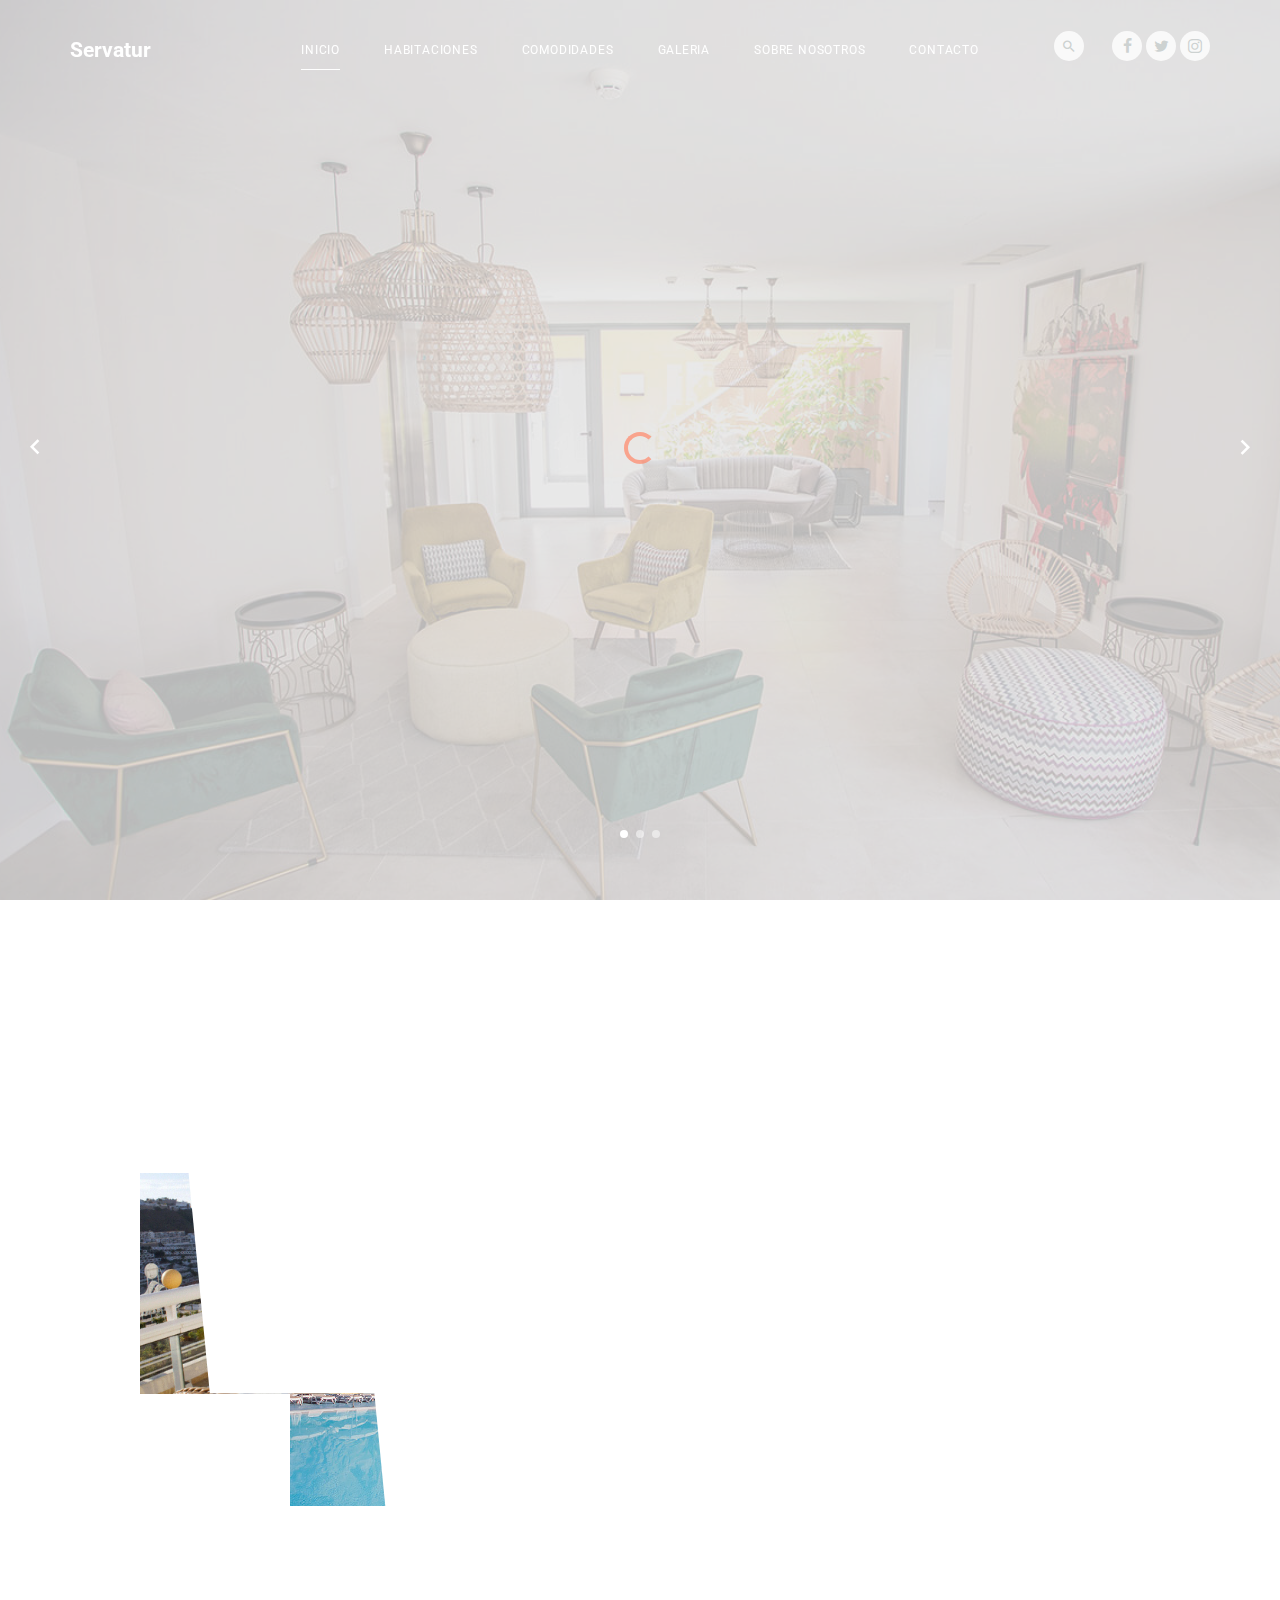
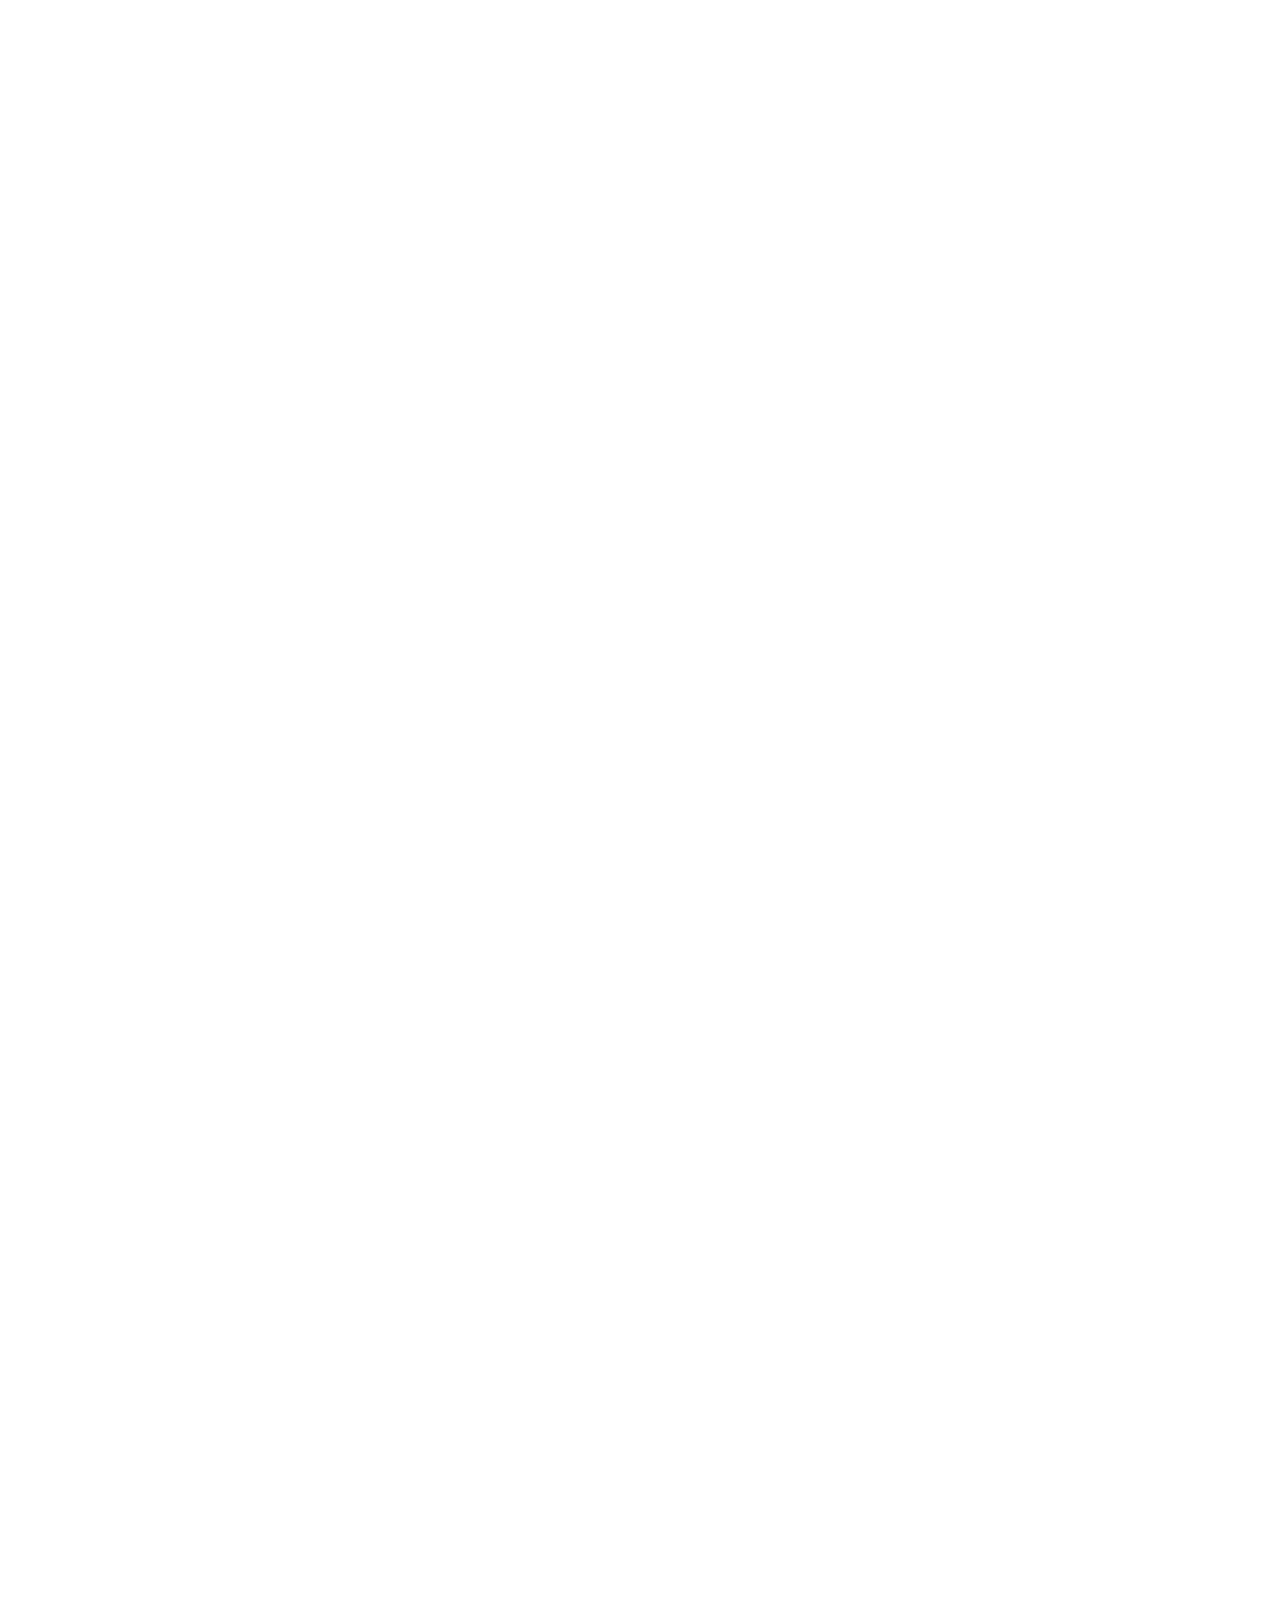
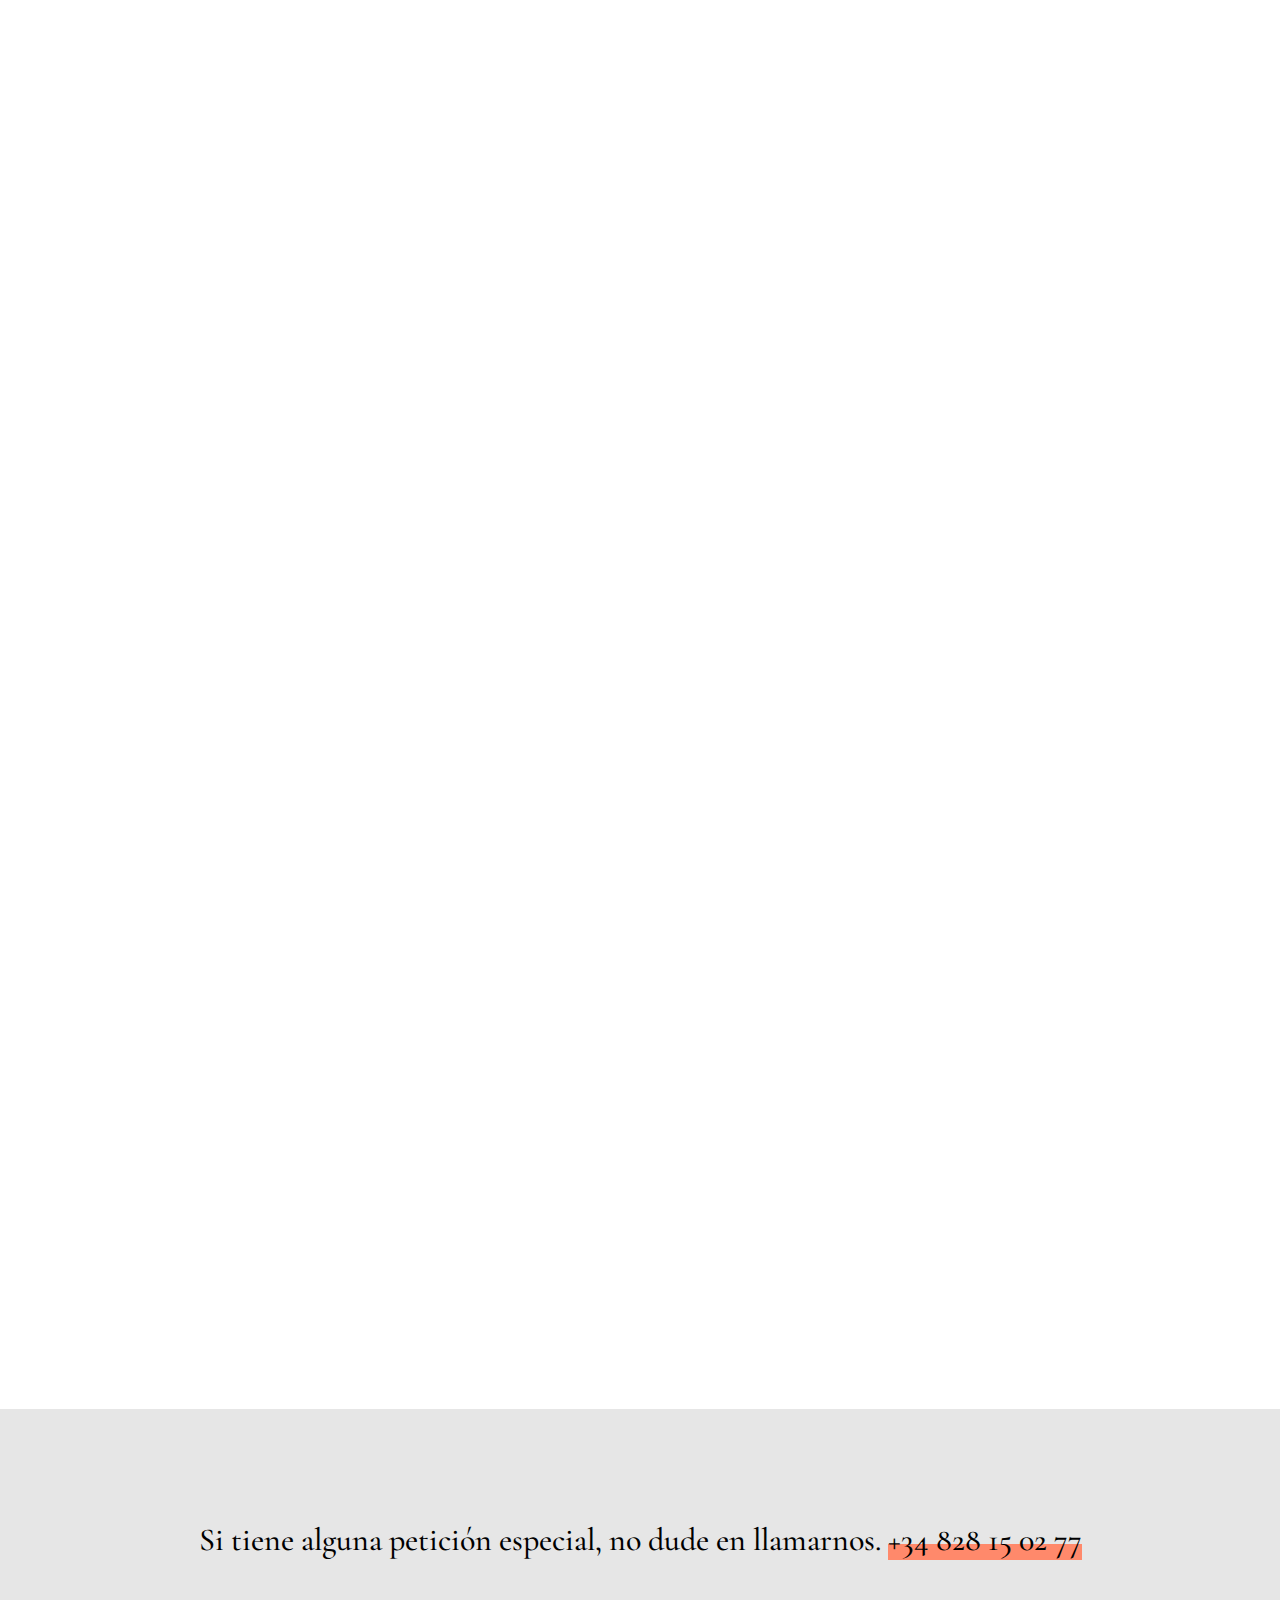
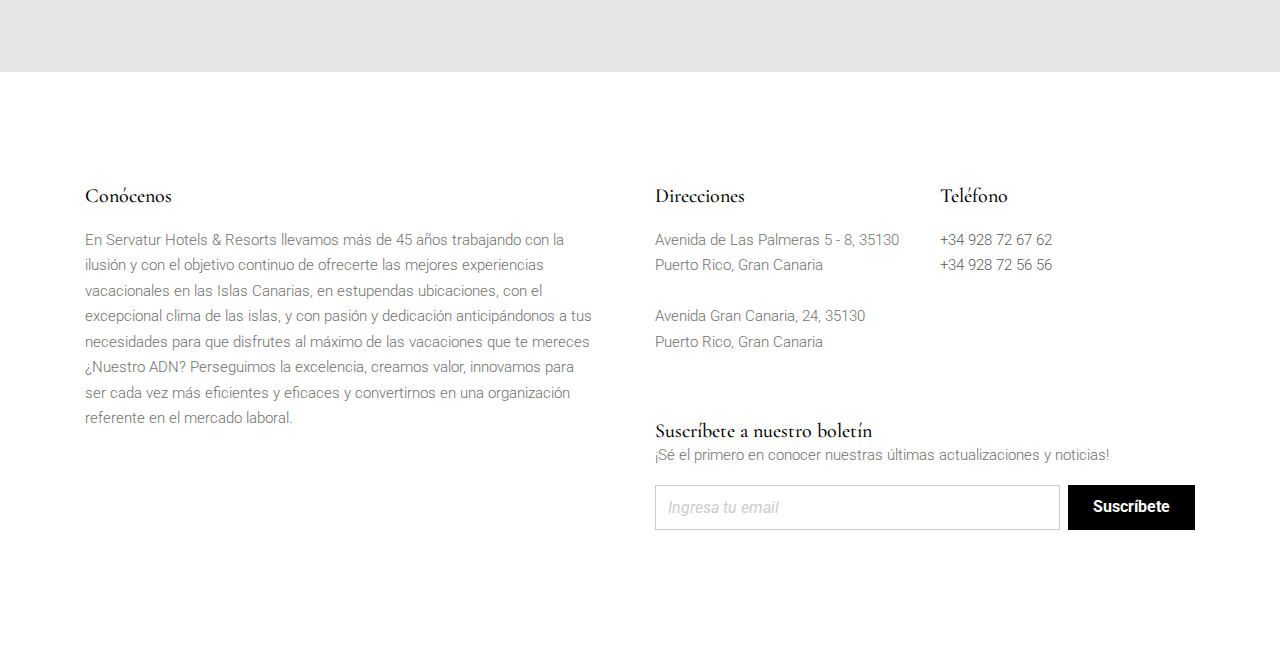
==== commit cb6cf625: "falta eventos -> PABLO" ====
--- a/index.html
+++ b/index.html
@@ -347,7 +347,7 @@
           <div class="container">
             <div class="row">
               <div class="col-12 text-center">
-                <h3 class="m-0 p-0">If you have any special requests, please feel free to call us. <a href="tel://+123456789012">+12.345.678.9012</a></h3>
+                <h3 class="m-0 p-0">Si tiene alguna petición especial, no dude en llamarnos. <a href="tel://+34828150277">+34 828 15 02 77</a></h3>
               </div>
             </div>
           </div>
@@ -359,82 +359,46 @@
 
         <div class="container">
           <div class="row">
-            <div class="col-md-4 pr-md-5">
-              <h3>About Us</h3>
-              <p>A hotel is an establishment that provides paid lodging on a short-term basis. Facilities provided may range from a modest-quality.</p>
-              <p><a href="#" class="readmore">Saber más</a></p>
-            </div>
-            <div class="col-md-8 ml-auto">
-              <div class="row">
-                <div class="col-md-3">
-                  <h3>Navigation</h3>
-                  <ul class="list-unstyled">
-                    <li><a href="#">Inicio</a></li>
-                    <li><a href="#">Habitaciones</a></li>
-                    <li><a href="#">Instalaciones</a></li>
-                    <li><a href="#">Galeria</a></li>
-                    <li><a href="#">Sobre nosotros</a></li>
-                    <li><a href="#">Contacto</a></li>
-                  </ul>
-                </div>
-                <div class="col-md-9 ml-auto">
-                  <div class="row mb-3">
-                    <div class="col-md-6">
-                      <h3>Address</h3>
-                      <address>273 South Riverview Rd. <br> New York, NY 10011</address>
-                    </div>
-                    <div class="col-md-6">
-                      <h3>Telephone</h3>
-                      <p>
-                        <a href="#">+1 234 5678 910</a> <br>
-                        <a href="#">+2 234 5678 910</a>
-                      </p>
-                    </div>
-                  </div>
-
-                  <h3 class="mb-0">Join our newsletter</h3>
-                  <p>Be the first to know our latest updates and news!</p>
+            <div class="col-md-6 pr-md-5">
+              <h3>Conócenos</h3>
+              <p>En Servatur Hotels & Resorts llevamos más de 45 años trabajando con la ilusión y con el objetivo continuo de ofrecerte las mejores experiencias vacacionales en las Islas Canarias, en estupendas ubicaciones, con el excepcional clima de las islas, y con pasión y dedicación anticipándonos a tus necesidades para que disfrutes al máximo de las vacaciones que te mereces ¿Nuestro ADN? Perseguimos la excelencia, creamos valor, innovamos para ser cada vez más eficientes y eficaces y convertirnos en una organización referente en el mercado laboral.</p>
+            </div>
+            
+            <div class="col-md-6 ml-auto">
+              <div class="row mb-3">
+                <div class="col-md-6">
+                  <h3>Direcciones</h3>
+                  <address>
+                    Avenida de Las Palmeras 5 - 8, 35130 <br>
+                    Puerto Rico, Gran Canaria <br><br>
+                    Avenida Gran Canaria, 24, 35130 <br>
+                    Puerto Rico, Gran Canaria
+                  </address>
+                </div>
+                <div class="col-md-6">
+                  <h3>Teléfono</h3>
+                  <p>
+                    <a href="tel:+34928726762">+34 928 72 67 62</a> <br>
+                    <a href="tel:+34928725656">+34 928 72 56 56</a>
+                  </p>
+                </div>                
+              </div>
+      
+              <div class="row mt-5">
+                <div class="col-md-12">
+                  <h3 class="mb-0">Suscríbete a nuestro boletín</h3>
+                  <p>¡Sé el primero en conocer nuestras últimas actualizaciones y noticias!</p>
                   <form action="#" method="" class="form-subscribe">
                     <div class="form-group d-flex">
-                      <input type="email" class="form-control mr-2" placeholder="Enter your email">
-                      <input type="submit" value="Subscribe" class="btn btn-black px-4 text-white">
+                      <input type="email" class="form-control mr-2" placeholder="Ingresa tu email">
+                      <input type="submit" value="Suscríbete" class="btn btn-black px-4 text-white">
                     </div>
                   </form>
                 </div>
-                
-              </div>
-            </div>
-          </div>
-          <div class="row mt-5 pt-5 align-items-center">
-            <div class="col-md-6 text-md-left">
-              <!-- Link back to Untree.co can't be removed. Template is licensed under CC BY 3.0. If you purchased a license you can remove this. -->
-              <p>
-                Copyright &copy;<script>document.write(new Date().getFullYear());</script> <a href="index.html">Untree.co</a>. All Rights Reserved. Design by <a href="https://untree.co/" target="_blank" class="text-primary">Untree.co</a>
-              </p>
-            <!-- Link back to Untree.co can't be removed. Template is licensed under CC BY 3.0. If you purchased a license you can remove this. -->
-            </div>
-            <div class="col-md-6 text-md-right">
-              <ul class="icons-top icons-dark">
-              <li>
-                <a href="#"><span class="icon-facebook"></span></a>
-              </li>
-              <li>
-                <a href="#"><span class="icon-twitter"></span></a>
-              </li>
-              <li>
-                <a href="#"><span class="icon-instagram"></span></a>
-              </li>
-              <li>
-                <a href="#"><span class="icon-tripadvisor"></span></a>
-              </li>
-            </ul>
-
-            </div>
-          </div>
-        </div>
-        
-      </footer>
-    </div>
+              </div>
+            </div>
+          </footer>
+          </div>      
 
     <!-- Search -->
     <div class="search-wrap">
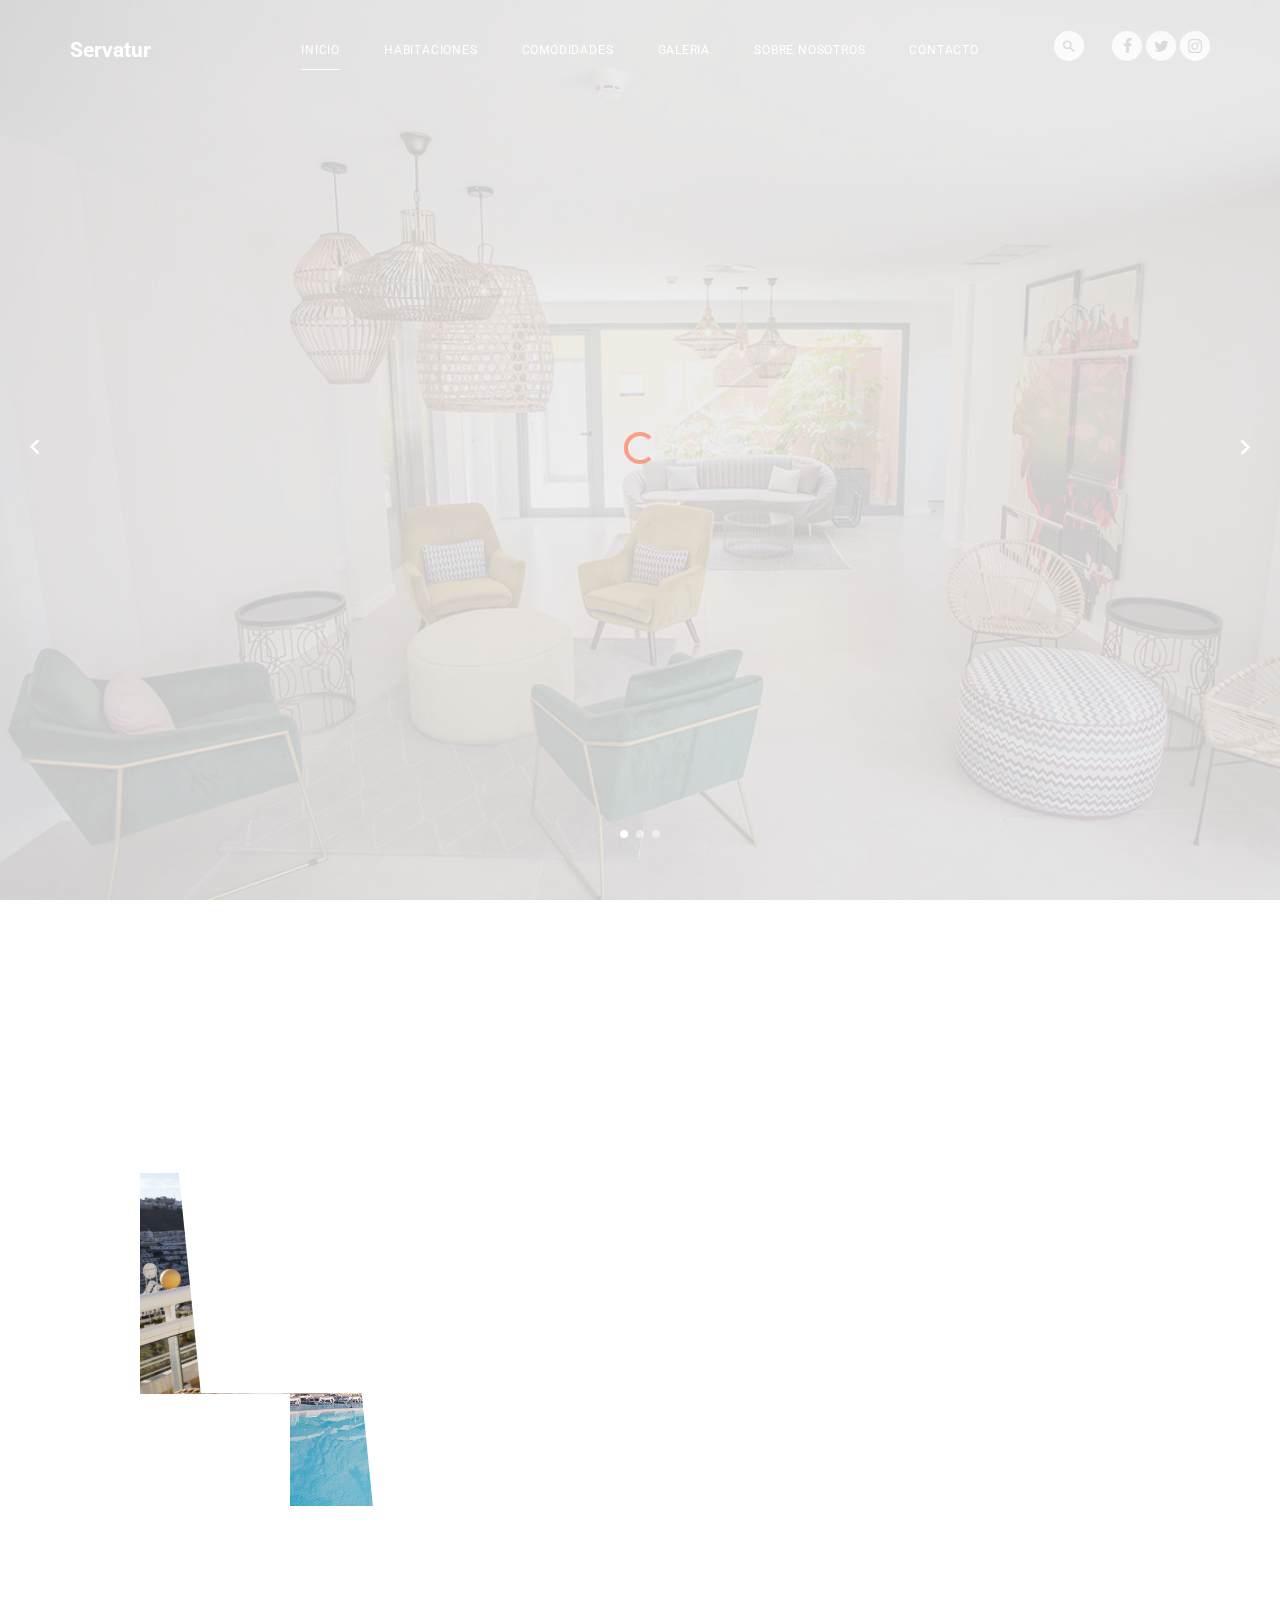
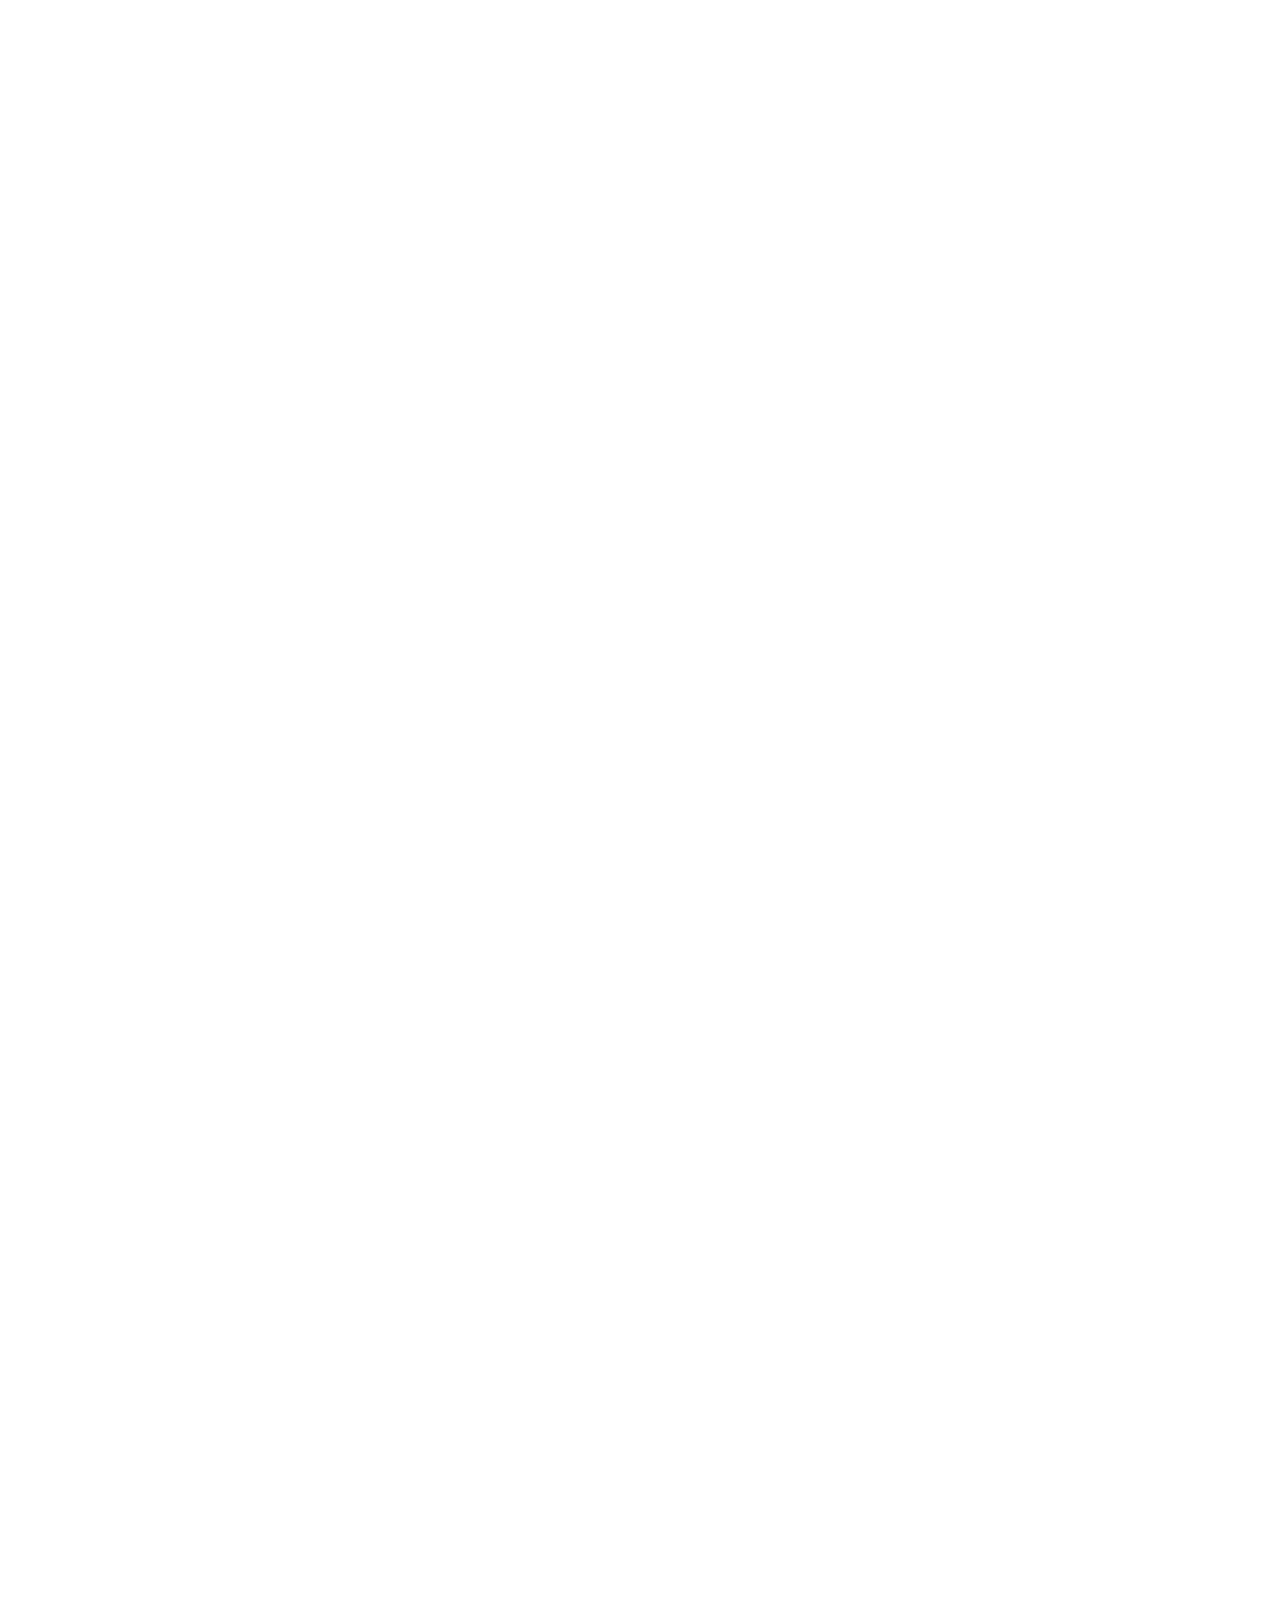
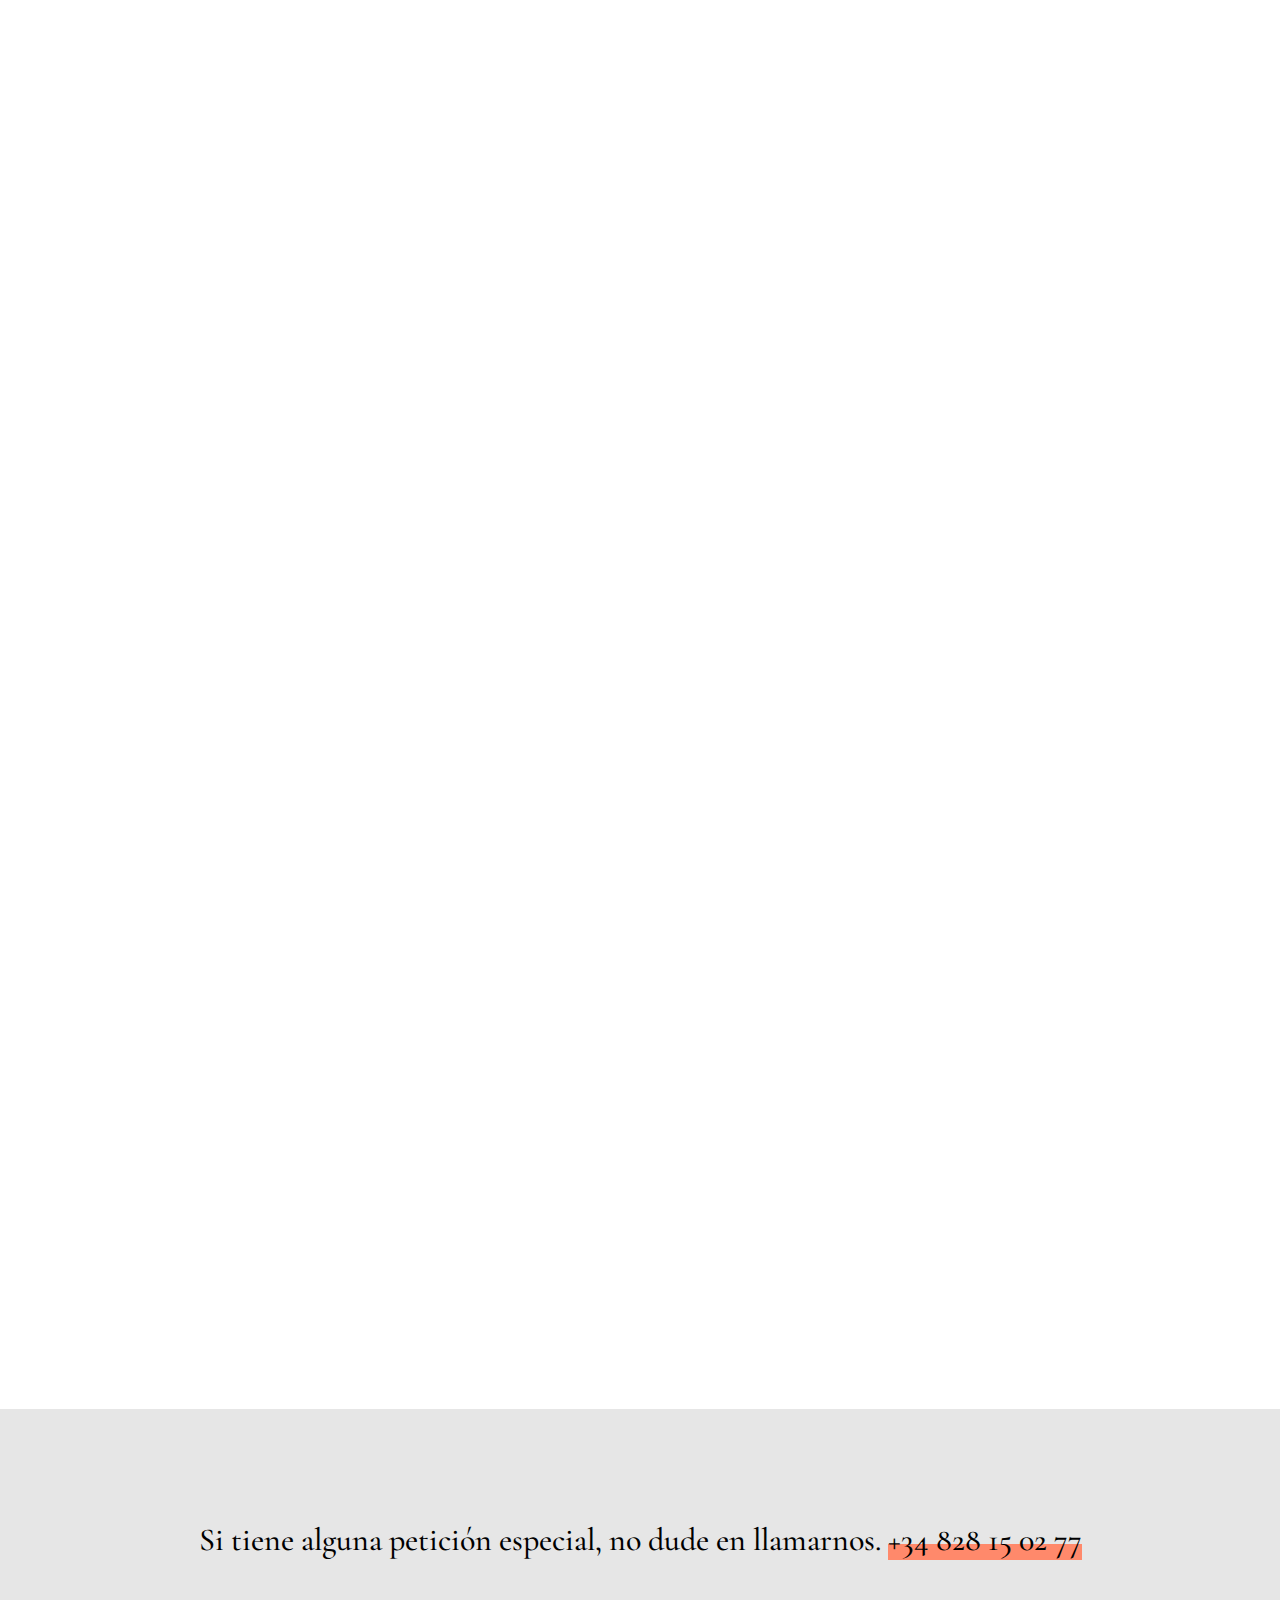
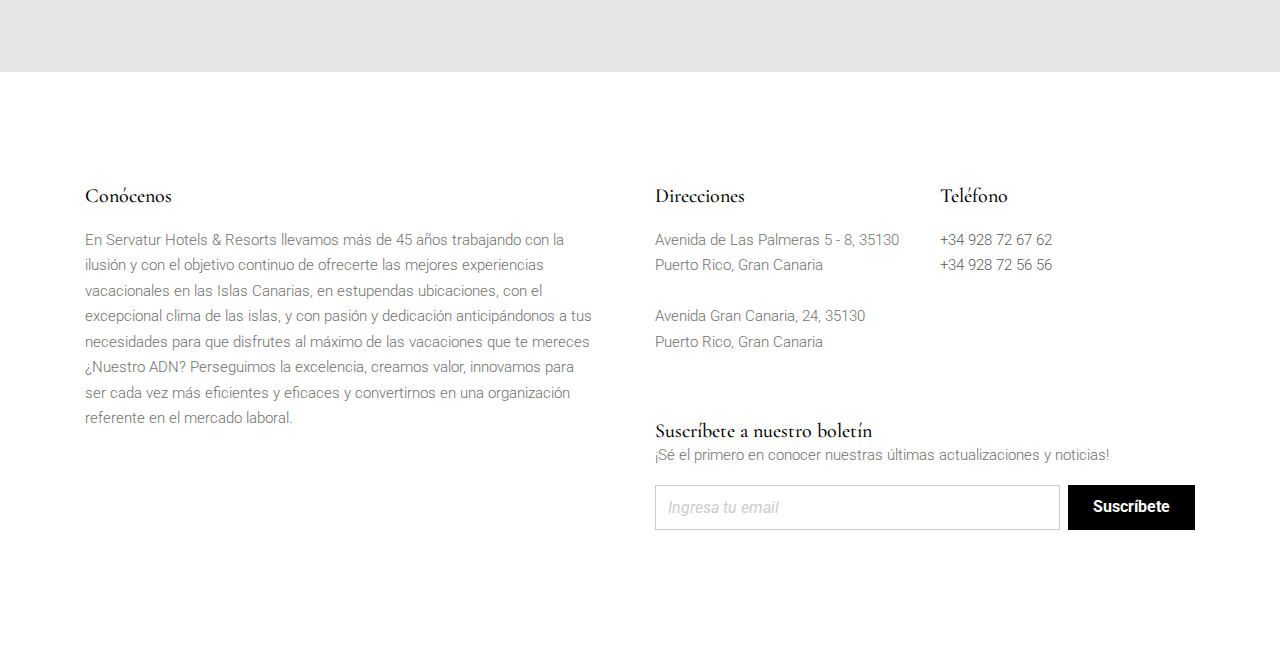
==== commit 7bcb55c0: "nombres devuelta" ====
--- a/index.html
+++ b/index.html
@@ -356,7 +356,7 @@
 
       </div>
       <footer class="untree_co--site-footer">
-
+        
         <div class="container">
           <div class="row">
             <div class="col-md-6 pr-md-5">
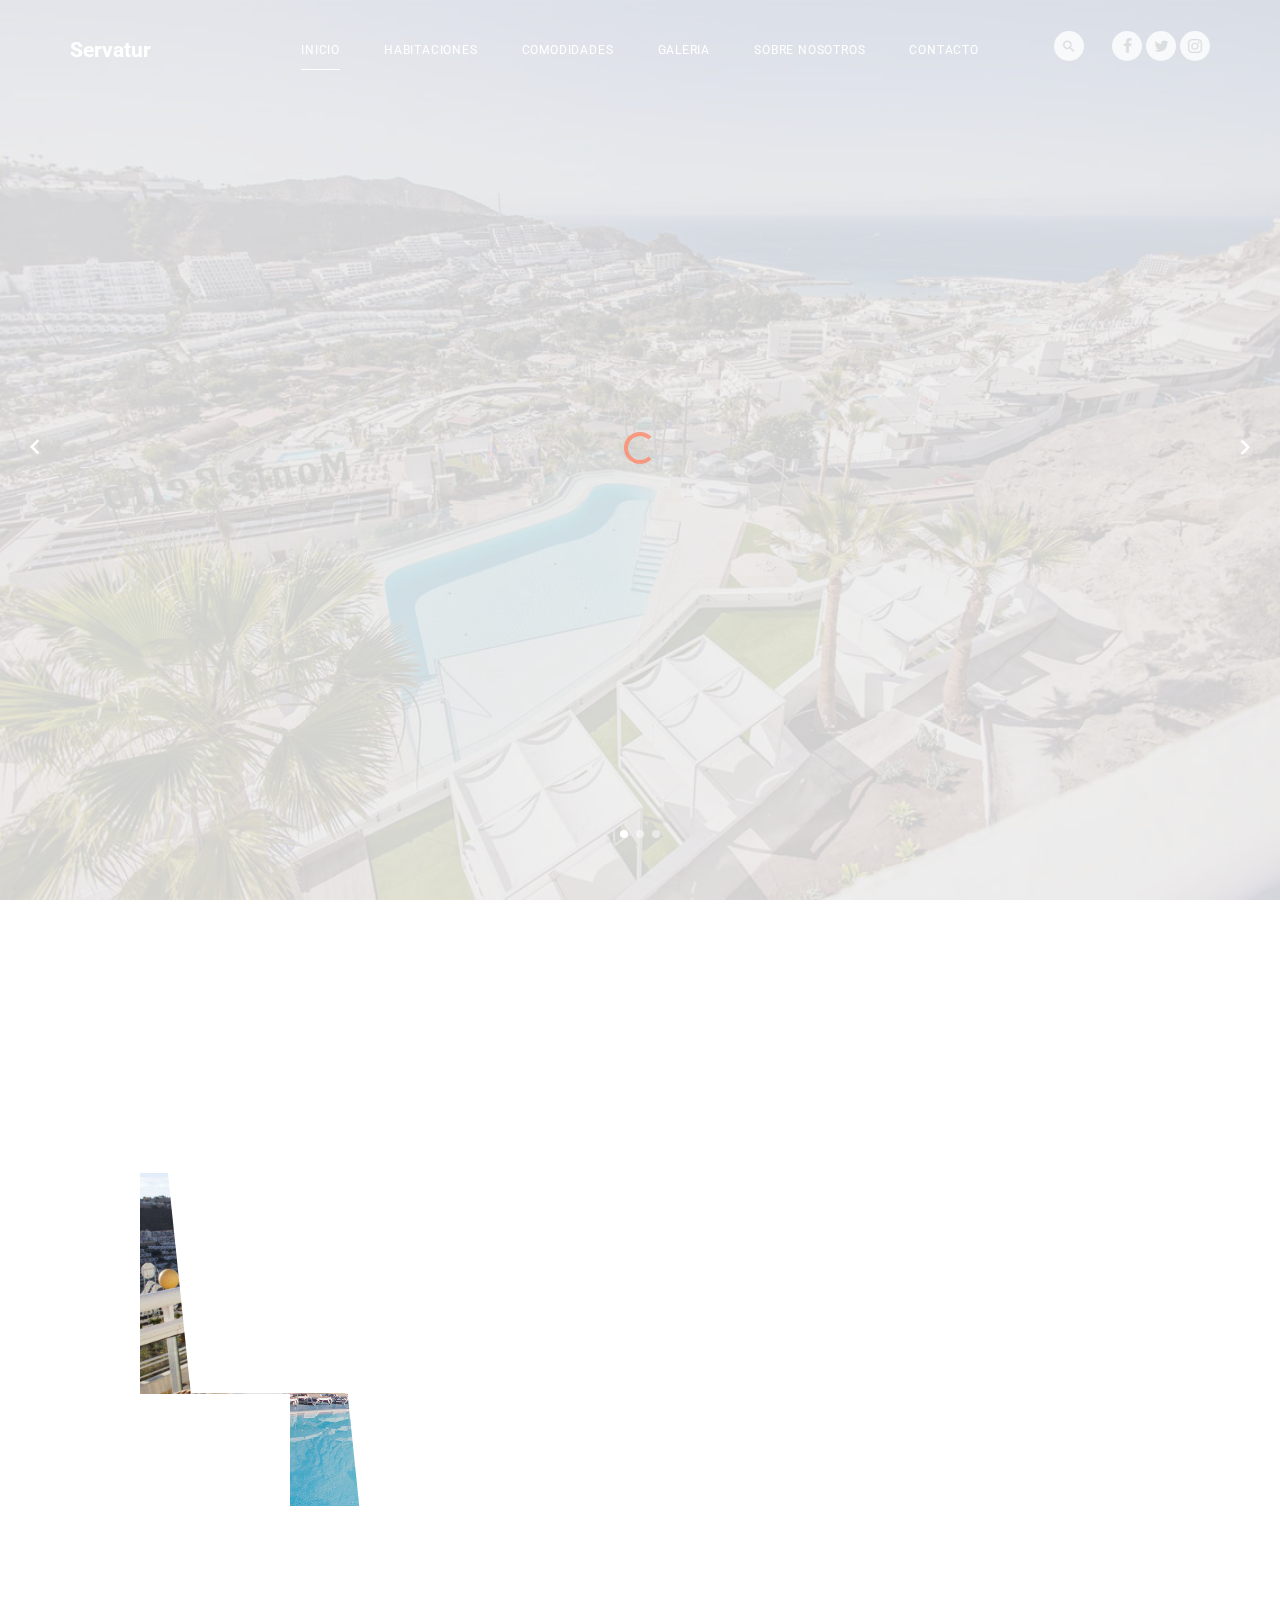
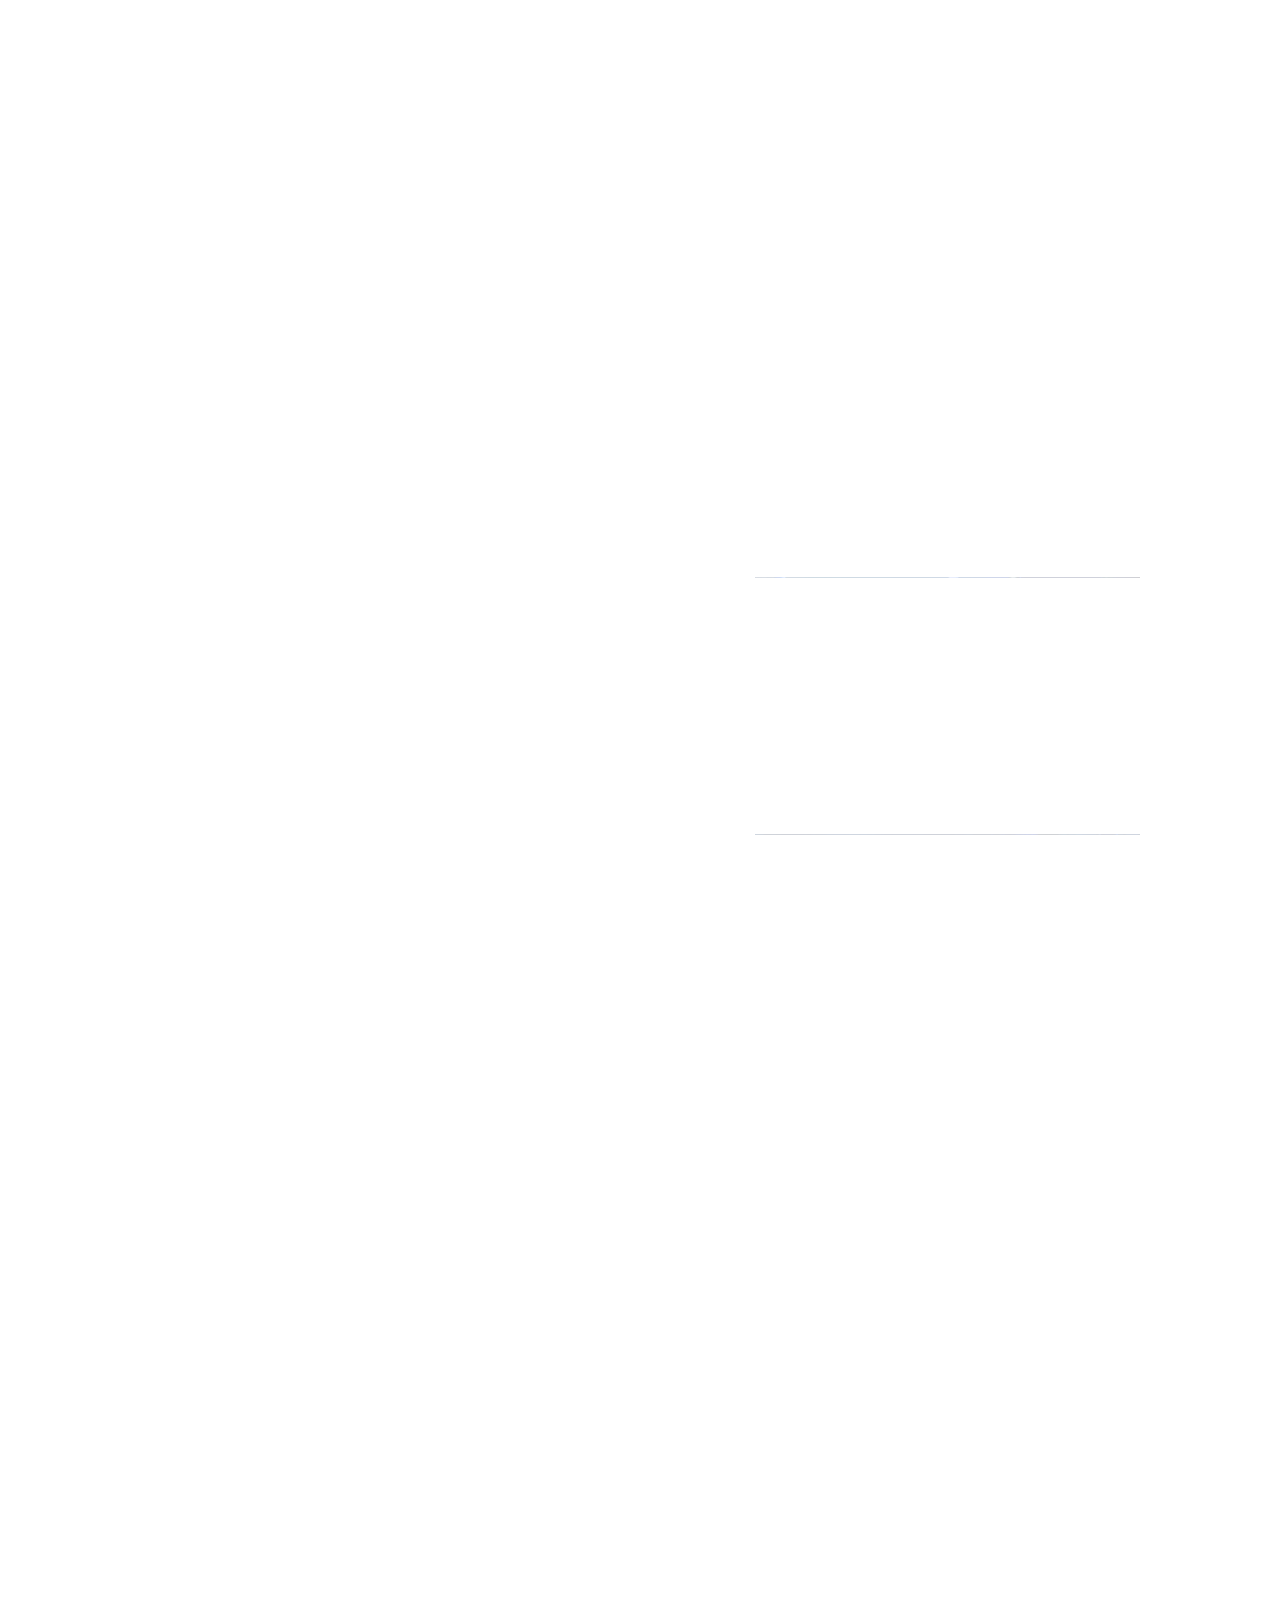
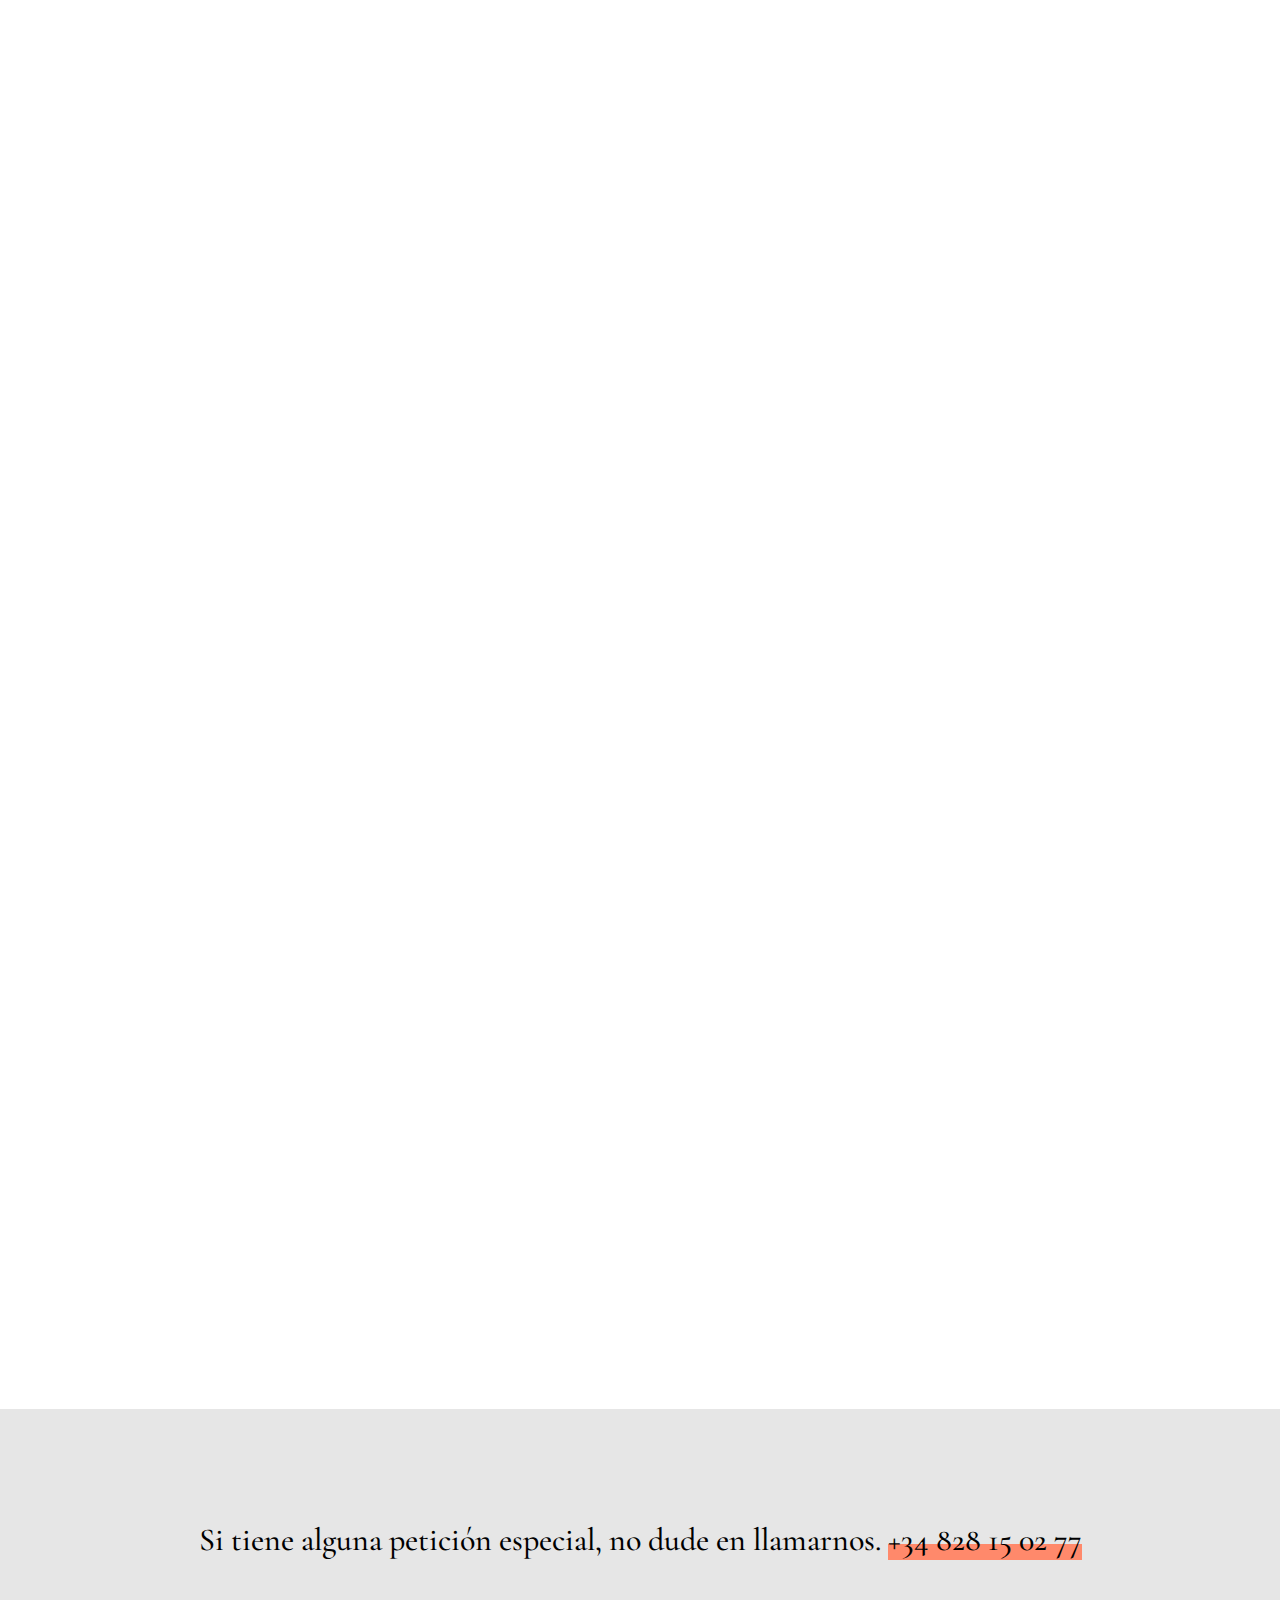
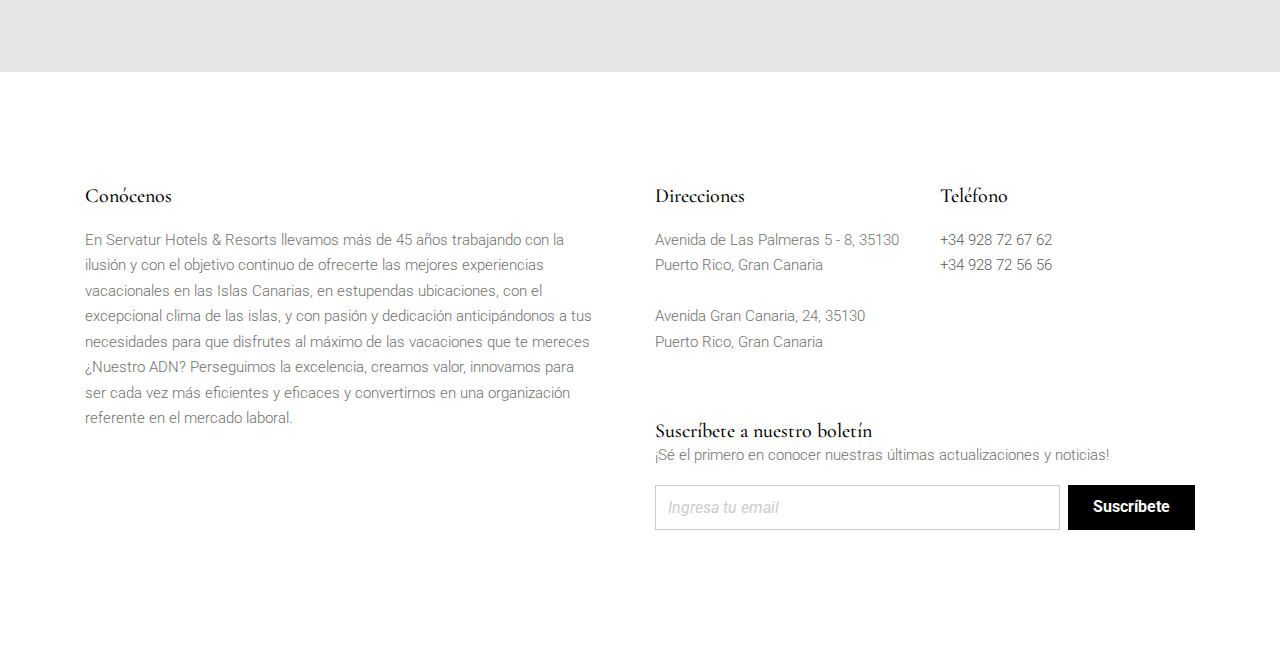
==== commit 42e4aeec: "fortnite" ====
--- a/index.html
+++ b/index.html
@@ -5,7 +5,7 @@
   <meta charset="utf-8">
   <meta name="viewport" content="width=device-width, initial-scale=1, shrink-to-fit=no">
   <meta name="author" content="Untree.co">
-  <link rel="shortcut icon" href="favicon.png">
+  <link rel="shortcut icon" href="Servatur_Logo.png">
 
   <meta name="description" content="" />
   <meta name="keywords" content="" />
@@ -117,7 +117,7 @@
 
         <div class="owl-carousel owl-hero">
 
-          <div class="untree_co--site-hero overlay" style="background-image: url('images/slider_2.jpg')">
+          <div class="untree_co--site-hero overlay" style="background-image: url('images/hotel-hartaguna-galeria-slider17.jpg')">
             <div class="container">
               <div class="row align-items-center justify-content-center">
                 <div class="col-md-8">
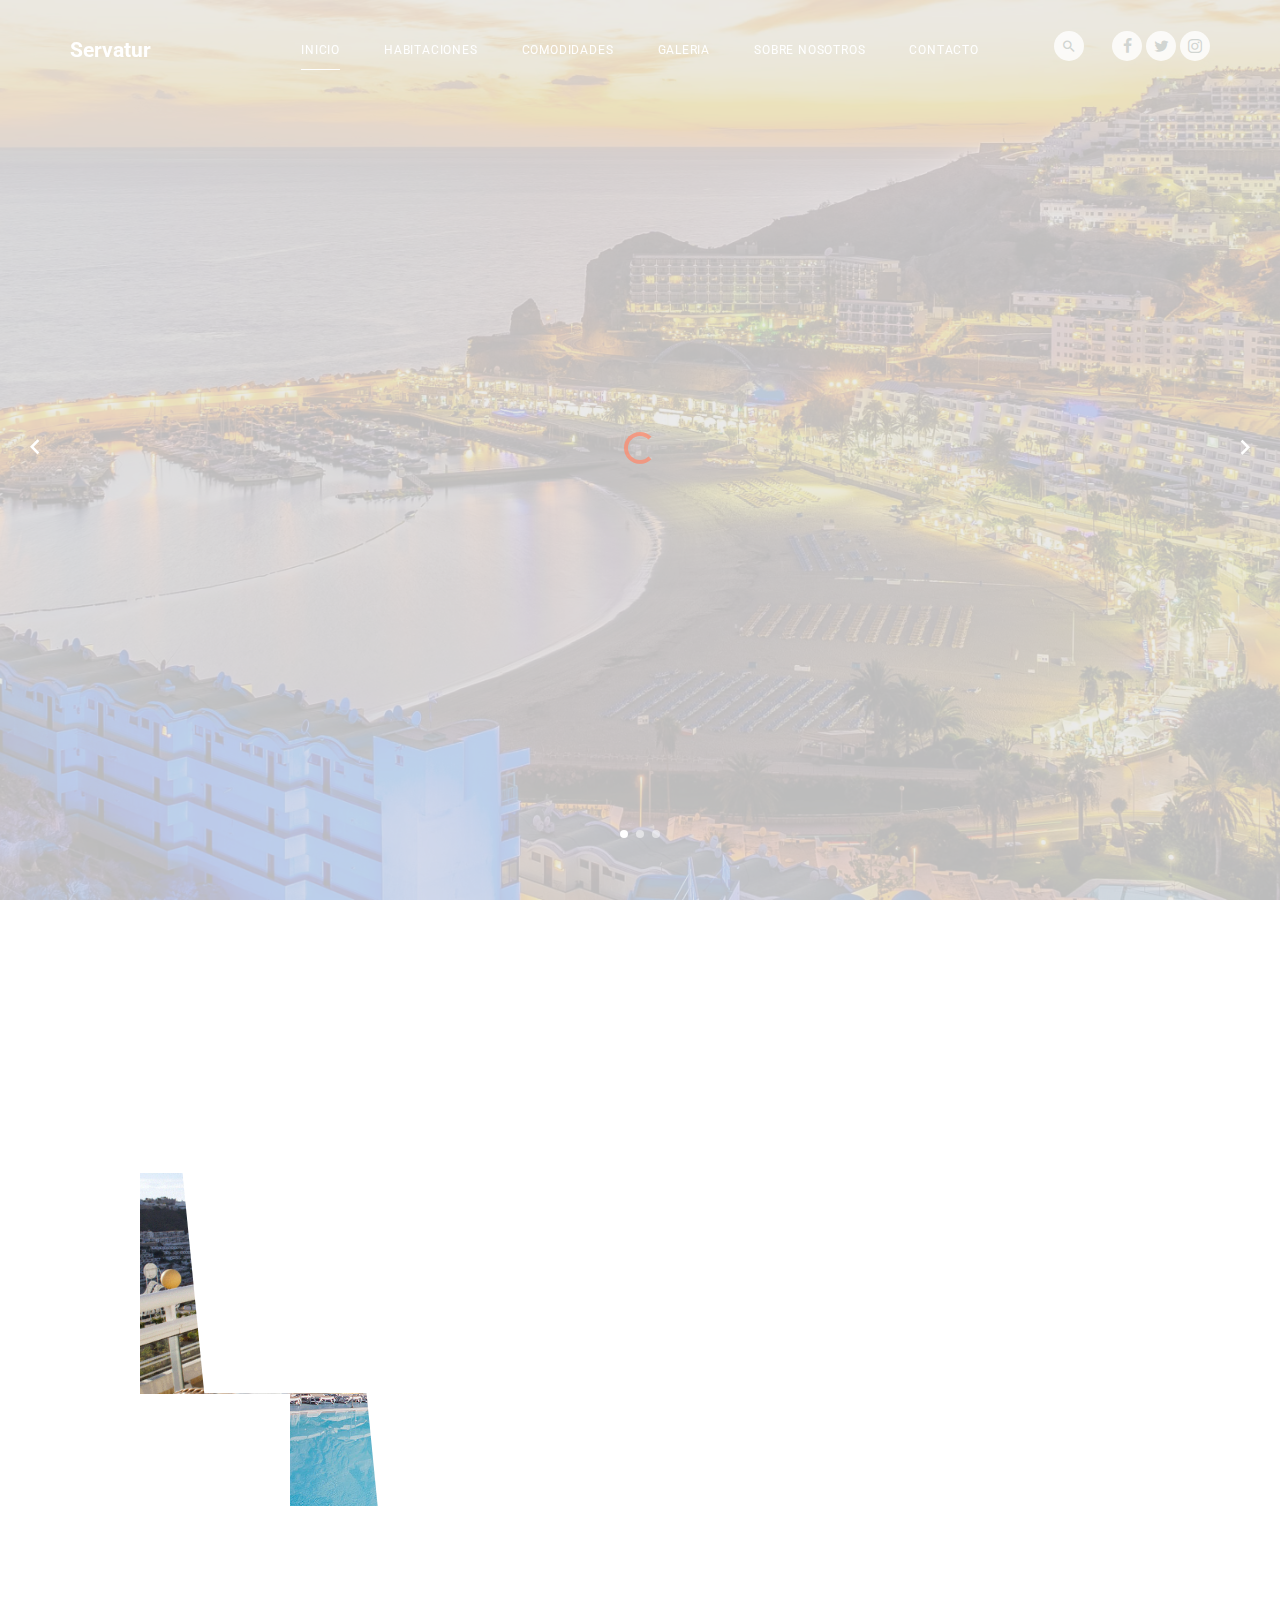
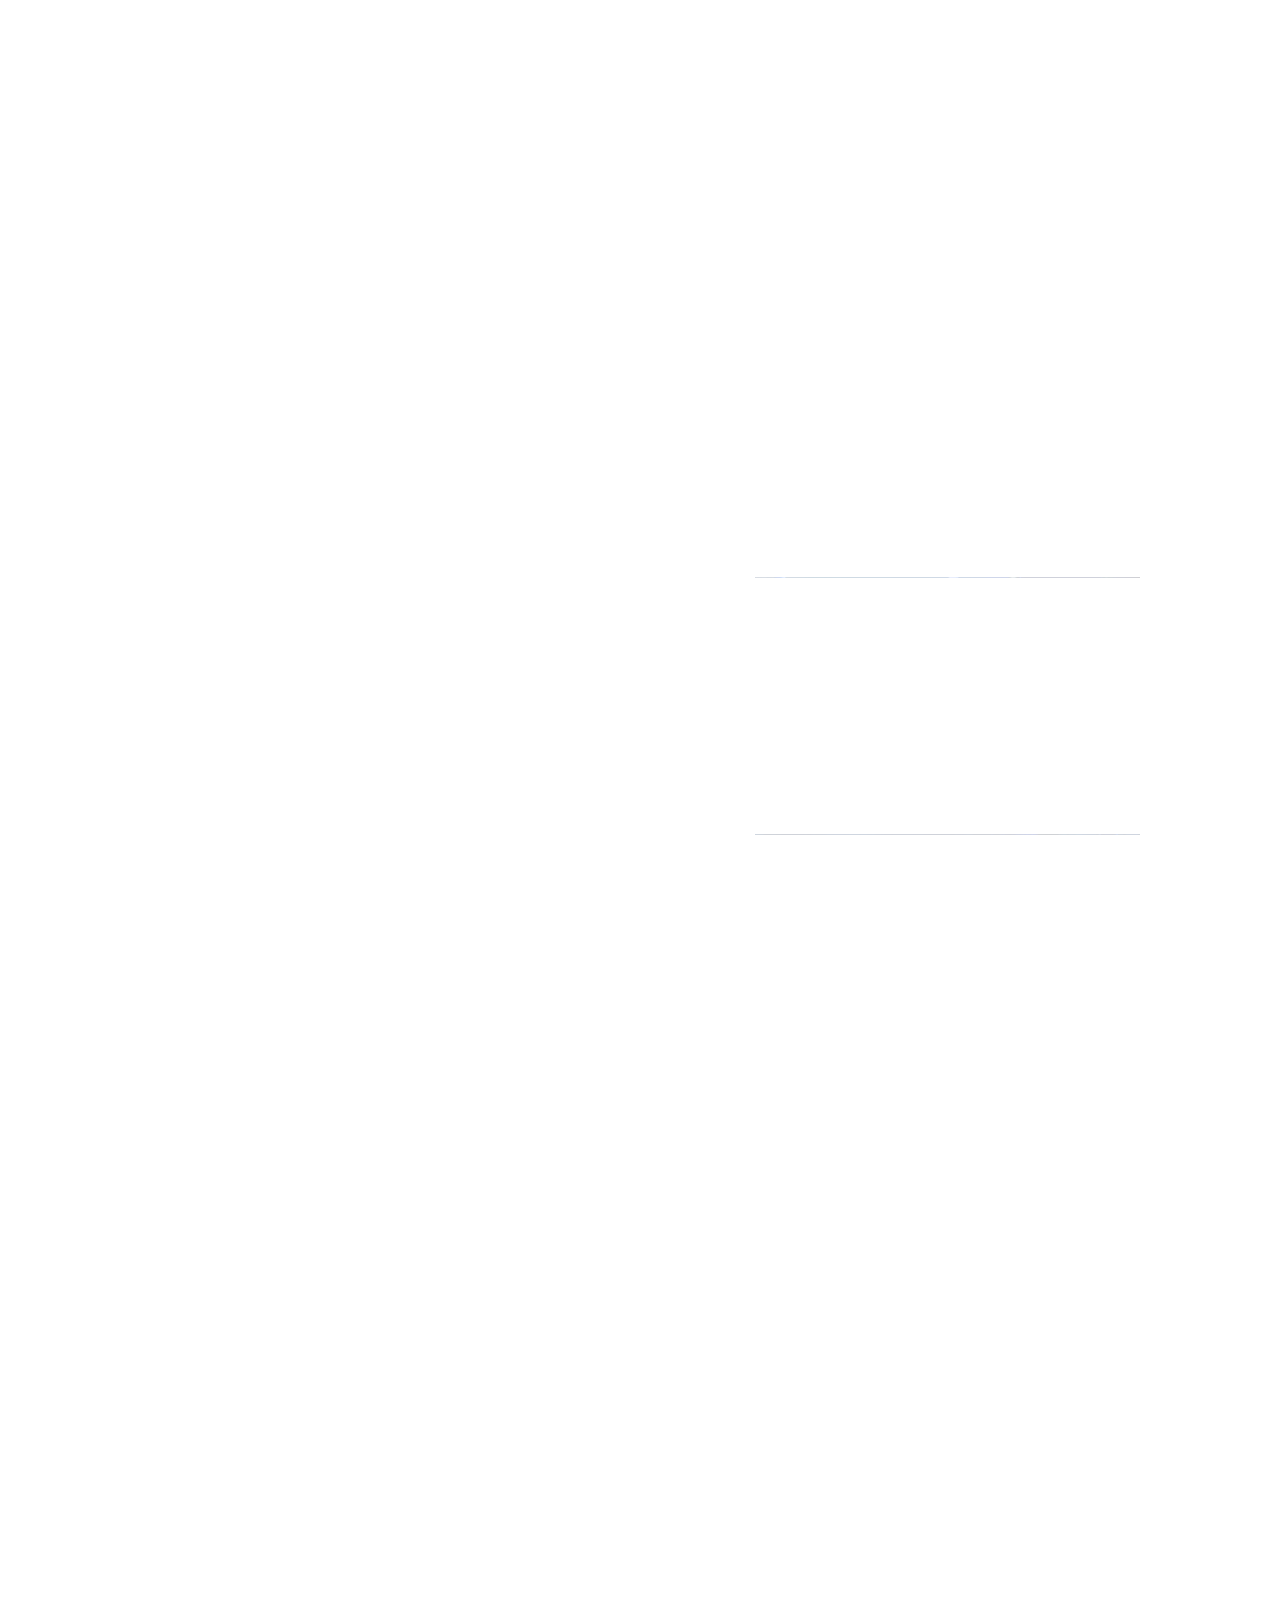
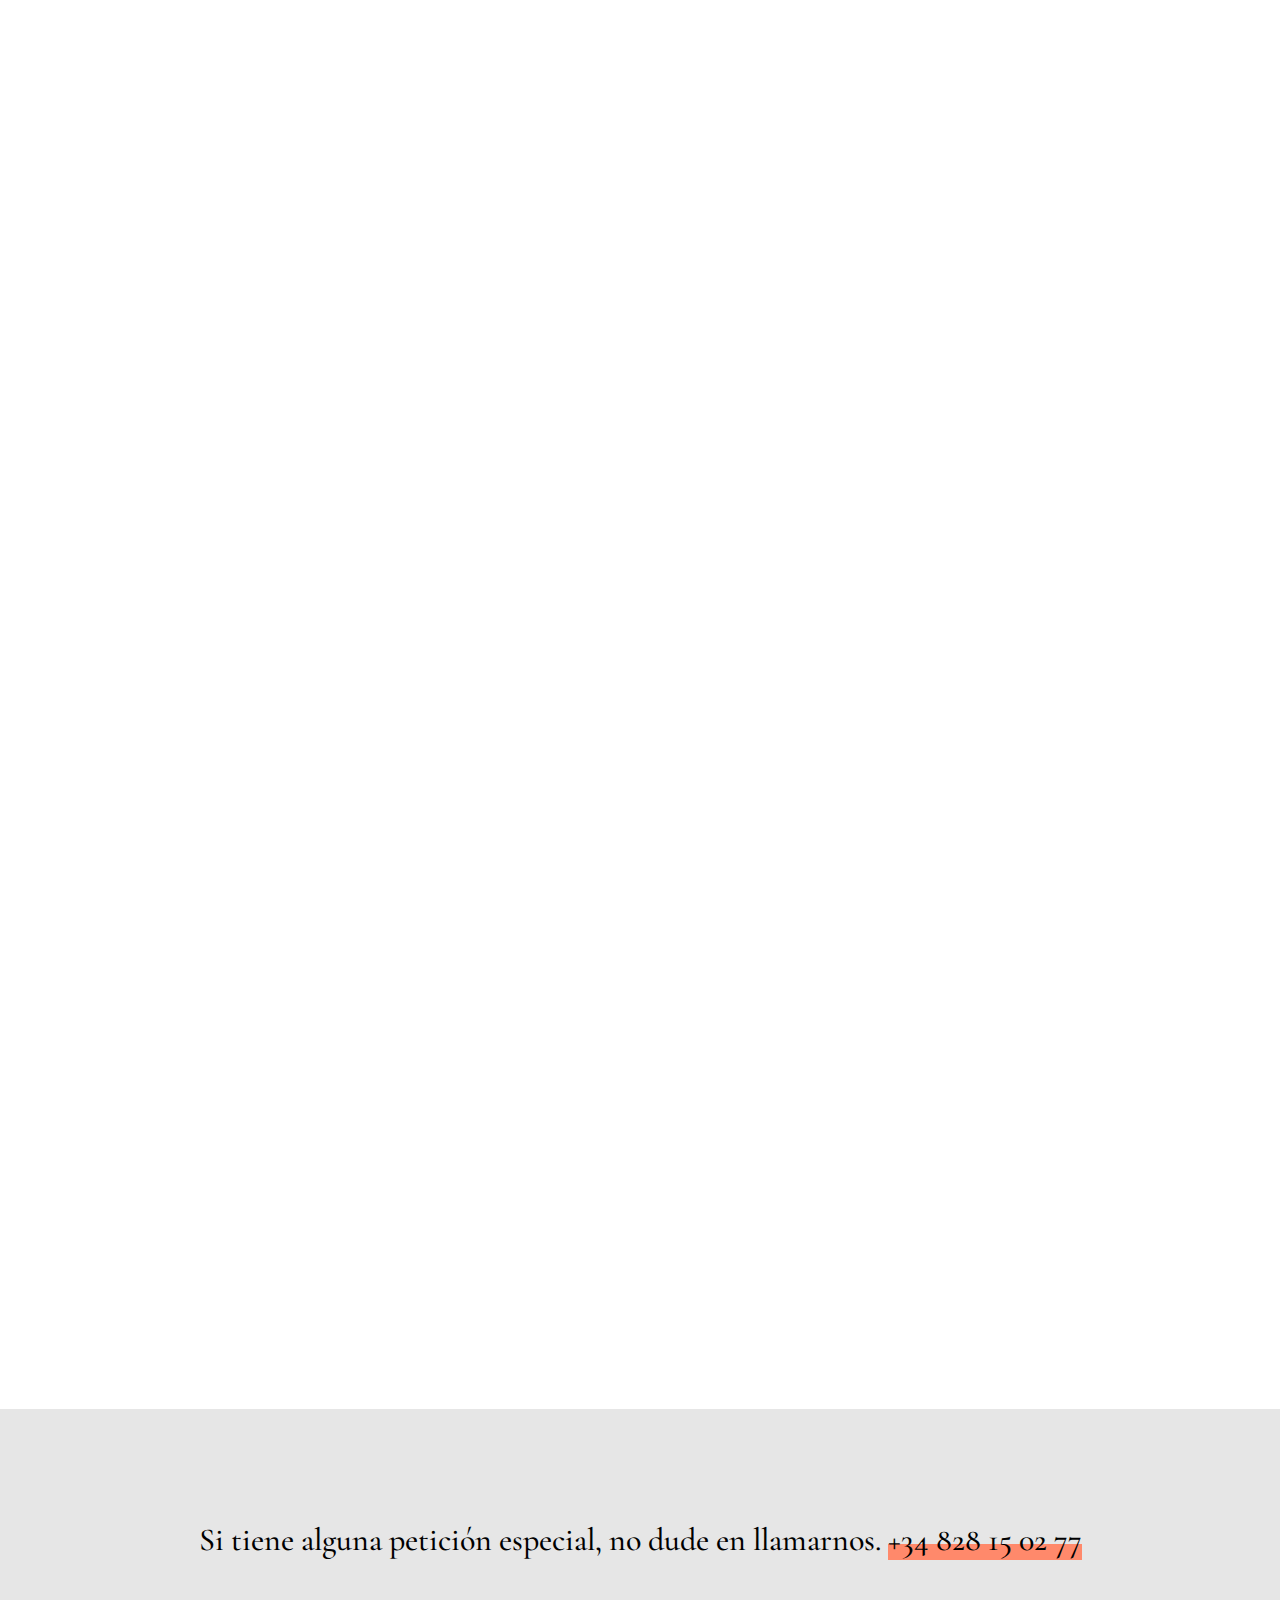
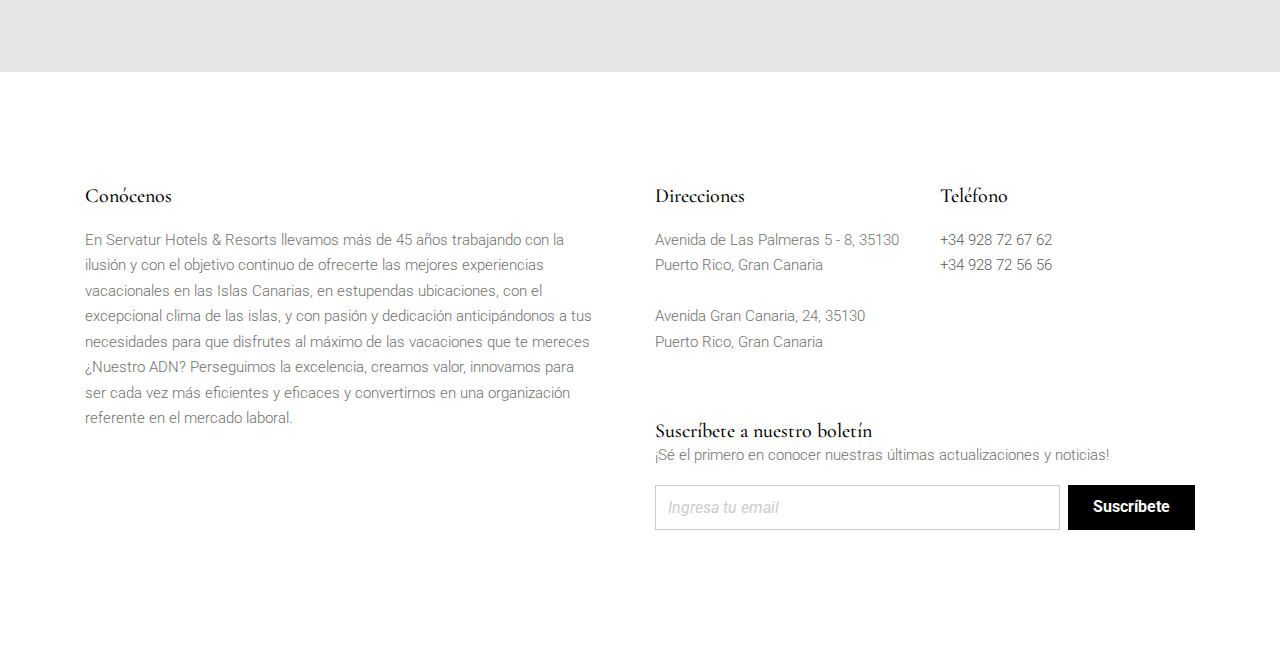
==== commit 1f4470cb: "descargate este JAIME" ====
--- a/index.html
+++ b/index.html
@@ -117,7 +117,7 @@
 
         <div class="owl-carousel owl-hero">
 
-          <div class="untree_co--site-hero overlay" style="background-image: url('images/hotel-hartaguna-galeria-slider17.jpg')">
+          <div class="untree_co--site-hero overlay" style="background-image: url('images/puerto-rico.avif')">
             <div class="container">
               <div class="row align-items-center justify-content-center">
                 <div class="col-md-8">
@@ -133,7 +133,7 @@
             </div>
           </div>
 
-          <div class="untree_co--site-hero overlay"  style="background-image: url('images/slider_1.jpg')">
+          <div class="untree_co--site-hero overlay"  style="background-image: url('images/arguineguin-park-by-servatur-la-playa-de-arguineguin-photo-83.jpg')">
             <div class="container">
               <div class="row align-items-center justify-content-center">
                 <div class="col-md-7">
@@ -145,7 +145,7 @@
             </div>
           </div>
 
-          <div class="untree_co--site-hero overlay" style="background-image: url('images/room_1_a.jpg')">
+          <div class="untree_co--site-hero overlay" style="background-image: url('images/Servatur-Puerto-Azul-Hotel-Puerto-Rico-Exterior.jpg')">
             <div class="container">
               <div class="row align-items-center justify-content-center">
                 <div class="col-md-10">
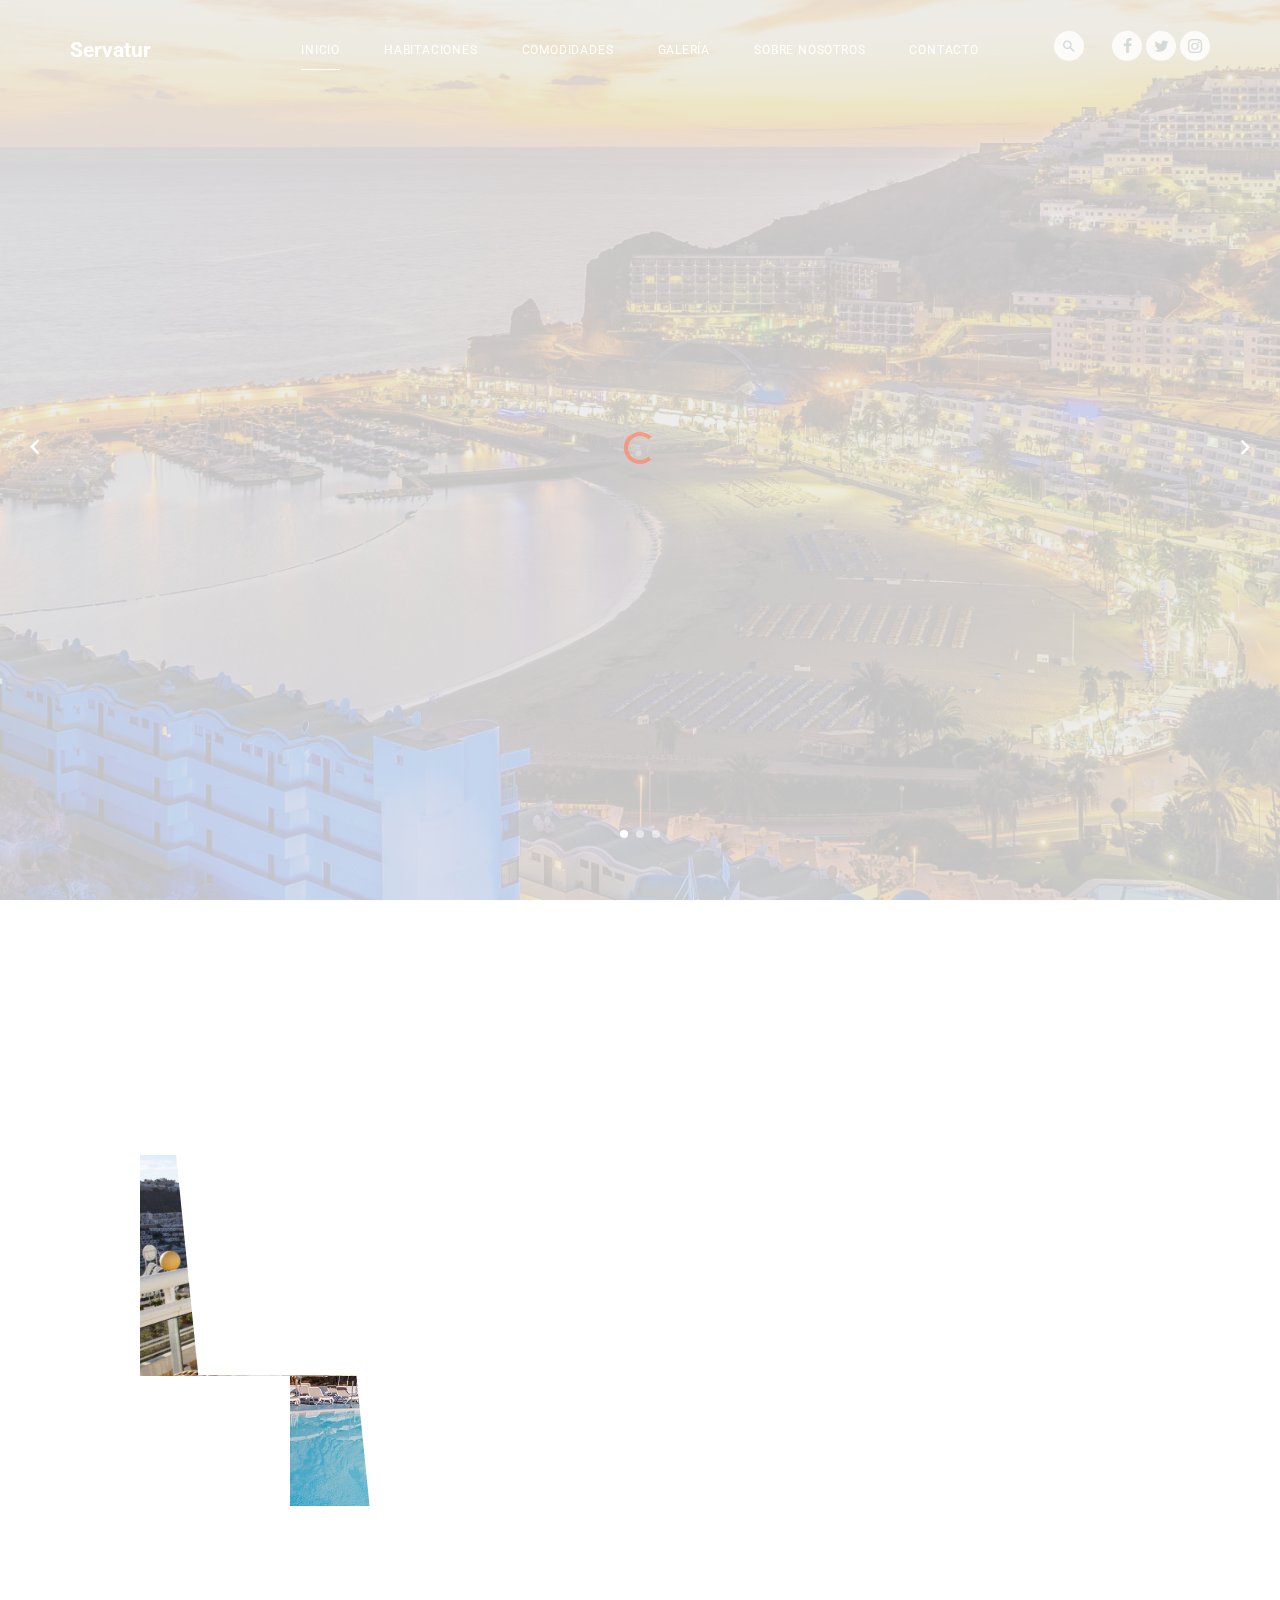
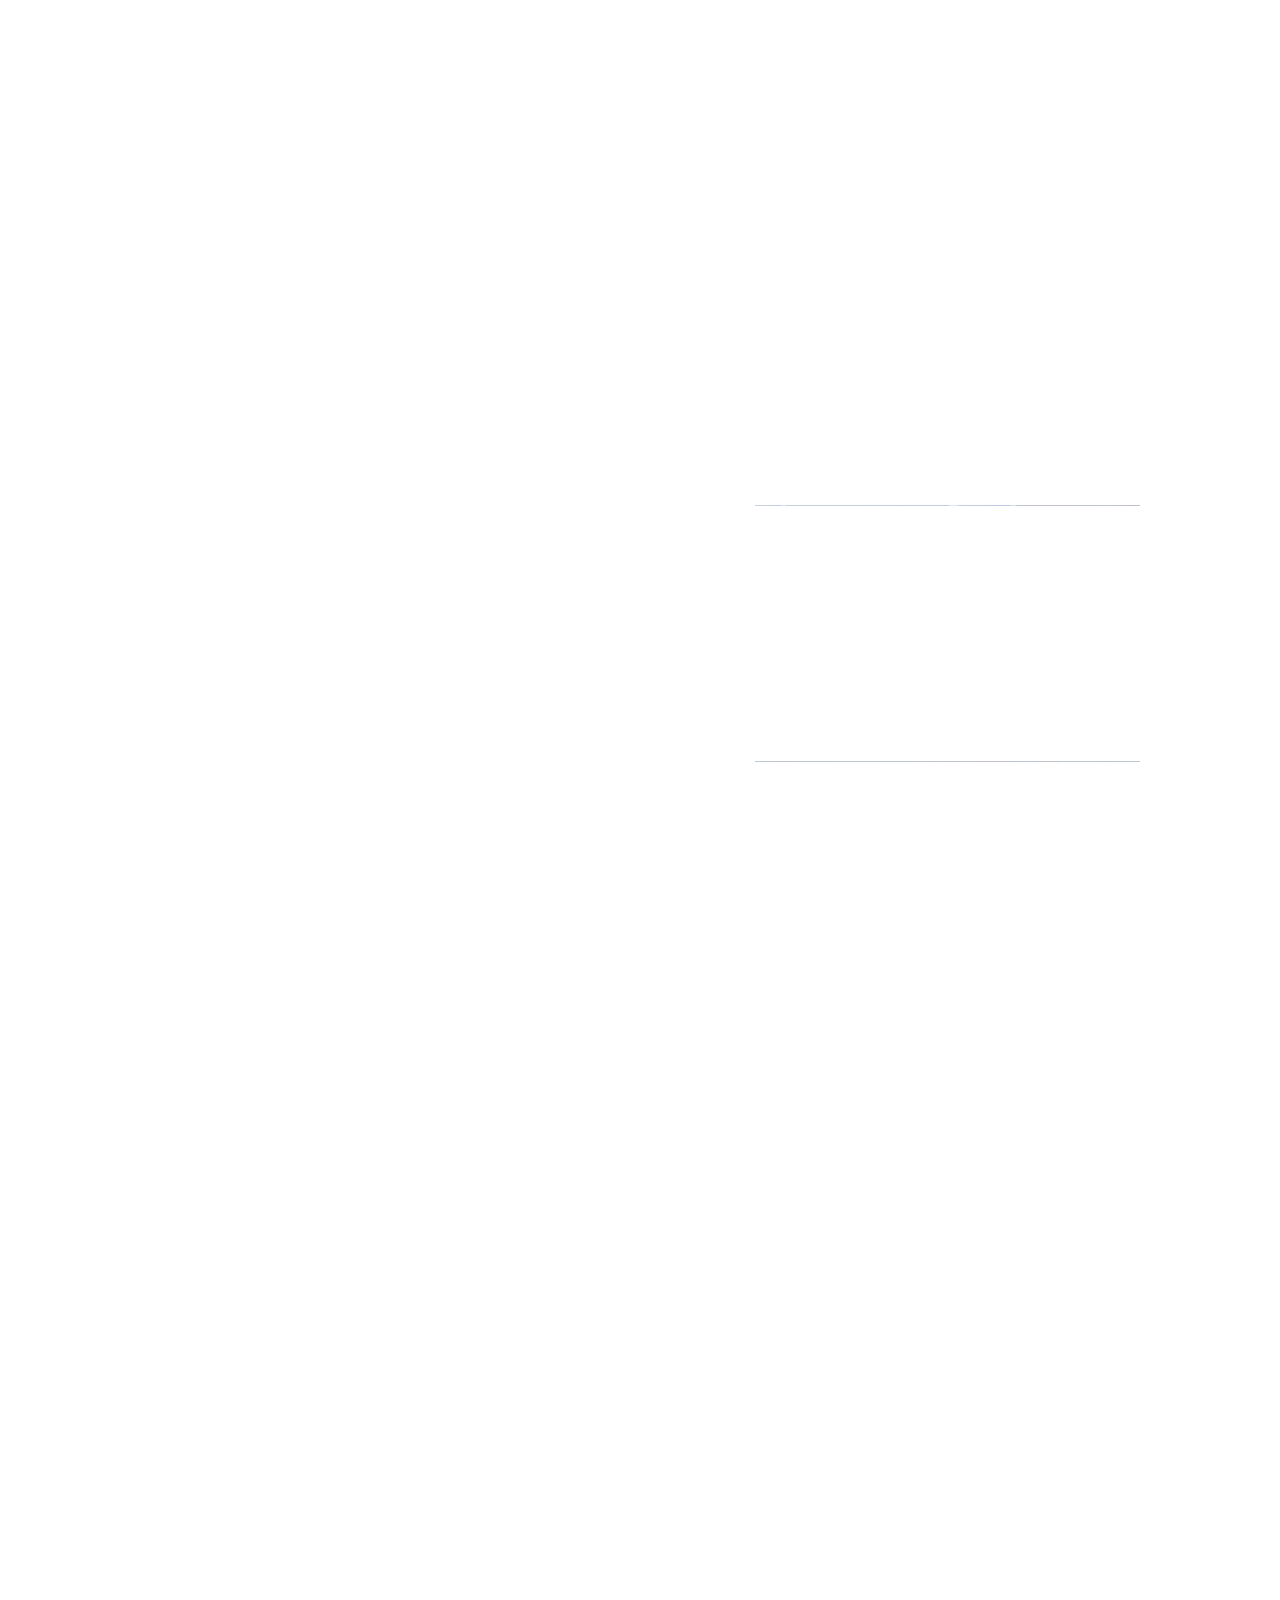
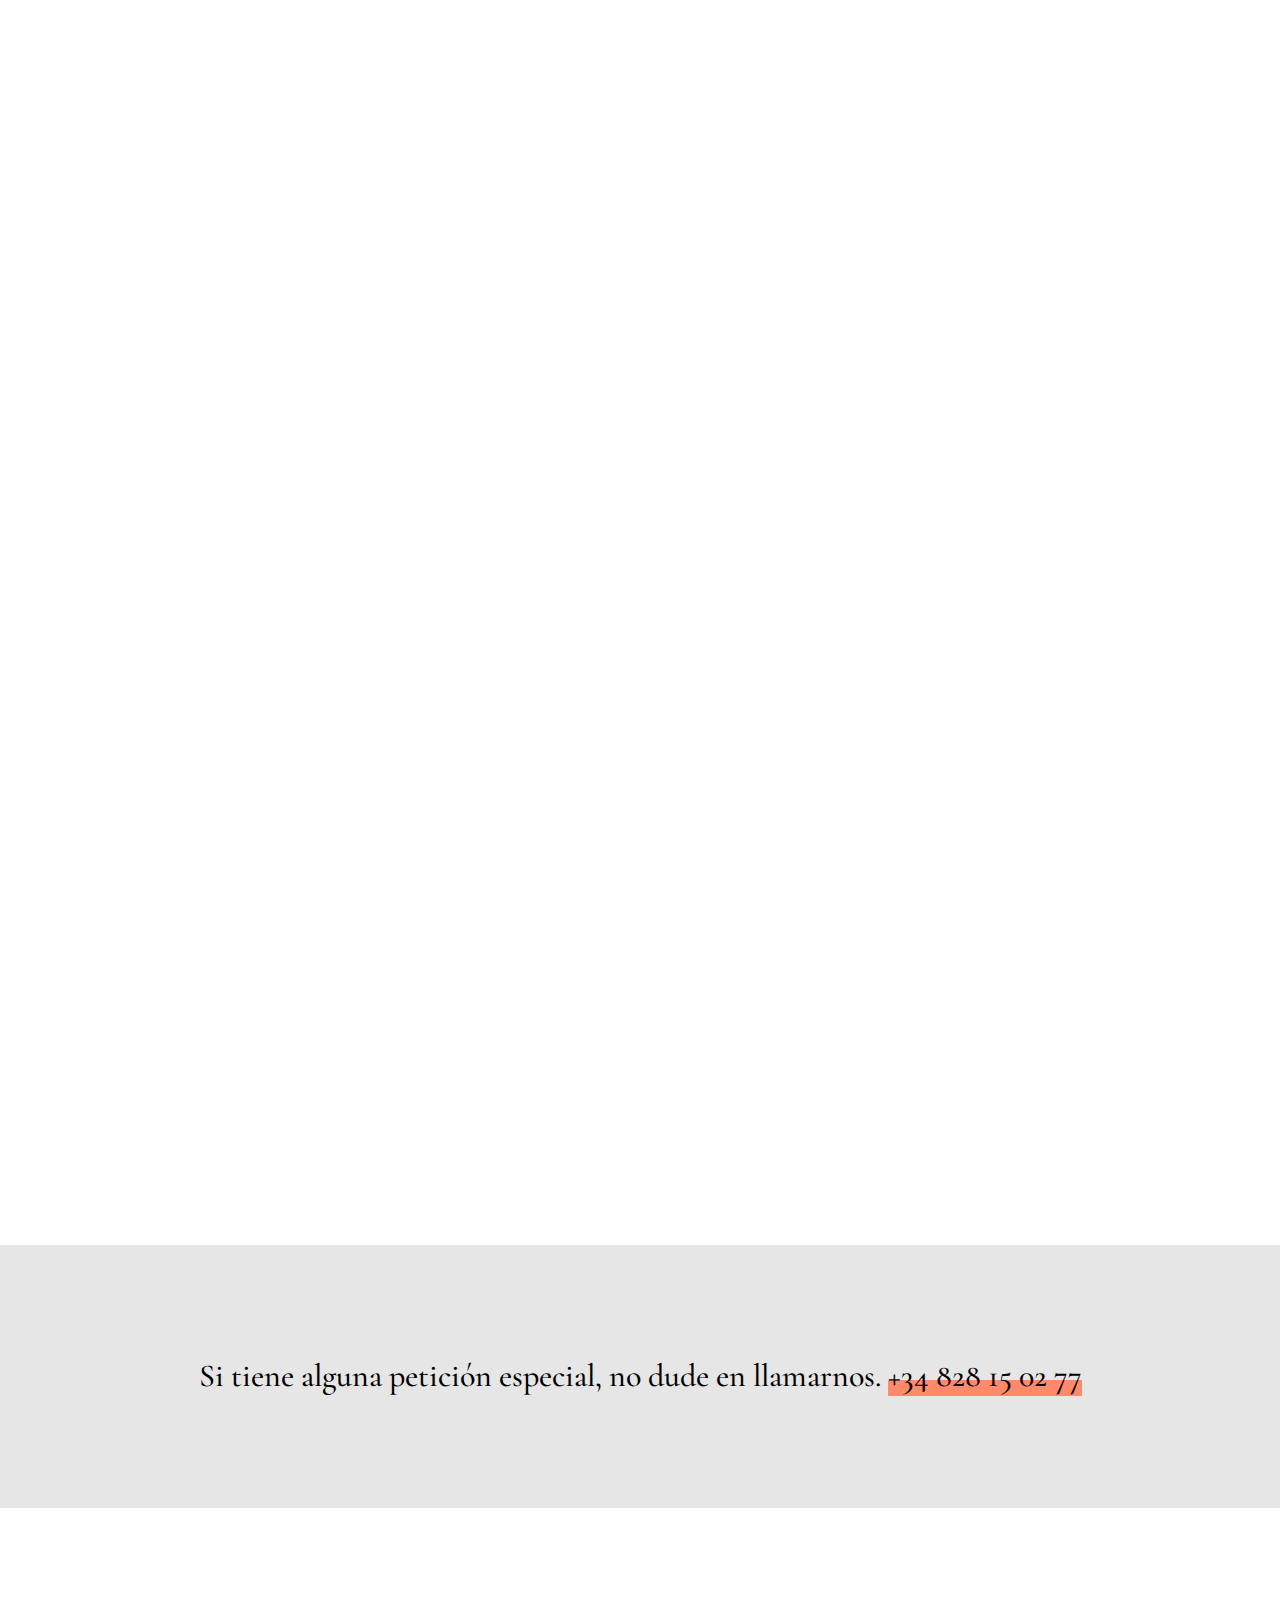
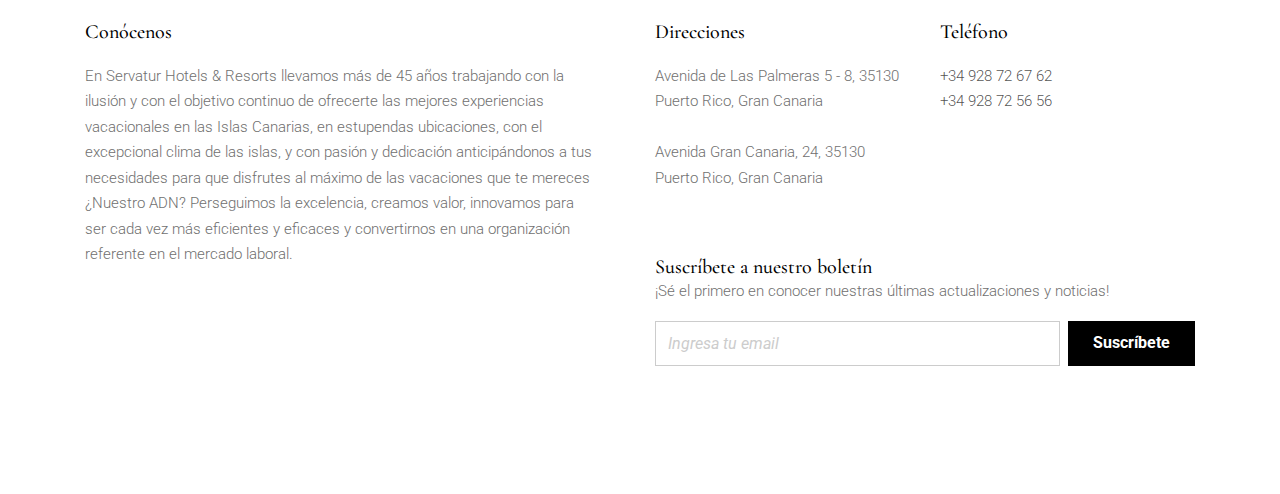
==== commit 17f7a3ca: "culo" ====
--- a/index.html
+++ b/index.html
@@ -82,7 +82,7 @@
                 </ul>
               </li>
               <li><a href="amenities.html">Comodidades</a></li>
-              <li><a href="gallery.html">Galeria</a></li>
+              <li><a href="gallery.html">Galería</a></li>
               <li><a href="about.html">Sobre nosotros</a></li>
               <li><a href="contact.html">Contacto</a></li>
             </ul>
@@ -189,7 +189,6 @@
                 <h2 class="suite-title" style="font-size: 60px;">Servatur Terrazamar & Sunsuite</h2>
                 <div class="suite-excerpt">
                   <p style="font-size: 21px;">Un enorme complejo de apartamentos ubicado en el soleado valle de Puerto Rico.</p>
-                  <p><a href="#" class="readmore">Detalles del hotel</a></p>
                 </div>
               </div>
             </div>
@@ -213,7 +212,6 @@
                 <h2 class="suite-title" style="font-size: 60px;">Servatur Casablanca Suites & Spa</h2>
                 <div class="suite-excerpt pr-5">
                   <p style="font-size: 21px;">Destaca por su exclusivo concepto de confort y diseño moderno. Creado para una estancia relajante, solo para adultos.</p>
-                  <p><a href="#" class="readmore">Detalles del hotel</a></p>
                 </div>
               </div>
 
@@ -309,20 +307,18 @@
           <div class="container">
             <div class="row">
               <div class="col-md-4 section-heading" data-aos="fade-up">
-                <h3 class="text-left">News &amp; Events</h3>
+                <h3 class="text-left">Nuevos Eventos</h3>
                 <div class="w-75">
-                  <p>A hotel is an establishment that provides paid lodging on a short-term basis.</p>
-                  </div>
-                <p><a href="#" class="readmore">All Posts</a></p>
+                  <p>Excursiones y actividades variadas cada semana</p>
+                  </div>
               </div>
               <div class="col-md-4">
                 <div class="post-entry" data-aos="fade-up" data-aos-delay="100">
                   <a href="#" class="thumb"><img src="images/img_1.jpg" alt="Image" class="img-fluid"></a>
                   <div class="post-entry-contents">
-                    <h3><a href="#">How algorithms shape our world</a></h3>
-                    <div class="date">December 20, 2019 &bullet; by <a href="#">Joefrey Mahusay</a></div>
+                    <h3><a href="#">Wellness</a></h3>
+                    <div class="date">octubre 17, 2024 &bullet;</div>
                     <p>A hotel is an establishment that provides paid lodging on a short-term basis.</p>
-                    <p><a href="#" class="readmore">Saber más</a></p>
                   </div>
                 </div>
               </div>
@@ -331,10 +327,9 @@
                 <div class="post-entry" data-aos="fade-up" data-aos-delay="200">
                   <a href="#" class="thumb"><img src="images/img_3.jpg" alt="Image" class="img-fluid"></a>
                   <div class="post-entry-contents">
-                    <h3><a href="#">How algorithms shape our world</a></h3>
-                    <div class="date">December 20, 2019 &bullet; by <a href="#">Joefrey Mahusay</a></div>
+                    <h3><a href="#">Excursiones Variadas</a></h3>
+                    <div class="date">octubre 20, 2024 &bullet;</div>
                     <p>A hotel is an establishment that provides paid lodging on a short-term basis.</p>
-                    <p><a href="#" class="readmore">Saber más</a></p>
                   </div>
                 </div>
               </div>
--- a/css/style.css
+++ b/css/style.css
@@ -2019,3 +2019,12 @@
   -ms-transform: translate(-50%, -50%);
   transform: translate(-50%, -50%);
 }
+
+/* Ocultar el dropdown cuando el cursor pase por encima del elemento 'Habitaciones' */
+.has-children ul.dropdown {
+  display: none; /* Asegura que las sublistas no se muestren */
+}
+
+.has-children:hover ul.dropdown {
+  display: none !important; /* Anula cualquier comportamiento de hover que pueda mostrar el menú */
+}